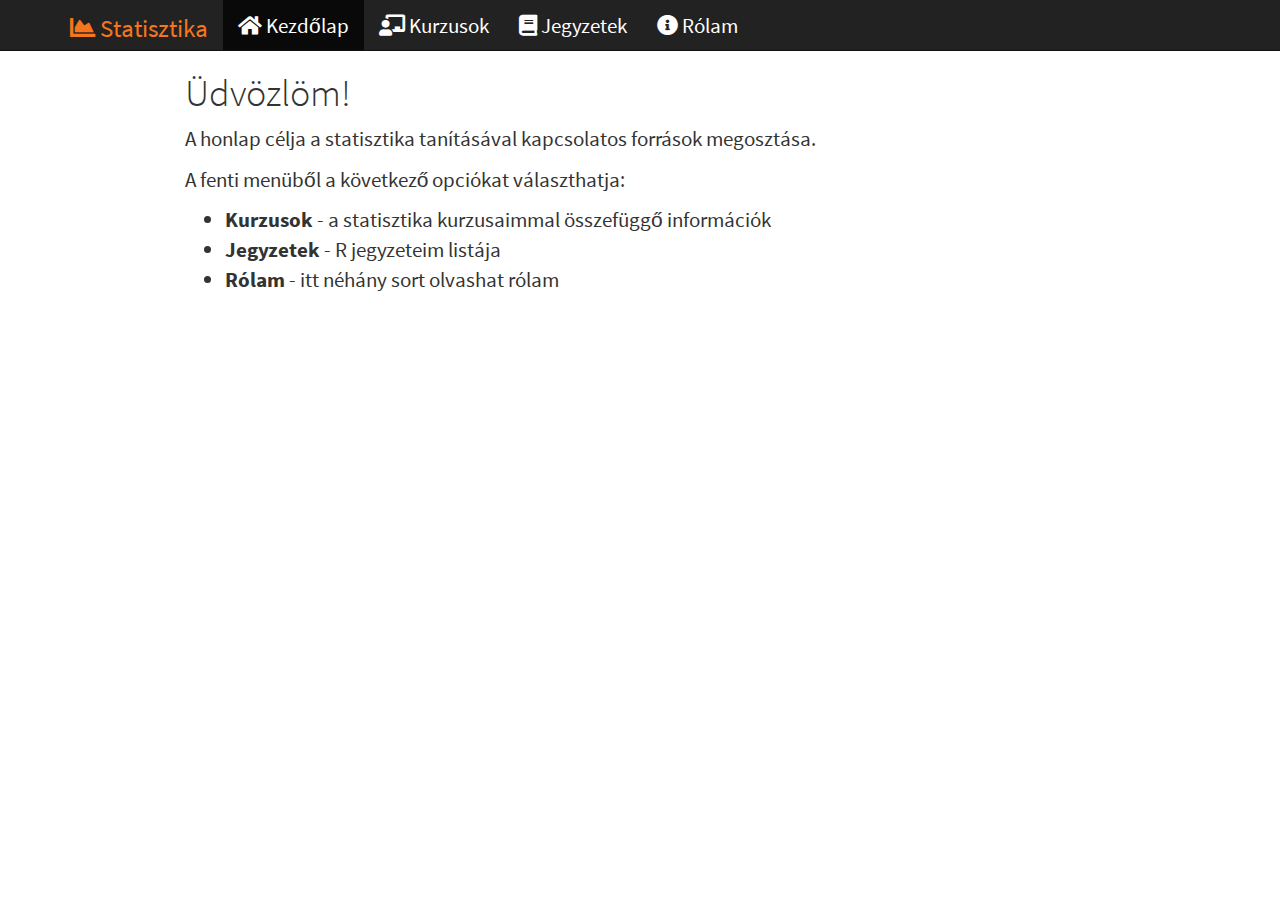
==== docs/index.html @ 7f88cefd "First" ====
<!DOCTYPE html>

<html>

<head>

<meta charset="utf-8" />
<meta name="generator" content="pandoc" />
<meta http-equiv="X-UA-Compatible" content="IE=EDGE" />




<title>Üdvözlöm!</title>

<script src="site_libs/jquery-1.11.3/jquery.min.js"></script>
<meta name="viewport" content="width=device-width, initial-scale=1" />
<link href="site_libs/bootstrap-3.3.5/css/cosmo.min.css" rel="stylesheet" />
<script src="site_libs/bootstrap-3.3.5/js/bootstrap.min.js"></script>
<script src="site_libs/bootstrap-3.3.5/shim/html5shiv.min.js"></script>
<script src="site_libs/bootstrap-3.3.5/shim/respond.min.js"></script>
<script src="site_libs/navigation-1.1/tabsets.js"></script>
<link href="site_libs/highlightjs-9.12.0/textmate.css" rel="stylesheet" />
<script src="site_libs/highlightjs-9.12.0/highlight.js"></script>
<link href="site_libs/font-awesome-5.1.0/css/all.css" rel="stylesheet" />
<link href="site_libs/font-awesome-5.1.0/css/v4-shims.css" rel="stylesheet" />

<style type="text/css">code{white-space: pre;}</style>
<style type="text/css">
  pre:not([class]) {
    background-color: white;
  }
</style>
<script type="text/javascript">
if (window.hljs) {
  hljs.configure({languages: []});
  hljs.initHighlightingOnLoad();
  if (document.readyState && document.readyState === "complete") {
    window.setTimeout(function() { hljs.initHighlighting(); }, 0);
  }
}
</script>



<style type="text/css">
h1 {
  font-size: 34px;
}
h1.title {
  font-size: 38px;
}
h2 {
  font-size: 30px;
}
h3 {
  font-size: 24px;
}
h4 {
  font-size: 18px;
}
h5 {
  font-size: 16px;
}
h6 {
  font-size: 12px;
}
.table th:not([align]) {
  text-align: left;
}
</style>

<link rel="stylesheet" href="style.css" type="text/css" />



<style type = "text/css">
.main-container {
  max-width: 940px;
  margin-left: auto;
  margin-right: auto;
}
code {
  color: inherit;
  background-color: rgba(0, 0, 0, 0.04);
}
img {
  max-width:100%;
}
.tabbed-pane {
  padding-top: 12px;
}
.html-widget {
  margin-bottom: 20px;
}
button.code-folding-btn:focus {
  outline: none;
}
summary {
  display: list-item;
}
</style>


<style type="text/css">
/* padding for bootstrap navbar */
body {
  padding-top: 51px;
  padding-bottom: 40px;
}
/* offset scroll position for anchor links (for fixed navbar)  */
.section h1 {
  padding-top: 56px;
  margin-top: -56px;
}
.section h2 {
  padding-top: 56px;
  margin-top: -56px;
}
.section h3 {
  padding-top: 56px;
  margin-top: -56px;
}
.section h4 {
  padding-top: 56px;
  margin-top: -56px;
}
.section h5 {
  padding-top: 56px;
  margin-top: -56px;
}
.section h6 {
  padding-top: 56px;
  margin-top: -56px;
}
.dropdown-submenu {
  position: relative;
}
.dropdown-submenu>.dropdown-menu {
  top: 0;
  left: 100%;
  margin-top: -6px;
  margin-left: -1px;
  border-radius: 0 6px 6px 6px;
}
.dropdown-submenu:hover>.dropdown-menu {
  display: block;
}
.dropdown-submenu>a:after {
  display: block;
  content: " ";
  float: right;
  width: 0;
  height: 0;
  border-color: transparent;
  border-style: solid;
  border-width: 5px 0 5px 5px;
  border-left-color: #cccccc;
  margin-top: 5px;
  margin-right: -10px;
}
.dropdown-submenu:hover>a:after {
  border-left-color: #ffffff;
}
.dropdown-submenu.pull-left {
  float: none;
}
.dropdown-submenu.pull-left>.dropdown-menu {
  left: -100%;
  margin-left: 10px;
  border-radius: 6px 0 6px 6px;
}
</style>

<script>
// manage active state of menu based on current page
$(document).ready(function () {
  // active menu anchor
  href = window.location.pathname
  href = href.substr(href.lastIndexOf('/') + 1)
  if (href === "")
    href = "index.html";
  var menuAnchor = $('a[href="' + href + '"]');

  // mark it active
  menuAnchor.parent().addClass('active');

  // if it's got a parent navbar menu mark it active as well
  menuAnchor.closest('li.dropdown').addClass('active');
});
</script>

<!-- tabsets -->

<style type="text/css">
.tabset-dropdown > .nav-tabs {
  display: inline-table;
  max-height: 500px;
  min-height: 44px;
  overflow-y: auto;
  background: white;
  border: 1px solid #ddd;
  border-radius: 4px;
}

.tabset-dropdown > .nav-tabs > li.active:before {
  content: "";
  font-family: 'Glyphicons Halflings';
  display: inline-block;
  padding: 10px;
  border-right: 1px solid #ddd;
}

.tabset-dropdown > .nav-tabs.nav-tabs-open > li.active:before {
  content: "&#xe258;";
  border: none;
}

.tabset-dropdown > .nav-tabs.nav-tabs-open:before {
  content: "";
  font-family: 'Glyphicons Halflings';
  display: inline-block;
  padding: 10px;
  border-right: 1px solid #ddd;
}

.tabset-dropdown > .nav-tabs > li.active {
  display: block;
}

.tabset-dropdown > .nav-tabs > li > a,
.tabset-dropdown > .nav-tabs > li > a:focus,
.tabset-dropdown > .nav-tabs > li > a:hover {
  border: none;
  display: inline-block;
  border-radius: 4px;
  background-color: transparent;
}

.tabset-dropdown > .nav-tabs.nav-tabs-open > li {
  display: block;
  float: none;
}

.tabset-dropdown > .nav-tabs > li {
  display: none;
}
</style>

<!-- code folding -->




</head>

<body>


<div class="container-fluid main-container">




<div class="navbar navbar-default  navbar-fixed-top" role="navigation">
  <div class="container">
    <div class="navbar-header">
      <button type="button" class="navbar-toggle collapsed" data-toggle="collapse" data-target="#navbar">
        <span class="icon-bar"></span>
        <span class="icon-bar"></span>
        <span class="icon-bar"></span>
      </button>
      <a class="navbar-brand" href="index.html"><i class="fa fa-area-chart fa_custom"></i> Statisztika</a>
    </div>
    <div id="navbar" class="navbar-collapse collapse">
      <ul class="nav navbar-nav">
        <li>
  <a href="index.html">
    <span class="fa fa-home"></span>
     
    Kezdőlap
  </a>
</li>
<li>
  <a href="kurzusok.html">
    <span class="fa fa-chalkboard-teacher"></span>
     
    Kurzusok
  </a>
</li>
<li>
  <a href="jegyzetek.html">
    <span class="fa fa-book"></span>
     
    Jegyzetek
  </a>
</li>
<li>
  <a href="about.html">
    <span class="fa fa-info-circle"></span>
     
    Rólam
  </a>
</li>
      </ul>
      <ul class="nav navbar-nav navbar-right">
        
      </ul>
    </div><!--/.nav-collapse -->
  </div><!--/.container -->
</div><!--/.navbar -->

<div class="fluid-row" id="header">



<h1 class="title toc-ignore">Üdvözlöm!</h1>

</div>


<p>A honlap célja a statisztika tanításával kapcsolatos források megosztása.</p>
<p>A fenti menüből a következő opciókat választhatja:</p>
<ul>
<li><strong>Kurzusok</strong> - a statisztika kurzusaimmal összefüggő információk</li>
<li><strong>Jegyzetek</strong> - R jegyzeteim listája</li>
<li><strong>Rólam</strong> - itt néhány sort olvashat rólam</li>
</ul>




</div>

<script>

// add bootstrap table styles to pandoc tables
function bootstrapStylePandocTables() {
  $('tr.header').parent('thead').parent('table').addClass('table table-condensed');
}
$(document).ready(function () {
  bootstrapStylePandocTables();
});


</script>

<!-- tabsets -->

<script>
$(document).ready(function () {
  window.buildTabsets("TOC");
});

$(document).ready(function () {
  $('.tabset-dropdown > .nav-tabs > li').click(function () {
    $(this).parent().toggleClass('nav-tabs-open')
  });
});
</script>

<!-- code folding -->


<!-- dynamically load mathjax for compatibility with self-contained -->
<script>
  (function () {
    var script = document.createElement("script");
    script.type = "text/javascript";
    script.src  = "https://mathjax.rstudio.com/latest/MathJax.js?config=TeX-AMS-MML_HTMLorMML";
    document.getElementsByTagName("head")[0].appendChild(script);
  })();
</script>

</body>
</html>
---- docs/site_libs/bootstrap-3.3.5/css/cosmo.min.css ----
@font-face {
  font-family: 'Source Sans Pro';
  font-style: normal;
  font-weight: 300;
  src: url(fonts/SourceSansProLight.ttf) format('truetype');
}
@font-face {
  font-family: 'Source Sans Pro';
  font-style: normal;
  font-weight: 400;
  src: url(fonts/SourceSansPro.ttf) format('truetype');
}
@font-face {
  font-family: 'Source Sans Pro';
  font-style: normal;
  font-weight: 700;
  src: url(fonts/SourceSansProBold.ttf) format('truetype');
}

/*!
 * bootswatch v3.3.6
 * Homepage: http://bootswatch.com
 * Copyright 2012-2015 Thomas Park
 * Licensed under MIT
 * Based on Bootstrap
*//*!
 * Bootstrap v3.3.6 (http://getbootstrap.com)
 * Copyright 2011-2015 Twitter, Inc.
 * Licensed under MIT (https://github.com/twbs/bootstrap/blob/master/LICENSE)
 *//*! normalize.css v3.0.3 | MIT License | github.com/necolas/normalize.css */html{font-family:sans-serif;-ms-text-size-adjust:100%;-webkit-text-size-adjust:100%}body{margin:0}article,aside,details,figcaption,figure,footer,header,hgroup,main,menu,nav,section,summary{display:block}audio,canvas,progress,video{display:inline-block;vertical-align:baseline}audio:not([controls]){display:none;height:0}[hidden],template{display:none}a{background-color:transparent}a:active,a:hover{outline:0}abbr[title]{border-bottom:1px dotted}b,strong{font-weight:bold}dfn{font-style:italic}h1{font-size:2em;margin:0.67em 0}mark{background:#ff0;color:#000}small{font-size:80%}sub,sup{font-size:75%;line-height:0;position:relative;vertical-align:baseline}sup{top:-0.5em}sub{bottom:-0.25em}img{border:0}svg:not(:root){overflow:hidden}figure{margin:1em 40px}hr{-webkit-box-sizing:content-box;-moz-box-sizing:content-box;box-sizing:content-box;height:0}pre{overflow:auto}code,kbd,pre,samp{font-family:monospace, monospace;font-size:1em}button,input,optgroup,select,textarea{color:inherit;font:inherit;margin:0}button{overflow:visible}button,select{text-transform:none}button,html input[type="button"],input[type="reset"],input[type="submit"]{-webkit-appearance:button;cursor:pointer}button[disabled],html input[disabled]{cursor:default}button::-moz-focus-inner,input::-moz-focus-inner{border:0;padding:0}input{line-height:normal}input[type="checkbox"],input[type="radio"]{-webkit-box-sizing:border-box;-moz-box-sizing:border-box;box-sizing:border-box;padding:0}input[type="number"]::-webkit-inner-spin-button,input[type="number"]::-webkit-outer-spin-button{height:auto}input[type="search"]{-webkit-appearance:textfield;-webkit-box-sizing:content-box;-moz-box-sizing:content-box;box-sizing:content-box}input[type="search"]::-webkit-search-cancel-button,input[type="search"]::-webkit-search-decoration{-webkit-appearance:none}fieldset{border:1px solid #c0c0c0;margin:0 2px;padding:0.35em 0.625em 0.75em}legend{border:0;padding:0}textarea{overflow:auto}optgroup{font-weight:bold}table{border-collapse:collapse;border-spacing:0}td,th{padding:0}/*! Source: https://github.com/h5bp/html5-boilerplate/blob/master/src/css/main.css */@media print{*,*:before,*:after{background:transparent !important;color:#000 !important;-webkit-box-shadow:none !important;box-shadow:none !important;text-shadow:none !important}a,a:visited{text-decoration:underline}a[href]:after{content:" (" attr(href) ")"}abbr[title]:after{content:" (" attr(title) ")"}a[href^="#"]:after,a[href^="javascript:"]:after{content:""}pre,blockquote{border:1px solid #999;page-break-inside:avoid}thead{display:table-header-group}tr,img{page-break-inside:avoid}img{max-width:100% !important}p,h2,h3{orphans:3;widows:3}h2,h3{page-break-after:avoid}.navbar{display:none}.btn>.caret,.dropup>.btn>.caret{border-top-color:#000 !important}.label{border:1px solid #000}.table{border-collapse:collapse !important}.table td,.table th{background-color:#fff !important}.table-bordered th,.table-bordered td{border:1px solid #ddd !important}}@font-face{font-family:'Glyphicons Halflings';src:url('../fonts/glyphicons-halflings-regular.eot');src:url('../fonts/glyphicons-halflings-regular.eot?#iefix') format('embedded-opentype'),url('../fonts/glyphicons-halflings-regular.woff') format('woff'),url('../fonts/glyphicons-halflings-regular.ttf') format('truetype'),url('../fonts/glyphicons-halflings-regular.svg#glyphicons_halflingsregular') format('svg')}.glyphicon{position:relative;top:1px;display:inline-block;font-family:'Glyphicons Halflings';font-style:normal;font-weight:normal;line-height:1;-webkit-font-smoothing:antialiased;-moz-osx-font-smoothing:grayscale}.glyphicon-asterisk:before{content:"\002a"}.glyphicon-plus:before{content:"\002b"}.glyphicon-euro:before,.glyphicon-eur:before{content:"\20ac"}.glyphicon-minus:before{content:"\2212"}.glyphicon-cloud:before{content:"\2601"}.glyphicon-envelope:before{content:"\2709"}.glyphicon-pencil:before{content:"\270f"}.glyphicon-glass:before{content:"\e001"}.glyphicon-music:before{content:"\e002"}.glyphicon-search:before{content:"\e003"}.glyphicon-heart:before{content:"\e005"}.glyphicon-star:before{content:"\e006"}.glyphicon-star-empty:before{content:"\e007"}.glyphicon-user:before{content:"\e008"}.glyphicon-film:before{content:"\e009"}.glyphicon-th-large:before{content:"\e010"}.glyphicon-th:before{content:"\e011"}.glyphicon-th-list:before{content:"\e012"}.glyphicon-ok:before{content:"\e013"}.glyphicon-remove:before{content:"\e014"}.glyphicon-zoom-in:before{content:"\e015"}.glyphicon-zoom-out:before{content:"\e016"}.glyphicon-off:before{content:"\e017"}.glyphicon-signal:before{content:"\e018"}.glyphicon-cog:before{content:"\e019"}.glyphicon-trash:before{content:"\e020"}.glyphicon-home:before{content:"\e021"}.glyphicon-file:before{content:"\e022"}.glyphicon-time:before{content:"\e023"}.glyphicon-road:before{content:"\e024"}.glyphicon-download-alt:before{content:"\e025"}.glyphicon-download:before{content:"\e026"}.glyphicon-upload:before{content:"\e027"}.glyphicon-inbox:before{content:"\e028"}.glyphicon-play-circle:before{content:"\e029"}.glyphicon-repeat:before{content:"\e030"}.glyphicon-refresh:before{content:"\e031"}.glyphicon-list-alt:before{content:"\e032"}.glyphicon-lock:before{content:"\e033"}.glyphicon-flag:before{content:"\e034"}.glyphicon-headphones:before{content:"\e035"}.glyphicon-volume-off:before{content:"\e036"}.glyphicon-volume-down:before{content:"\e037"}.glyphicon-volume-up:before{content:"\e038"}.glyphicon-qrcode:before{content:"\e039"}.glyphicon-barcode:before{content:"\e040"}.glyphicon-tag:before{content:"\e041"}.glyphicon-tags:before{content:"\e042"}.glyphicon-book:before{content:"\e043"}.glyphicon-bookmark:before{content:"\e044"}.glyphicon-print:before{content:"\e045"}.glyphicon-camera:before{content:"\e046"}.glyphicon-font:before{content:"\e047"}.glyphicon-bold:before{content:"\e048"}.glyphicon-italic:before{content:"\e049"}.glyphicon-text-height:before{content:"\e050"}.glyphicon-text-width:before{content:"\e051"}.glyphicon-align-left:before{content:"\e052"}.glyphicon-align-center:before{content:"\e053"}.glyphicon-align-right:before{content:"\e054"}.glyphicon-align-justify:before{content:"\e055"}.glyphicon-list:before{content:"\e056"}.glyphicon-indent-left:before{content:"\e057"}.glyphicon-indent-right:before{content:"\e058"}.glyphicon-facetime-video:before{content:"\e059"}.glyphicon-picture:before{content:"\e060"}.glyphicon-map-marker:before{content:"\e062"}.glyphicon-adjust:before{content:"\e063"}.glyphicon-tint:before{content:"\e064"}.glyphicon-edit:before{content:"\e065"}.glyphicon-share:before{content:"\e066"}.glyphicon-check:before{content:"\e067"}.glyphicon-move:before{content:"\e068"}.glyphicon-step-backward:before{content:"\e069"}.glyphicon-fast-backward:before{content:"\e070"}.glyphicon-backward:before{content:"\e071"}.glyphicon-play:before{content:"\e072"}.glyphicon-pause:before{content:"\e073"}.glyphicon-stop:before{content:"\e074"}.glyphicon-forward:before{content:"\e075"}.glyphicon-fast-forward:before{content:"\e076"}.glyphicon-step-forward:before{content:"\e077"}.glyphicon-eject:before{content:"\e078"}.glyphicon-chevron-left:before{content:"\e079"}.glyphicon-chevron-right:before{content:"\e080"}.glyphicon-plus-sign:before{content:"\e081"}.glyphicon-minus-sign:before{content:"\e082"}.glyphicon-remove-sign:before{content:"\e083"}.glyphicon-ok-sign:before{content:"\e084"}.glyphicon-question-sign:before{content:"\e085"}.glyphicon-info-sign:before{content:"\e086"}.glyphicon-screenshot:before{content:"\e087"}.glyphicon-remove-circle:before{content:"\e088"}.glyphicon-ok-circle:before{content:"\e089"}.glyphicon-ban-circle:before{content:"\e090"}.glyphicon-arrow-left:before{content:"\e091"}.glyphicon-arrow-right:before{content:"\e092"}.glyphicon-arrow-up:before{content:"\e093"}.glyphicon-arrow-down:before{content:"\e094"}.glyphicon-share-alt:before{content:"\e095"}.glyphicon-resize-full:before{content:"\e096"}.glyphicon-resize-small:before{content:"\e097"}.glyphicon-exclamation-sign:before{content:"\e101"}.glyphicon-gift:before{content:"\e102"}.glyphicon-leaf:before{content:"\e103"}.glyphicon-fire:before{content:"\e104"}.glyphicon-eye-open:before{content:"\e105"}.glyphicon-eye-close:before{content:"\e106"}.glyphicon-warning-sign:before{content:"\e107"}.glyphicon-plane:before{content:"\e108"}.glyphicon-calendar:before{content:"\e109"}.glyphicon-random:before{content:"\e110"}.glyphicon-comment:before{content:"\e111"}.glyphicon-magnet:before{content:"\e112"}.glyphicon-chevron-up:before{content:"\e113"}.glyphicon-chevron-down:before{content:"\e114"}.glyphicon-retweet:before{content:"\e115"}.glyphicon-shopping-cart:before{content:"\e116"}.glyphicon-folder-close:before{content:"\e117"}.glyphicon-folder-open:before{content:"\e118"}.glyphicon-resize-vertical:before{content:"\e119"}.glyphicon-resize-horizontal:before{content:"\e120"}.glyphicon-hdd:before{content:"\e121"}.glyphicon-bullhorn:before{content:"\e122"}.glyphicon-bell:before{content:"\e123"}.glyphicon-certificate:before{content:"\e124"}.glyphicon-thumbs-up:before{content:"\e125"}.glyphicon-thumbs-down:before{content:"\e126"}.glyphicon-hand-right:before{content:"\e127"}.glyphicon-hand-left:before{content:"\e128"}.glyphicon-hand-up:before{content:"\e129"}.glyphicon-hand-down:before{content:"\e130"}.glyphicon-circle-arrow-right:before{content:"\e131"}.glyphicon-circle-arrow-left:before{content:"\e132"}.glyphicon-circle-arrow-up:before{content:"\e133"}.glyphicon-circle-arrow-down:before{content:"\e134"}.glyphicon-globe:before{content:"\e135"}.glyphicon-wrench:before{content:"\e136"}.glyphicon-tasks:before{content:"\e137"}.glyphicon-filter:before{content:"\e138"}.glyphicon-briefcase:before{content:"\e139"}.glyphicon-fullscreen:before{content:"\e140"}.glyphicon-dashboard:before{content:"\e141"}.glyphicon-paperclip:before{content:"\e142"}.glyphicon-heart-empty:before{content:"\e143"}.glyphicon-link:before{content:"\e144"}.glyphicon-phone:before{content:"\e145"}.glyphicon-pushpin:before{content:"\e146"}.glyphicon-usd:before{content:"\e148"}.glyphicon-gbp:before{content:"\e149"}.glyphicon-sort:before{content:"\e150"}.glyphicon-sort-by-alphabet:before{content:"\e151"}.glyphicon-sort-by-alphabet-alt:before{content:"\e152"}.glyphicon-sort-by-order:before{content:"\e153"}.glyphicon-sort-by-order-alt:before{content:"\e154"}.glyphicon-sort-by-attributes:before{content:"\e155"}.glyphicon-sort-by-attributes-alt:before{content:"\e156"}.glyphicon-unchecked:before{content:"\e157"}.glyphicon-expand:before{content:"\e158"}.glyphicon-collapse-down:before{content:"\e159"}.glyphicon-collapse-up:before{content:"\e160"}.glyphicon-log-in:before{content:"\e161"}.glyphicon-flash:before{content:"\e162"}.glyphicon-log-out:before{content:"\e163"}.glyphicon-new-window:before{content:"\e164"}.glyphicon-record:before{content:"\e165"}.glyphicon-save:before{content:"\e166"}.glyphicon-open:before{content:"\e167"}.glyphicon-saved:before{content:"\e168"}.glyphicon-import:before{content:"\e169"}.glyphicon-export:before{content:"\e170"}.glyphicon-send:before{content:"\e171"}.glyphicon-floppy-disk:before{content:"\e172"}.glyphicon-floppy-saved:before{content:"\e173"}.glyphicon-floppy-remove:before{content:"\e174"}.glyphicon-floppy-save:before{content:"\e175"}.glyphicon-floppy-open:before{content:"\e176"}.glyphicon-credit-card:before{content:"\e177"}.glyphicon-transfer:before{content:"\e178"}.glyphicon-cutlery:before{content:"\e179"}.glyphicon-header:before{content:"\e180"}.glyphicon-compressed:before{content:"\e181"}.glyphicon-earphone:before{content:"\e182"}.glyphicon-phone-alt:before{content:"\e183"}.glyphicon-tower:before{content:"\e184"}.glyphicon-stats:before{content:"\e185"}.glyphicon-sd-video:before{content:"\e186"}.glyphicon-hd-video:before{content:"\e187"}.glyphicon-subtitles:before{content:"\e188"}.glyphicon-sound-stereo:before{content:"\e189"}.glyphicon-sound-dolby:before{content:"\e190"}.glyphicon-sound-5-1:before{content:"\e191"}.glyphicon-sound-6-1:before{content:"\e192"}.glyphicon-sound-7-1:before{content:"\e193"}.glyphicon-copyright-mark:before{content:"\e194"}.glyphicon-registration-mark:before{content:"\e195"}.glyphicon-cloud-download:before{content:"\e197"}.glyphicon-cloud-upload:before{content:"\e198"}.glyphicon-tree-conifer:before{content:"\e199"}.glyphicon-tree-deciduous:before{content:"\e200"}.glyphicon-cd:before{content:"\e201"}.glyphicon-save-file:before{content:"\e202"}.glyphicon-open-file:before{content:"\e203"}.glyphicon-level-up:before{content:"\e204"}.glyphicon-copy:before{content:"\e205"}.glyphicon-paste:before{content:"\e206"}.glyphicon-alert:before{content:"\e209"}.glyphicon-equalizer:before{content:"\e210"}.glyphicon-king:before{content:"\e211"}.glyphicon-queen:before{content:"\e212"}.glyphicon-pawn:before{content:"\e213"}.glyphicon-bishop:before{content:"\e214"}.glyphicon-knight:before{content:"\e215"}.glyphicon-baby-formula:before{content:"\e216"}.glyphicon-tent:before{content:"\26fa"}.glyphicon-blackboard:before{content:"\e218"}.glyphicon-bed:before{content:"\e219"}.glyphicon-apple:before{content:"\f8ff"}.glyphicon-erase:before{content:"\e221"}.glyphicon-hourglass:before{content:"\231b"}.glyphicon-lamp:before{content:"\e223"}.glyphicon-duplicate:before{content:"\e224"}.glyphicon-piggy-bank:before{content:"\e225"}.glyphicon-scissors:before{content:"\e226"}.glyphicon-bitcoin:before{content:"\e227"}.glyphicon-btc:before{content:"\e227"}.glyphicon-xbt:before{content:"\e227"}.glyphicon-yen:before{content:"\00a5"}.glyphicon-jpy:before{content:"\00a5"}.glyphicon-ruble:before{content:"\20bd"}.glyphicon-rub:before{content:"\20bd"}.glyphicon-scale:before{content:"\e230"}.glyphicon-ice-lolly:before{content:"\e231"}.glyphicon-ice-lolly-tasted:before{content:"\e232"}.glyphicon-education:before{content:"\e233"}.glyphicon-option-horizontal:before{content:"\e234"}.glyphicon-option-vertical:before{content:"\e235"}.glyphicon-menu-hamburger:before{content:"\e236"}.glyphicon-modal-window:before{content:"\e237"}.glyphicon-oil:before{content:"\e238"}.glyphicon-grain:before{content:"\e239"}.glyphicon-sunglasses:before{content:"\e240"}.glyphicon-text-size:before{content:"\e241"}.glyphicon-text-color:before{content:"\e242"}.glyphicon-text-background:before{content:"\e243"}.glyphicon-object-align-top:before{content:"\e244"}.glyphicon-object-align-bottom:before{content:"\e245"}.glyphicon-object-align-horizontal:before{content:"\e246"}.glyphicon-object-align-left:before{content:"\e247"}.glyphicon-object-align-vertical:before{content:"\e248"}.glyphicon-object-align-right:before{content:"\e249"}.glyphicon-triangle-right:before{content:"\e250"}.glyphicon-triangle-left:before{content:"\e251"}.glyphicon-triangle-bottom:before{content:"\e252"}.glyphicon-triangle-top:before{content:"\e253"}.glyphicon-console:before{content:"\e254"}.glyphicon-superscript:before{content:"\e255"}.glyphicon-subscript:before{content:"\e256"}.glyphicon-menu-left:before{content:"\e257"}.glyphicon-menu-right:before{content:"\e258"}.glyphicon-menu-down:before{content:"\e259"}.glyphicon-menu-up:before{content:"\e260"}*{-webkit-box-sizing:border-box;-moz-box-sizing:border-box;box-sizing:border-box}*:before,*:after{-webkit-box-sizing:border-box;-moz-box-sizing:border-box;box-sizing:border-box}html{font-size:10px;-webkit-tap-highlight-color:rgba(0,0,0,0)}body{font-family:"Source Sans Pro",Calibri,Candara,Arial,sans-serif;font-size:15px;line-height:1.42857143;color:#333333;background-color:#ffffff}input,button,select,textarea{font-family:inherit;font-size:inherit;line-height:inherit}a{color:#2780e3;text-decoration:none}a:hover,a:focus{color:#165ba8;text-decoration:underline}a:focus{outline:thin dotted;outline:5px auto -webkit-focus-ring-color;outline-offset:-2px}figure{margin:0}img{vertical-align:middle}.img-responsive,.thumbnail>img,.thumbnail a>img,.carousel-inner>.item>img,.carousel-inner>.item>a>img{display:block;max-width:100%;height:auto}.img-rounded{border-radius:0}.img-thumbnail{padding:4px;line-height:1.42857143;background-color:#ffffff;border:1px solid #dddddd;border-radius:0;-webkit-transition:all .2s ease-in-out;-o-transition:all .2s ease-in-out;transition:all .2s ease-in-out;display:inline-block;max-width:100%;height:auto}.img-circle{border-radius:50%}hr{margin-top:21px;margin-bottom:21px;border:0;border-top:1px solid #e6e6e6}.sr-only{position:absolute;width:1px;height:1px;margin:-1px;padding:0;overflow:hidden;clip:rect(0, 0, 0, 0);border:0}.sr-only-focusable:active,.sr-only-focusable:focus{position:static;width:auto;height:auto;margin:0;overflow:visible;clip:auto}[role="button"]{cursor:pointer}h1,h2,h3,h4,h5,h6,.h1,.h2,.h3,.h4,.h5,.h6{font-family:"Source Sans Pro",Calibri,Candara,Arial,sans-serif;font-weight:300;line-height:1.1;color:inherit}h1 small,h2 small,h3 small,h4 small,h5 small,h6 small,.h1 small,.h2 small,.h3 small,.h4 small,.h5 small,.h6 small,h1 .small,h2 .small,h3 .small,h4 .small,h5 .small,h6 .small,.h1 .small,.h2 .small,.h3 .small,.h4 .small,.h5 .small,.h6 .small{font-weight:normal;line-height:1;color:#999999}h1,.h1,h2,.h2,h3,.h3{margin-top:21px;margin-bottom:10.5px}h1 small,.h1 small,h2 small,.h2 small,h3 small,.h3 small,h1 .small,.h1 .small,h2 .small,.h2 .small,h3 .small,.h3 .small{font-size:65%}h4,.h4,h5,.h5,h6,.h6{margin-top:10.5px;margin-bottom:10.5px}h4 small,.h4 small,h5 small,.h5 small,h6 small,.h6 small,h4 .small,.h4 .small,h5 .small,.h5 .small,h6 .small,.h6 .small{font-size:75%}h1,.h1{font-size:39px}h2,.h2{font-size:32px}h3,.h3{font-size:26px}h4,.h4{font-size:19px}h5,.h5{font-size:15px}h6,.h6{font-size:13px}p{margin:0 0 10.5px}.lead{margin-bottom:21px;font-size:17px;font-weight:300;line-height:1.4}@media (min-width:768px){.lead{font-size:22.5px}}small,.small{font-size:86%}mark,.mark{background-color:#ff7518;padding:.2em}.text-left{text-align:left}.text-right{text-align:right}.text-center{text-align:center}.text-justify{text-align:justify}.text-nowrap{white-space:nowrap}.text-lowercase{text-transform:lowercase}.text-uppercase{text-transform:uppercase}.text-capitalize{text-transform:capitalize}.text-muted{color:#999999}.text-primary{color:#2780e3}a.text-primary:hover,a.text-primary:focus{color:#1967be}.text-success{color:#ffffff}a.text-success:hover,a.text-success:focus{color:#e6e6e6}.text-info{color:#ffffff}a.text-info:hover,a.text-info:focus{color:#e6e6e6}.text-warning{color:#ffffff}a.text-warning:hover,a.text-warning:focus{color:#e6e6e6}.text-danger{color:#ffffff}a.text-danger:hover,a.text-danger:focus{color:#e6e6e6}.bg-primary{color:#fff;background-color:#2780e3}a.bg-primary:hover,a.bg-primary:focus{background-color:#1967be}.bg-success{background-color:#3fb618}a.bg-success:hover,a.bg-success:focus{background-color:#2f8912}.bg-info{background-color:#9954bb}a.bg-info:hover,a.bg-info:focus{background-color:#7e3f9d}.bg-warning{background-color:#ff7518}a.bg-warning:hover,a.bg-warning:focus{background-color:#e45c00}.bg-danger{background-color:#ff0039}a.bg-danger:hover,a.bg-danger:focus{background-color:#cc002e}.page-header{padding-bottom:9.5px;margin:42px 0 21px;border-bottom:1px solid #e6e6e6}ul,ol{margin-top:0;margin-bottom:10.5px}ul ul,ol ul,ul ol,ol ol{margin-bottom:0}.list-unstyled{padding-left:0;list-style:none}.list-inline{padding-left:0;list-style:none;margin-left:-5px}.list-inline>li{display:inline-block;padding-left:5px;padding-right:5px}dl{margin-top:0;margin-bottom:21px}dt,dd{line-height:1.42857143}dt{font-weight:bold}dd{margin-left:0}@media (min-width:768px){.dl-horizontal dt{float:left;width:160px;clear:left;text-align:right;overflow:hidden;text-overflow:ellipsis;white-space:nowrap}.dl-horizontal dd{margin-left:180px}}abbr[title],abbr[data-original-title]{cursor:help;border-bottom:1px dotted #999999}.initialism{font-size:90%;text-transform:uppercase}blockquote{padding:10.5px 21px;margin:0 0 21px;font-size:18.75px;border-left:5px solid #e6e6e6}blockquote p:last-child,blockquote ul:last-child,blockquote ol:last-child{margin-bottom:0}blockquote footer,blockquote small,blockquote .small{display:block;font-size:80%;line-height:1.42857143;color:#999999}blockquote footer:before,blockquote small:before,blockquote .small:before{content:'\2014 \00A0'}.blockquote-reverse,blockquote.pull-right{padding-right:15px;padding-left:0;border-right:5px solid #e6e6e6;border-left:0;text-align:right}.blockquote-reverse footer:before,blockquote.pull-right footer:before,.blockquote-reverse small:before,blockquote.pull-right small:before,.blockquote-reverse .small:before,blockquote.pull-right .small:before{content:''}.blockquote-reverse footer:after,blockquote.pull-right footer:after,.blockquote-reverse small:after,blockquote.pull-right small:after,.blockquote-reverse .small:after,blockquote.pull-right .small:after{content:'\00A0 \2014'}address{margin-bottom:21px;font-style:normal;line-height:1.42857143}code,kbd,pre,samp{font-family:monospace}code{padding:2px 4px;font-size:90%;color:#c7254e;background-color:#f9f2f4;border-radius:0}kbd{padding:2px 4px;font-size:90%;color:#ffffff;background-color:#333333;border-radius:0;-webkit-box-shadow:inset 0 -1px 0 rgba(0,0,0,0.25);box-shadow:inset 0 -1px 0 rgba(0,0,0,0.25)}kbd kbd{padding:0;font-size:100%;font-weight:bold;-webkit-box-shadow:none;box-shadow:none}pre{display:block;padding:10px;margin:0 0 10.5px;font-size:14px;line-height:1.42857143;word-break:break-all;word-wrap:break-word;color:#333333;background-color:#f5f5f5;border:1px solid #cccccc;border-radius:0}pre code{padding:0;font-size:inherit;color:inherit;white-space:pre-wrap;background-color:transparent;border-radius:0}.pre-scrollable{max-height:340px;overflow-y:scroll}.container{margin-right:auto;margin-left:auto;padding-left:15px;padding-right:15px}@media (min-width:768px){.container{width:750px}}@media (min-width:992px){.container{width:970px}}@media (min-width:1200px){.container{width:1170px}}.container-fluid{margin-right:auto;margin-left:auto;padding-left:15px;padding-right:15px}.row{margin-left:-15px;margin-right:-15px}.col-xs-1,.col-sm-1,.col-md-1,.col-lg-1,.col-xs-2,.col-sm-2,.col-md-2,.col-lg-2,.col-xs-3,.col-sm-3,.col-md-3,.col-lg-3,.col-xs-4,.col-sm-4,.col-md-4,.col-lg-4,.col-xs-5,.col-sm-5,.col-md-5,.col-lg-5,.col-xs-6,.col-sm-6,.col-md-6,.col-lg-6,.col-xs-7,.col-sm-7,.col-md-7,.col-lg-7,.col-xs-8,.col-sm-8,.col-md-8,.col-lg-8,.col-xs-9,.col-sm-9,.col-md-9,.col-lg-9,.col-xs-10,.col-sm-10,.col-md-10,.col-lg-10,.col-xs-11,.col-sm-11,.col-md-11,.col-lg-11,.col-xs-12,.col-sm-12,.col-md-12,.col-lg-12{position:relative;min-height:1px;padding-left:15px;padding-right:15px}.col-xs-1,.col-xs-2,.col-xs-3,.col-xs-4,.col-xs-5,.col-xs-6,.col-xs-7,.col-xs-8,.col-xs-9,.col-xs-10,.col-xs-11,.col-xs-12{float:left}.col-xs-12{width:100%}.col-xs-11{width:91.66666667%}.col-xs-10{width:83.33333333%}.col-xs-9{width:75%}.col-xs-8{width:66.66666667%}.col-xs-7{width:58.33333333%}.col-xs-6{width:50%}.col-xs-5{width:41.66666667%}.col-xs-4{width:33.33333333%}.col-xs-3{width:25%}.col-xs-2{width:16.66666667%}.col-xs-1{width:8.33333333%}.col-xs-pull-12{right:100%}.col-xs-pull-11{right:91.66666667%}.col-xs-pull-10{right:83.33333333%}.col-xs-pull-9{right:75%}.col-xs-pull-8{right:66.66666667%}.col-xs-pull-7{right:58.33333333%}.col-xs-pull-6{right:50%}.col-xs-pull-5{right:41.66666667%}.col-xs-pull-4{right:33.33333333%}.col-xs-pull-3{right:25%}.col-xs-pull-2{right:16.66666667%}.col-xs-pull-1{right:8.33333333%}.col-xs-pull-0{right:auto}.col-xs-push-12{left:100%}.col-xs-push-11{left:91.66666667%}.col-xs-push-10{left:83.33333333%}.col-xs-push-9{left:75%}.col-xs-push-8{left:66.66666667%}.col-xs-push-7{left:58.33333333%}.col-xs-push-6{left:50%}.col-xs-push-5{left:41.66666667%}.col-xs-push-4{left:33.33333333%}.col-xs-push-3{left:25%}.col-xs-push-2{left:16.66666667%}.col-xs-push-1{left:8.33333333%}.col-xs-push-0{left:auto}.col-xs-offset-12{margin-left:100%}.col-xs-offset-11{margin-left:91.66666667%}.col-xs-offset-10{margin-left:83.33333333%}.col-xs-offset-9{margin-left:75%}.col-xs-offset-8{margin-left:66.66666667%}.col-xs-offset-7{margin-left:58.33333333%}.col-xs-offset-6{margin-left:50%}.col-xs-offset-5{margin-left:41.66666667%}.col-xs-offset-4{margin-left:33.33333333%}.col-xs-offset-3{margin-left:25%}.col-xs-offset-2{margin-left:16.66666667%}.col-xs-offset-1{margin-left:8.33333333%}.col-xs-offset-0{margin-left:0%}@media (min-width:768px){.col-sm-1,.col-sm-2,.col-sm-3,.col-sm-4,.col-sm-5,.col-sm-6,.col-sm-7,.col-sm-8,.col-sm-9,.col-sm-10,.col-sm-11,.col-sm-12{float:left}.col-sm-12{width:100%}.col-sm-11{width:91.66666667%}.col-sm-10{width:83.33333333%}.col-sm-9{width:75%}.col-sm-8{width:66.66666667%}.col-sm-7{width:58.33333333%}.col-sm-6{width:50%}.col-sm-5{width:41.66666667%}.col-sm-4{width:33.33333333%}.col-sm-3{width:25%}.col-sm-2{width:16.66666667%}.col-sm-1{width:8.33333333%}.col-sm-pull-12{right:100%}.col-sm-pull-11{right:91.66666667%}.col-sm-pull-10{right:83.33333333%}.col-sm-pull-9{right:75%}.col-sm-pull-8{right:66.66666667%}.col-sm-pull-7{right:58.33333333%}.col-sm-pull-6{right:50%}.col-sm-pull-5{right:41.66666667%}.col-sm-pull-4{right:33.33333333%}.col-sm-pull-3{right:25%}.col-sm-pull-2{right:16.66666667%}.col-sm-pull-1{right:8.33333333%}.col-sm-pull-0{right:auto}.col-sm-push-12{left:100%}.col-sm-push-11{left:91.66666667%}.col-sm-push-10{left:83.33333333%}.col-sm-push-9{left:75%}.col-sm-push-8{left:66.66666667%}.col-sm-push-7{left:58.33333333%}.col-sm-push-6{left:50%}.col-sm-push-5{left:41.66666667%}.col-sm-push-4{left:33.33333333%}.col-sm-push-3{left:25%}.col-sm-push-2{left:16.66666667%}.col-sm-push-1{left:8.33333333%}.col-sm-push-0{left:auto}.col-sm-offset-12{margin-left:100%}.col-sm-offset-11{margin-left:91.66666667%}.col-sm-offset-10{margin-left:83.33333333%}.col-sm-offset-9{margin-left:75%}.col-sm-offset-8{margin-left:66.66666667%}.col-sm-offset-7{margin-left:58.33333333%}.col-sm-offset-6{margin-left:50%}.col-sm-offset-5{margin-left:41.66666667%}.col-sm-offset-4{margin-left:33.33333333%}.col-sm-offset-3{margin-left:25%}.col-sm-offset-2{margin-left:16.66666667%}.col-sm-offset-1{margin-left:8.33333333%}.col-sm-offset-0{margin-left:0%}}@media (min-width:992px){.col-md-1,.col-md-2,.col-md-3,.col-md-4,.col-md-5,.col-md-6,.col-md-7,.col-md-8,.col-md-9,.col-md-10,.col-md-11,.col-md-12{float:left}.col-md-12{width:100%}.col-md-11{width:91.66666667%}.col-md-10{width:83.33333333%}.col-md-9{width:75%}.col-md-8{width:66.66666667%}.col-md-7{width:58.33333333%}.col-md-6{width:50%}.col-md-5{width:41.66666667%}.col-md-4{width:33.33333333%}.col-md-3{width:25%}.col-md-2{width:16.66666667%}.col-md-1{width:8.33333333%}.col-md-pull-12{right:100%}.col-md-pull-11{right:91.66666667%}.col-md-pull-10{right:83.33333333%}.col-md-pull-9{right:75%}.col-md-pull-8{right:66.66666667%}.col-md-pull-7{right:58.33333333%}.col-md-pull-6{right:50%}.col-md-pull-5{right:41.66666667%}.col-md-pull-4{right:33.33333333%}.col-md-pull-3{right:25%}.col-md-pull-2{right:16.66666667%}.col-md-pull-1{right:8.33333333%}.col-md-pull-0{right:auto}.col-md-push-12{left:100%}.col-md-push-11{left:91.66666667%}.col-md-push-10{left:83.33333333%}.col-md-push-9{left:75%}.col-md-push-8{left:66.66666667%}.col-md-push-7{left:58.33333333%}.col-md-push-6{left:50%}.col-md-push-5{left:41.66666667%}.col-md-push-4{left:33.33333333%}.col-md-push-3{left:25%}.col-md-push-2{left:16.66666667%}.col-md-push-1{left:8.33333333%}.col-md-push-0{left:auto}.col-md-offset-12{margin-left:100%}.col-md-offset-11{margin-left:91.66666667%}.col-md-offset-10{margin-left:83.33333333%}.col-md-offset-9{margin-left:75%}.col-md-offset-8{margin-left:66.66666667%}.col-md-offset-7{margin-left:58.33333333%}.col-md-offset-6{margin-left:50%}.col-md-offset-5{margin-left:41.66666667%}.col-md-offset-4{margin-left:33.33333333%}.col-md-offset-3{margin-left:25%}.col-md-offset-2{margin-left:16.66666667%}.col-md-offset-1{margin-left:8.33333333%}.col-md-offset-0{margin-left:0%}}@media (min-width:1200px){.col-lg-1,.col-lg-2,.col-lg-3,.col-lg-4,.col-lg-5,.col-lg-6,.col-lg-7,.col-lg-8,.col-lg-9,.col-lg-10,.col-lg-11,.col-lg-12{float:left}.col-lg-12{width:100%}.col-lg-11{width:91.66666667%}.col-lg-10{width:83.33333333%}.col-lg-9{width:75%}.col-lg-8{width:66.66666667%}.col-lg-7{width:58.33333333%}.col-lg-6{width:50%}.col-lg-5{width:41.66666667%}.col-lg-4{width:33.33333333%}.col-lg-3{width:25%}.col-lg-2{width:16.66666667%}.col-lg-1{width:8.33333333%}.col-lg-pull-12{right:100%}.col-lg-pull-11{right:91.66666667%}.col-lg-pull-10{right:83.33333333%}.col-lg-pull-9{right:75%}.col-lg-pull-8{right:66.66666667%}.col-lg-pull-7{right:58.33333333%}.col-lg-pull-6{right:50%}.col-lg-pull-5{right:41.66666667%}.col-lg-pull-4{right:33.33333333%}.col-lg-pull-3{right:25%}.col-lg-pull-2{right:16.66666667%}.col-lg-pull-1{right:8.33333333%}.col-lg-pull-0{right:auto}.col-lg-push-12{left:100%}.col-lg-push-11{left:91.66666667%}.col-lg-push-10{left:83.33333333%}.col-lg-push-9{left:75%}.col-lg-push-8{left:66.66666667%}.col-lg-push-7{left:58.33333333%}.col-lg-push-6{left:50%}.col-lg-push-5{left:41.66666667%}.col-lg-push-4{left:33.33333333%}.col-lg-push-3{left:25%}.col-lg-push-2{left:16.66666667%}.col-lg-push-1{left:8.33333333%}.col-lg-push-0{left:auto}.col-lg-offset-12{margin-left:100%}.col-lg-offset-11{margin-left:91.66666667%}.col-lg-offset-10{margin-left:83.33333333%}.col-lg-offset-9{margin-left:75%}.col-lg-offset-8{margin-left:66.66666667%}.col-lg-offset-7{margin-left:58.33333333%}.col-lg-offset-6{margin-left:50%}.col-lg-offset-5{margin-left:41.66666667%}.col-lg-offset-4{margin-left:33.33333333%}.col-lg-offset-3{margin-left:25%}.col-lg-offset-2{margin-left:16.66666667%}.col-lg-offset-1{margin-left:8.33333333%}.col-lg-offset-0{margin-left:0%}}table{background-color:transparent}caption{padding-top:8px;padding-bottom:8px;color:#999999;text-align:left}th{}.table{width:100%;max-width:100%;margin-bottom:21px}.table>thead>tr>th,.table>tbody>tr>th,.table>tfoot>tr>th,.table>thead>tr>td,.table>tbody>tr>td,.table>tfoot>tr>td{padding:8px;line-height:1.42857143;vertical-align:top;border-top:1px solid #dddddd}.table>thead>tr>th{vertical-align:bottom;border-bottom:2px solid #dddddd}.table>caption+thead>tr:first-child>th,.table>colgroup+thead>tr:first-child>th,.table>thead:first-child>tr:first-child>th,.table>caption+thead>tr:first-child>td,.table>colgroup+thead>tr:first-child>td,.table>thead:first-child>tr:first-child>td{border-top:0}.table>tbody+tbody{border-top:2px solid #dddddd}.table .table{background-color:#ffffff}.table-condensed>thead>tr>th,.table-condensed>tbody>tr>th,.table-condensed>tfoot>tr>th,.table-condensed>thead>tr>td,.table-condensed>tbody>tr>td,.table-condensed>tfoot>tr>td{padding:5px}.table-bordered{border:1px solid #dddddd}.table-bordered>thead>tr>th,.table-bordered>tbody>tr>th,.table-bordered>tfoot>tr>th,.table-bordered>thead>tr>td,.table-bordered>tbody>tr>td,.table-bordered>tfoot>tr>td{border:1px solid #dddddd}.table-bordered>thead>tr>th,.table-bordered>thead>tr>td{border-bottom-width:2px}.table-striped>tbody>tr:nth-of-type(odd){background-color:#f9f9f9}.table-hover>tbody>tr:hover{background-color:#f5f5f5}table col[class*="col-"]{position:static;float:none;display:table-column}table td[class*="col-"],table th[class*="col-"]{position:static;float:none;display:table-cell}.table>thead>tr>td.active,.table>tbody>tr>td.active,.table>tfoot>tr>td.active,.table>thead>tr>th.active,.table>tbody>tr>th.active,.table>tfoot>tr>th.active,.table>thead>tr.active>td,.table>tbody>tr.active>td,.table>tfoot>tr.active>td,.table>thead>tr.active>th,.table>tbody>tr.active>th,.table>tfoot>tr.active>th{background-color:#f5f5f5}.table-hover>tbody>tr>td.active:hover,.table-hover>tbody>tr>th.active:hover,.table-hover>tbody>tr.active:hover>td,.table-hover>tbody>tr:hover>.active,.table-hover>tbody>tr.active:hover>th{background-color:#e8e8e8}.table>thead>tr>td.success,.table>tbody>tr>td.success,.table>tfoot>tr>td.success,.table>thead>tr>th.success,.table>tbody>tr>th.success,.table>tfoot>tr>th.success,.table>thead>tr.success>td,.table>tbody>tr.success>td,.table>tfoot>tr.success>td,.table>thead>tr.success>th,.table>tbody>tr.success>th,.table>tfoot>tr.success>th{background-color:#3fb618}.table-hover>tbody>tr>td.success:hover,.table-hover>tbody>tr>th.success:hover,.table-hover>tbody>tr.success:hover>td,.table-hover>tbody>tr:hover>.success,.table-hover>tbody>tr.success:hover>th{background-color:#379f15}.table>thead>tr>td.info,.table>tbody>tr>td.info,.table>tfoot>tr>td.info,.table>thead>tr>th.info,.table>tbody>tr>th.info,.table>tfoot>tr>th.info,.table>thead>tr.info>td,.table>tbody>tr.info>td,.table>tfoot>tr.info>td,.table>thead>tr.info>th,.table>tbody>tr.info>th,.table>tfoot>tr.info>th{background-color:#9954bb}.table-hover>tbody>tr>td.info:hover,.table-hover>tbody>tr>th.info:hover,.table-hover>tbody>tr.info:hover>td,.table-hover>tbody>tr:hover>.info,.table-hover>tbody>tr.info:hover>th{background-color:#8d46b0}.table>thead>tr>td.warning,.table>tbody>tr>td.warning,.table>tfoot>tr>td.warning,.table>thead>tr>th.warning,.table>tbody>tr>th.warning,.table>tfoot>tr>th.warning,.table>thead>tr.warning>td,.table>tbody>tr.warning>td,.table>tfoot>tr.warning>td,.table>thead>tr.warning>th,.table>tbody>tr.warning>th,.table>tfoot>tr.warning>th{background-color:#ff7518}.table-hover>tbody>tr>td.warning:hover,.table-hover>tbody>tr>th.warning:hover,.table-hover>tbody>tr.warning:hover>td,.table-hover>tbody>tr:hover>.warning,.table-hover>tbody>tr.warning:hover>th{background-color:#fe6600}.table>thead>tr>td.danger,.table>tbody>tr>td.danger,.table>tfoot>tr>td.danger,.table>thead>tr>th.danger,.table>tbody>tr>th.danger,.table>tfoot>tr>th.danger,.table>thead>tr.danger>td,.table>tbody>tr.danger>td,.table>tfoot>tr.danger>td,.table>thead>tr.danger>th,.table>tbody>tr.danger>th,.table>tfoot>tr.danger>th{background-color:#ff0039}.table-hover>tbody>tr>td.danger:hover,.table-hover>tbody>tr>th.danger:hover,.table-hover>tbody>tr.danger:hover>td,.table-hover>tbody>tr:hover>.danger,.table-hover>tbody>tr.danger:hover>th{background-color:#e60033}.table-responsive{overflow-x:auto;min-height:0.01%}@media screen and (max-width:767px){.table-responsive{width:100%;margin-bottom:15.75px;overflow-y:hidden;-ms-overflow-style:-ms-autohiding-scrollbar;border:1px solid #dddddd}.table-responsive>.table{margin-bottom:0}.table-responsive>.table>thead>tr>th,.table-responsive>.table>tbody>tr>th,.table-responsive>.table>tfoot>tr>th,.table-responsive>.table>thead>tr>td,.table-responsive>.table>tbody>tr>td,.table-responsive>.table>tfoot>tr>td{white-space:nowrap}.table-responsive>.table-bordered{border:0}.table-responsive>.table-bordered>thead>tr>th:first-child,.table-responsive>.table-bordered>tbody>tr>th:first-child,.table-responsive>.table-bordered>tfoot>tr>th:first-child,.table-responsive>.table-bordered>thead>tr>td:first-child,.table-responsive>.table-bordered>tbody>tr>td:first-child,.table-responsive>.table-bordered>tfoot>tr>td:first-child{border-left:0}.table-responsive>.table-bordered>thead>tr>th:last-child,.table-responsive>.table-bordered>tbody>tr>th:last-child,.table-responsive>.table-bordered>tfoot>tr>th:last-child,.table-responsive>.table-bordered>thead>tr>td:last-child,.table-responsive>.table-bordered>tbody>tr>td:last-child,.table-responsive>.table-bordered>tfoot>tr>td:last-child{border-right:0}.table-responsive>.table-bordered>tbody>tr:last-child>th,.table-responsive>.table-bordered>tfoot>tr:last-child>th,.table-responsive>.table-bordered>tbody>tr:last-child>td,.table-responsive>.table-bordered>tfoot>tr:last-child>td{border-bottom:0}}fieldset{padding:0;margin:0;border:0;min-width:0}legend{display:block;width:100%;padding:0;margin-bottom:21px;font-size:22.5px;line-height:inherit;color:#333333;border:0;border-bottom:1px solid #e5e5e5}label{display:inline-block;max-width:100%;margin-bottom:5px;font-weight:bold}input[type="search"]{-webkit-box-sizing:border-box;-moz-box-sizing:border-box;box-sizing:border-box}input[type="radio"],input[type="checkbox"]{margin:4px 0 0;margin-top:1px \9;line-height:normal}input[type="file"]{display:block}input[type="range"]{display:block;width:100%}select[multiple],select[size]{height:auto}input[type="file"]:focus,input[type="radio"]:focus,input[type="checkbox"]:focus{outline:thin dotted;outline:5px auto -webkit-focus-ring-color;outline-offset:-2px}output{display:block;padding-top:11px;font-size:15px;line-height:1.42857143;color:#333333}.form-control{display:block;width:100%;height:43px;padding:10px 18px;font-size:15px;line-height:1.42857143;color:#333333;background-color:#ffffff;background-image:none;border:1px solid #cccccc;border-radius:0;-webkit-box-shadow:inset 0 1px 1px rgba(0,0,0,0.075);box-shadow:inset 0 1px 1px rgba(0,0,0,0.075);-webkit-transition:border-color ease-in-out .15s,-webkit-box-shadow ease-in-out .15s;-o-transition:border-color ease-in-out .15s,box-shadow ease-in-out .15s;transition:border-color ease-in-out .15s,box-shadow ease-in-out .15s}.form-control:focus{border-color:#66afe9;outline:0;-webkit-box-shadow:inset 0 1px 1px rgba(0,0,0,0.075),0 0 8px rgba(102,175,233,0.6);box-shadow:inset 0 1px 1px rgba(0,0,0,0.075),0 0 8px rgba(102,175,233,0.6)}.form-control::-moz-placeholder{color:#999999;opacity:1}.form-control:-ms-input-placeholder{color:#999999}.form-control::-webkit-input-placeholder{color:#999999}.form-control::-ms-expand{border:0;background-color:transparent}.form-control[disabled],.form-control[readonly],fieldset[disabled] .form-control{background-color:#e6e6e6;opacity:1}.form-control[disabled],fieldset[disabled] .form-control{cursor:not-allowed}textarea.form-control{height:auto}input[type="search"]{-webkit-appearance:none}@media screen and (-webkit-min-device-pixel-ratio:0){input[type="date"].form-control,input[type="time"].form-control,input[type="datetime-local"].form-control,input[type="month"].form-control{line-height:43px}input[type="date"].input-sm,input[type="time"].input-sm,input[type="datetime-local"].input-sm,input[type="month"].input-sm,.input-group-sm input[type="date"],.input-group-sm input[type="time"],.input-group-sm input[type="datetime-local"],.input-group-sm input[type="month"]{line-height:31px}input[type="date"].input-lg,input[type="time"].input-lg,input[type="datetime-local"].input-lg,input[type="month"].input-lg,.input-group-lg input[type="date"],.input-group-lg input[type="time"],.input-group-lg input[type="datetime-local"],.input-group-lg input[type="month"]{line-height:64px}}.form-group{margin-bottom:15px}.radio,.checkbox{position:relative;display:block;margin-top:10px;margin-bottom:10px}.radio label,.checkbox label{min-height:21px;padding-left:20px;margin-bottom:0;font-weight:normal;cursor:pointer}.radio input[type="radio"],.radio-inline input[type="radio"],.checkbox input[type="checkbox"],.checkbox-inline input[type="checkbox"]{position:absolute;margin-left:-20px;margin-top:4px \9}.radio+.radio,.checkbox+.checkbox{margin-top:-5px}.radio-inline,.checkbox-inline{position:relative;display:inline-block;padding-left:20px;margin-bottom:0;vertical-align:middle;font-weight:normal;cursor:pointer}.radio-inline+.radio-inline,.checkbox-inline+.checkbox-inline{margin-top:0;margin-left:10px}input[type="radio"][disabled],input[type="checkbox"][disabled],input[type="radio"].disabled,input[type="checkbox"].disabled,fieldset[disabled] input[type="radio"],fieldset[disabled] input[type="checkbox"]{cursor:not-allowed}.radio-inline.disabled,.checkbox-inline.disabled,fieldset[disabled] .radio-inline,fieldset[disabled] .checkbox-inline{cursor:not-allowed}.radio.disabled label,.checkbox.disabled label,fieldset[disabled] .radio label,fieldset[disabled] .checkbox label{cursor:not-allowed}.form-control-static{padding-top:11px;padding-bottom:11px;margin-bottom:0;min-height:36px}.form-control-static.input-lg,.form-control-static.input-sm{padding-left:0;padding-right:0}.input-sm{height:31px;padding:5px 10px;font-size:13px;line-height:1.5;border-radius:0}select.input-sm{height:31px;line-height:31px}textarea.input-sm,select[multiple].input-sm{height:auto}.form-group-sm .form-control{height:31px;padding:5px 10px;font-size:13px;line-height:1.5;border-radius:0}.form-group-sm select.form-control{height:31px;line-height:31px}.form-group-sm textarea.form-control,.form-group-sm select[multiple].form-control{height:auto}.form-group-sm .form-control-static{height:31px;min-height:34px;padding:6px 10px;font-size:13px;line-height:1.5}.input-lg{height:64px;padding:18px 30px;font-size:19px;line-height:1.3333333;border-radius:0}select.input-lg{height:64px;line-height:64px}textarea.input-lg,select[multiple].input-lg{height:auto}.form-group-lg .form-control{height:64px;padding:18px 30px;font-size:19px;line-height:1.3333333;border-radius:0}.form-group-lg select.form-control{height:64px;line-height:64px}.form-group-lg textarea.form-control,.form-group-lg select[multiple].form-control{height:auto}.form-group-lg .form-control-static{height:64px;min-height:40px;padding:19px 30px;font-size:19px;line-height:1.3333333}.has-feedback{position:relative}.has-feedback .form-control{padding-right:53.75px}.form-control-feedback{position:absolute;top:0;right:0;z-index:2;display:block;width:43px;height:43px;line-height:43px;text-align:center;pointer-events:none}.input-lg+.form-control-feedback,.input-group-lg+.form-control-feedback,.form-group-lg .form-control+.form-control-feedback{width:64px;height:64px;line-height:64px}.input-sm+.form-control-feedback,.input-group-sm+.form-control-feedback,.form-group-sm .form-control+.form-control-feedback{width:31px;height:31px;line-height:31px}.has-success .help-block,.has-success .control-label,.has-success .radio,.has-success .checkbox,.has-success .radio-inline,.has-success .checkbox-inline,.has-success.radio label,.has-success.checkbox label,.has-success.radio-inline label,.has-success.checkbox-inline label{color:#ffffff}.has-success .form-control{border-color:#ffffff;-webkit-box-shadow:inset 0 1px 1px rgba(0,0,0,0.075);box-shadow:inset 0 1px 1px rgba(0,0,0,0.075)}.has-success .form-control:focus{border-color:#e6e6e6;-webkit-box-shadow:inset 0 1px 1px rgba(0,0,0,0.075),0 0 6px #fff;box-shadow:inset 0 1px 1px rgba(0,0,0,0.075),0 0 6px #fff}.has-success .input-group-addon{color:#ffffff;border-color:#ffffff;background-color:#3fb618}.has-success .form-control-feedback{color:#ffffff}.has-warning .help-block,.has-warning .control-label,.has-warning .radio,.has-warning .checkbox,.has-warning .radio-inline,.has-warning .checkbox-inline,.has-warning.radio label,.has-warning.checkbox label,.has-warning.radio-inline label,.has-warning.checkbox-inline label{color:#ffffff}.has-warning .form-control{border-color:#ffffff;-webkit-box-shadow:inset 0 1px 1px rgba(0,0,0,0.075);box-shadow:inset 0 1px 1px rgba(0,0,0,0.075)}.has-warning .form-control:focus{border-color:#e6e6e6;-webkit-box-shadow:inset 0 1px 1px rgba(0,0,0,0.075),0 0 6px #fff;box-shadow:inset 0 1px 1px rgba(0,0,0,0.075),0 0 6px #fff}.has-warning .input-group-addon{color:#ffffff;border-color:#ffffff;background-color:#ff7518}.has-warning .form-control-feedback{color:#ffffff}.has-error .help-block,.has-error .control-label,.has-error .radio,.has-error .checkbox,.has-error .radio-inline,.has-error .checkbox-inline,.has-error.radio label,.has-error.checkbox label,.has-error.radio-inline label,.has-error.checkbox-inline label{color:#ffffff}.has-error .form-control{border-color:#ffffff;-webkit-box-shadow:inset 0 1px 1px rgba(0,0,0,0.075);box-shadow:inset 0 1px 1px rgba(0,0,0,0.075)}.has-error .form-control:focus{border-color:#e6e6e6;-webkit-box-shadow:inset 0 1px 1px rgba(0,0,0,0.075),0 0 6px #fff;box-shadow:inset 0 1px 1px rgba(0,0,0,0.075),0 0 6px #fff}.has-error .input-group-addon{color:#ffffff;border-color:#ffffff;background-color:#ff0039}.has-error .form-control-feedback{color:#ffffff}.has-feedback label~.form-control-feedback{top:26px}.has-feedback label.sr-only~.form-control-feedback{top:0}.help-block{display:block;margin-top:5px;margin-bottom:10px;color:#737373}@media (min-width:768px){.form-inline .form-group{display:inline-block;margin-bottom:0;vertical-align:middle}.form-inline .form-control{display:inline-block;width:auto;vertical-align:middle}.form-inline .form-control-static{display:inline-block}.form-inline .input-group{display:inline-table;vertical-align:middle}.form-inline .input-group .input-group-addon,.form-inline .input-group .input-group-btn,.form-inline .input-group .form-control{width:auto}.form-inline .input-group>.form-control{width:100%}.form-inline .control-label{margin-bottom:0;vertical-align:middle}.form-inline .radio,.form-inline .checkbox{display:inline-block;margin-top:0;margin-bottom:0;vertical-align:middle}.form-inline .radio label,.form-inline .checkbox label{padding-left:0}.form-inline .radio input[type="radio"],.form-inline .checkbox input[type="checkbox"]{position:relative;margin-left:0}.form-inline .has-feedback .form-control-feedback{top:0}}.form-horizontal .radio,.form-horizontal .checkbox,.form-horizontal .radio-inline,.form-horizontal .checkbox-inline{margin-top:0;margin-bottom:0;padding-top:11px}.form-horizontal .radio,.form-horizontal .checkbox{min-height:32px}.form-horizontal .form-group{margin-left:-15px;margin-right:-15px}@media (min-width:768px){.form-horizontal .control-label{text-align:right;margin-bottom:0;padding-top:11px}}.form-horizontal .has-feedback .form-control-feedback{right:15px}@media (min-width:768px){.form-horizontal .form-group-lg .control-label{padding-top:19px;font-size:19px}}@media (min-width:768px){.form-horizontal .form-group-sm .control-label{padding-top:6px;font-size:13px}}.btn{display:inline-block;margin-bottom:0;font-weight:normal;text-align:center;vertical-align:middle;-ms-touch-action:manipulation;touch-action:manipulation;cursor:pointer;background-image:none;border:1px solid transparent;white-space:nowrap;padding:10px 18px;font-size:15px;line-height:1.42857143;border-radius:0;-webkit-user-select:none;-moz-user-select:none;-ms-user-select:none;user-select:none}.btn:focus,.btn:active:focus,.btn.active:focus,.btn.focus,.btn:active.focus,.btn.active.focus{outline:thin dotted;outline:5px auto -webkit-focus-ring-color;outline-offset:-2px}.btn:hover,.btn:focus,.btn.focus{color:#ffffff;text-decoration:none}.btn:active,.btn.active{outline:0;background-image:none;-webkit-box-shadow:inset 0 3px 5px rgba(0,0,0,0.125);box-shadow:inset 0 3px 5px rgba(0,0,0,0.125)}.btn.disabled,.btn[disabled],fieldset[disabled] .btn{cursor:not-allowed;opacity:0.65;filter:alpha(opacity=65);-webkit-box-shadow:none;box-shadow:none}a.btn.disabled,fieldset[disabled] a.btn{pointer-events:none}.btn-default{color:#ffffff;background-color:#222222;border-color:#222222}.btn-default:focus,.btn-default.focus{color:#ffffff;background-color:#090909;border-color:#000000}.btn-default:hover{color:#ffffff;background-color:#090909;border-color:#040404}.btn-default:active,.btn-default.active,.open>.dropdown-toggle.btn-default{color:#ffffff;background-color:#090909;border-color:#040404}.btn-default:active:hover,.btn-default.active:hover,.open>.dropdown-toggle.btn-default:hover,.btn-default:active:focus,.btn-default.active:focus,.open>.dropdown-toggle.btn-default:focus,.btn-default:active.focus,.btn-default.active.focus,.open>.dropdown-toggle.btn-default.focus{color:#ffffff;background-color:#000000;border-color:#000000}.btn-default:active,.btn-default.active,.open>.dropdown-toggle.btn-default{background-image:none}.btn-default.disabled:hover,.btn-default[disabled]:hover,fieldset[disabled] .btn-default:hover,.btn-default.disabled:focus,.btn-default[disabled]:focus,fieldset[disabled] .btn-default:focus,.btn-default.disabled.focus,.btn-default[disabled].focus,fieldset[disabled] .btn-default.focus{background-color:#222222;border-color:#222222}.btn-default .badge{color:#222222;background-color:#ffffff}.btn-primary{color:#ffffff;background-color:#2780e3;border-color:#2780e3}.btn-primary:focus,.btn-primary.focus{color:#ffffff;background-color:#1967be;border-color:#10427b}.btn-primary:hover{color:#ffffff;background-color:#1967be;border-color:#1862b5}.btn-primary:active,.btn-primary.active,.open>.dropdown-toggle.btn-primary{color:#ffffff;background-color:#1967be;border-color:#1862b5}.btn-primary:active:hover,.btn-primary.active:hover,.open>.dropdown-toggle.btn-primary:hover,.btn-primary:active:focus,.btn-primary.active:focus,.open>.dropdown-toggle.btn-primary:focus,.btn-primary:active.focus,.btn-primary.active.focus,.open>.dropdown-toggle.btn-primary.focus{color:#ffffff;background-color:#15569f;border-color:#10427b}.btn-primary:active,.btn-primary.active,.open>.dropdown-toggle.btn-primary{background-image:none}.btn-primary.disabled:hover,.btn-primary[disabled]:hover,fieldset[disabled] .btn-primary:hover,.btn-primary.disabled:focus,.btn-primary[disabled]:focus,fieldset[disabled] .btn-primary:focus,.btn-primary.disabled.focus,.btn-primary[disabled].focus,fieldset[disabled] .btn-primary.focus{background-color:#2780e3;border-color:#2780e3}.btn-primary .badge{color:#2780e3;background-color:#ffffff}.btn-success{color:#ffffff;background-color:#3fb618;border-color:#3fb618}.btn-success:focus,.btn-success.focus{color:#ffffff;background-color:#2f8912;border-color:#184509}.btn-success:hover{color:#ffffff;background-color:#2f8912;border-color:#2c8011}.btn-success:active,.btn-success.active,.open>.dropdown-toggle.btn-success{color:#ffffff;background-color:#2f8912;border-color:#2c8011}.btn-success:active:hover,.btn-success.active:hover,.open>.dropdown-toggle.btn-success:hover,.btn-success:active:focus,.btn-success.active:focus,.open>.dropdown-toggle.btn-success:focus,.btn-success:active.focus,.btn-success.active.focus,.open>.dropdown-toggle.btn-success.focus{color:#ffffff;background-color:#24690e;border-color:#184509}.btn-success:active,.btn-success.active,.open>.dropdown-toggle.btn-success{background-image:none}.btn-success.disabled:hover,.btn-success[disabled]:hover,fieldset[disabled] .btn-success:hover,.btn-success.disabled:focus,.btn-success[disabled]:focus,fieldset[disabled] .btn-success:focus,.btn-success.disabled.focus,.btn-success[disabled].focus,fieldset[disabled] .btn-success.focus{background-color:#3fb618;border-color:#3fb618}.btn-success .badge{color:#3fb618;background-color:#ffffff}.btn-info{color:#ffffff;background-color:#9954bb;border-color:#9954bb}.btn-info:focus,.btn-info.focus{color:#ffffff;background-color:#7e3f9d;border-color:#522967}.btn-info:hover{color:#ffffff;background-color:#7e3f9d;border-color:#783c96}.btn-info:active,.btn-info.active,.open>.dropdown-toggle.btn-info{color:#ffffff;background-color:#7e3f9d;border-color:#783c96}.btn-info:active:hover,.btn-info.active:hover,.open>.dropdown-toggle.btn-info:hover,.btn-info:active:focus,.btn-info.active:focus,.open>.dropdown-toggle.btn-info:focus,.btn-info:active.focus,.btn-info.active.focus,.open>.dropdown-toggle.btn-info.focus{color:#ffffff;background-color:#6a3484;border-color:#522967}.btn-info:active,.btn-info.active,.open>.dropdown-toggle.btn-info{background-image:none}.btn-info.disabled:hover,.btn-info[disabled]:hover,fieldset[disabled] .btn-info:hover,.btn-info.disabled:focus,.btn-info[disabled]:focus,fieldset[disabled] .btn-info:focus,.btn-info.disabled.focus,.btn-info[disabled].focus,fieldset[disabled] .btn-info.focus{background-color:#9954bb;border-color:#9954bb}.btn-info .badge{color:#9954bb;background-color:#ffffff}.btn-warning{color:#ffffff;background-color:#ff7518;border-color:#ff7518}.btn-warning:focus,.btn-warning.focus{color:#ffffff;background-color:#e45c00;border-color:#983d00}.btn-warning:hover{color:#ffffff;background-color:#e45c00;border-color:#da5800}.btn-warning:active,.btn-warning.active,.open>.dropdown-toggle.btn-warning{color:#ffffff;background-color:#e45c00;border-color:#da5800}.btn-warning:active:hover,.btn-warning.active:hover,.open>.dropdown-toggle.btn-warning:hover,.btn-warning:active:focus,.btn-warning.active:focus,.open>.dropdown-toggle.btn-warning:focus,.btn-warning:active.focus,.btn-warning.active.focus,.open>.dropdown-toggle.btn-warning.focus{color:#ffffff;background-color:#c04d00;border-color:#983d00}.btn-warning:active,.btn-warning.active,.open>.dropdown-toggle.btn-warning{background-image:none}.btn-warning.disabled:hover,.btn-warning[disabled]:hover,fieldset[disabled] .btn-warning:hover,.btn-warning.disabled:focus,.btn-warning[disabled]:focus,fieldset[disabled] .btn-warning:focus,.btn-warning.disabled.focus,.btn-warning[disabled].focus,fieldset[disabled] .btn-warning.focus{background-color:#ff7518;border-color:#ff7518}.btn-warning .badge{color:#ff7518;background-color:#ffffff}.btn-danger{color:#ffffff;background-color:#ff0039;border-color:#ff0039}.btn-danger:focus,.btn-danger.focus{color:#ffffff;background-color:#cc002e;border-color:#80001c}.btn-danger:hover{color:#ffffff;background-color:#cc002e;border-color:#c2002b}.btn-danger:active,.btn-danger.active,.open>.dropdown-toggle.btn-danger{color:#ffffff;background-color:#cc002e;border-color:#c2002b}.btn-danger:active:hover,.btn-danger.active:hover,.open>.dropdown-toggle.btn-danger:hover,.btn-danger:active:focus,.btn-danger.active:focus,.open>.dropdown-toggle.btn-danger:focus,.btn-danger:active.focus,.btn-danger.active.focus,.open>.dropdown-toggle.btn-danger.focus{color:#ffffff;background-color:#a80026;border-color:#80001c}.btn-danger:active,.btn-danger.active,.open>.dropdown-toggle.btn-danger{background-image:none}.btn-danger.disabled:hover,.btn-danger[disabled]:hover,fieldset[disabled] .btn-danger:hover,.btn-danger.disabled:focus,.btn-danger[disabled]:focus,fieldset[disabled] .btn-danger:focus,.btn-danger.disabled.focus,.btn-danger[disabled].focus,fieldset[disabled] .btn-danger.focus{background-color:#ff0039;border-color:#ff0039}.btn-danger .badge{color:#ff0039;background-color:#ffffff}.btn-link{color:#2780e3;font-weight:normal;border-radius:0}.btn-link,.btn-link:active,.btn-link.active,.btn-link[disabled],fieldset[disabled] .btn-link{background-color:transparent;-webkit-box-shadow:none;box-shadow:none}.btn-link,.btn-link:hover,.btn-link:focus,.btn-link:active{border-color:transparent}.btn-link:hover,.btn-link:focus{color:#165ba8;text-decoration:underline;background-color:transparent}.btn-link[disabled]:hover,fieldset[disabled] .btn-link:hover,.btn-link[disabled]:focus,fieldset[disabled] .btn-link:focus{color:#999999;text-decoration:none}.btn-lg,.btn-group-lg>.btn{padding:18px 30px;font-size:19px;line-height:1.3333333;border-radius:0}.btn-sm,.btn-group-sm>.btn{padding:5px 10px;font-size:13px;line-height:1.5;border-radius:0}.btn-xs,.btn-group-xs>.btn{padding:1px 5px;font-size:13px;line-height:1.5;border-radius:0}.btn-block{display:block;width:100%}.btn-block+.btn-block{margin-top:5px}input[type="submit"].btn-block,input[type="reset"].btn-block,input[type="button"].btn-block{width:100%}.fade{opacity:0;-webkit-transition:opacity 0.15s linear;-o-transition:opacity 0.15s linear;transition:opacity 0.15s linear}.fade.in{opacity:1}.collapse{display:none}.collapse.in{display:block}tr.collapse.in{display:table-row}tbody.collapse.in{display:table-row-group}.collapsing{position:relative;height:0;overflow:hidden;-webkit-transition-property:height, visibility;-o-transition-property:height, visibility;transition-property:height, visibility;-webkit-transition-duration:0.35s;-o-transition-duration:0.35s;transition-duration:0.35s;-webkit-transition-timing-function:ease;-o-transition-timing-function:ease;transition-timing-function:ease}.caret{display:inline-block;width:0;height:0;margin-left:2px;vertical-align:middle;border-top:4px dashed;border-top:4px solid \9;border-right:4px solid transparent;border-left:4px solid transparent}.dropup,.dropdown{position:relative}.dropdown-toggle:focus{outline:0}.dropdown-menu{position:absolute;top:100%;left:0;z-index:1000;display:none;float:left;min-width:160px;padding:5px 0;margin:2px 0 0;list-style:none;font-size:15px;text-align:left;background-color:#ffffff;border:1px solid #cccccc;border:1px solid rgba(0,0,0,0.15);border-radius:0;-webkit-box-shadow:0 6px 12px rgba(0,0,0,0.175);box-shadow:0 6px 12px rgba(0,0,0,0.175);-webkit-background-clip:padding-box;background-clip:padding-box}.dropdown-menu.pull-right{right:0;left:auto}.dropdown-menu .divider{height:1px;margin:9.5px 0;overflow:hidden;background-color:#e5e5e5}.dropdown-menu>li>a{display:block;padding:3px 20px;clear:both;font-weight:normal;line-height:1.42857143;color:#333333;white-space:nowrap}.dropdown-menu>li>a:hover,.dropdown-menu>li>a:focus{text-decoration:none;color:#ffffff;background-color:#2780e3}.dropdown-menu>.active>a,.dropdown-menu>.active>a:hover,.dropdown-menu>.active>a:focus{color:#ffffff;text-decoration:none;outline:0;background-color:#2780e3}.dropdown-menu>.disabled>a,.dropdown-menu>.disabled>a:hover,.dropdown-menu>.disabled>a:focus{color:#999999}.dropdown-menu>.disabled>a:hover,.dropdown-menu>.disabled>a:focus{text-decoration:none;background-color:transparent;background-image:none;filter:progid:DXImageTransform.Microsoft.gradient(enabled=false);cursor:not-allowed}.open>.dropdown-menu{display:block}.open>a{outline:0}.dropdown-menu-right{left:auto;right:0}.dropdown-menu-left{left:0;right:auto}.dropdown-header{display:block;padding:3px 20px;font-size:13px;line-height:1.42857143;color:#999999;white-space:nowrap}.dropdown-backdrop{position:fixed;left:0;right:0;bottom:0;top:0;z-index:990}.pull-right>.dropdown-menu{right:0;left:auto}.dropup .caret,.navbar-fixed-bottom .dropdown .caret{border-top:0;border-bottom:4px dashed;border-bottom:4px solid \9;content:""}.dropup .dropdown-menu,.navbar-fixed-bottom .dropdown .dropdown-menu{top:auto;bottom:100%;margin-bottom:2px}@media (min-width:768px){.navbar-right .dropdown-menu{left:auto;right:0}.navbar-right .dropdown-menu-left{left:0;right:auto}}.btn-group,.btn-group-vertical{position:relative;display:inline-block;vertical-align:middle}.btn-group>.btn,.btn-group-vertical>.btn{position:relative;float:left}.btn-group>.btn:hover,.btn-group-vertical>.btn:hover,.btn-group>.btn:focus,.btn-group-vertical>.btn:focus,.btn-group>.btn:active,.btn-group-vertical>.btn:active,.btn-group>.btn.active,.btn-group-vertical>.btn.active{z-index:2}.btn-group .btn+.btn,.btn-group .btn+.btn-group,.btn-group .btn-group+.btn,.btn-group .btn-group+.btn-group{margin-left:-1px}.btn-toolbar{margin-left:-5px}.btn-toolbar .btn,.btn-toolbar .btn-group,.btn-toolbar .input-group{float:left}.btn-toolbar>.btn,.btn-toolbar>.btn-group,.btn-toolbar>.input-group{margin-left:5px}.btn-group>.btn:not(:first-child):not(:last-child):not(.dropdown-toggle){border-radius:0}.btn-group>.btn:first-child{margin-left:0}.btn-group>.btn:first-child:not(:last-child):not(.dropdown-toggle){border-bottom-right-radius:0;border-top-right-radius:0}.btn-group>.btn:last-child:not(:first-child),.btn-group>.dropdown-toggle:not(:first-child){border-bottom-left-radius:0;border-top-left-radius:0}.btn-group>.btn-group{float:left}.btn-group>.btn-group:not(:first-child):not(:last-child)>.btn{border-radius:0}.btn-group>.btn-group:first-child:not(:last-child)>.btn:last-child,.btn-group>.btn-group:first-child:not(:last-child)>.dropdown-toggle{border-bottom-right-radius:0;border-top-right-radius:0}.btn-group>.btn-group:last-child:not(:first-child)>.btn:first-child{border-bottom-left-radius:0;border-top-left-radius:0}.btn-group .dropdown-toggle:active,.btn-group.open .dropdown-toggle{outline:0}.btn-group>.btn+.dropdown-toggle{padding-left:8px;padding-right:8px}.btn-group>.btn-lg+.dropdown-toggle{padding-left:12px;padding-right:12px}.btn-group.open .dropdown-toggle{-webkit-box-shadow:inset 0 3px 5px rgba(0,0,0,0.125);box-shadow:inset 0 3px 5px rgba(0,0,0,0.125)}.btn-group.open .dropdown-toggle.btn-link{-webkit-box-shadow:none;box-shadow:none}.btn .caret{margin-left:0}.btn-lg .caret{border-width:5px 5px 0;border-bottom-width:0}.dropup .btn-lg .caret{border-width:0 5px 5px}.btn-group-vertical>.btn,.btn-group-vertical>.btn-group,.btn-group-vertical>.btn-group>.btn{display:block;float:none;width:100%;max-width:100%}.btn-group-vertical>.btn-group>.btn{float:none}.btn-group-vertical>.btn+.btn,.btn-group-vertical>.btn+.btn-group,.btn-group-vertical>.btn-group+.btn,.btn-group-vertical>.btn-group+.btn-group{margin-top:-1px;margin-left:0}.btn-group-vertical>.btn:not(:first-child):not(:last-child){border-radius:0}.btn-group-vertical>.btn:first-child:not(:last-child){border-top-right-radius:0;border-top-left-radius:0;border-bottom-right-radius:0;border-bottom-left-radius:0}.btn-group-vertical>.btn:last-child:not(:first-child){border-top-right-radius:0;border-top-left-radius:0;border-bottom-right-radius:0;border-bottom-left-radius:0}.btn-group-vertical>.btn-group:not(:first-child):not(:last-child)>.btn{border-radius:0}.btn-group-vertical>.btn-group:first-child:not(:last-child)>.btn:last-child,.btn-group-vertical>.btn-group:first-child:not(:last-child)>.dropdown-toggle{border-bottom-right-radius:0;border-bottom-left-radius:0}.btn-group-vertical>.btn-group:last-child:not(:first-child)>.btn:first-child{border-top-right-radius:0;border-top-left-radius:0}.btn-group-justified{display:table;width:100%;table-layout:fixed;border-collapse:separate}.btn-group-justified>.btn,.btn-group-justified>.btn-group{float:none;display:table-cell;width:1%}.btn-group-justified>.btn-group .btn{width:100%}.btn-group-justified>.btn-group .dropdown-menu{left:auto}[data-toggle="buttons"]>.btn input[type="radio"],[data-toggle="buttons"]>.btn-group>.btn input[type="radio"],[data-toggle="buttons"]>.btn input[type="checkbox"],[data-toggle="buttons"]>.btn-group>.btn input[type="checkbox"]{position:absolute;clip:rect(0, 0, 0, 0);pointer-events:none}.input-group{position:relative;display:table;border-collapse:separate}.input-group[class*="col-"]{float:none;padding-left:0;padding-right:0}.input-group .form-control{position:relative;z-index:2;float:left;width:100%;margin-bottom:0}.input-group .form-control:focus{z-index:3}.input-group-lg>.form-control,.input-group-lg>.input-group-addon,.input-group-lg>.input-group-btn>.btn{height:64px;padding:18px 30px;font-size:19px;line-height:1.3333333;border-radius:0}select.input-group-lg>.form-control,select.input-group-lg>.input-group-addon,select.input-group-lg>.input-group-btn>.btn{height:64px;line-height:64px}textarea.input-group-lg>.form-control,textarea.input-group-lg>.input-group-addon,textarea.input-group-lg>.input-group-btn>.btn,select[multiple].input-group-lg>.form-control,select[multiple].input-group-lg>.input-group-addon,select[multiple].input-group-lg>.input-group-btn>.btn{height:auto}.input-group-sm>.form-control,.input-group-sm>.input-group-addon,.input-group-sm>.input-group-btn>.btn{height:31px;padding:5px 10px;font-size:13px;line-height:1.5;border-radius:0}select.input-group-sm>.form-control,select.input-group-sm>.input-group-addon,select.input-group-sm>.input-group-btn>.btn{height:31px;line-height:31px}textarea.input-group-sm>.form-control,textarea.input-group-sm>.input-group-addon,textarea.input-group-sm>.input-group-btn>.btn,select[multiple].input-group-sm>.form-control,select[multiple].input-group-sm>.input-group-addon,select[multiple].input-group-sm>.input-group-btn>.btn{height:auto}.input-group-addon,.input-group-btn,.input-group .form-control{display:table-cell}.input-group-addon:not(:first-child):not(:last-child),.input-group-btn:not(:first-child):not(:last-child),.input-group .form-control:not(:first-child):not(:last-child){border-radius:0}.input-group-addon,.input-group-btn{width:1%;white-space:nowrap;vertical-align:middle}.input-group-addon{padding:10px 18px;font-size:15px;font-weight:normal;line-height:1;color:#333333;text-align:center;background-color:#e6e6e6;border:1px solid #cccccc;border-radius:0}.input-group-addon.input-sm{padding:5px 10px;font-size:13px;border-radius:0}.input-group-addon.input-lg{padding:18px 30px;font-size:19px;border-radius:0}.input-group-addon input[type="radio"],.input-group-addon input[type="checkbox"]{margin-top:0}.input-group .form-control:first-child,.input-group-addon:first-child,.input-group-btn:first-child>.btn,.input-group-btn:first-child>.btn-group>.btn,.input-group-btn:first-child>.dropdown-toggle,.input-group-btn:last-child>.btn:not(:last-child):not(.dropdown-toggle),.input-group-btn:last-child>.btn-group:not(:last-child)>.btn{border-bottom-right-radius:0;border-top-right-radius:0}.input-group-addon:first-child{border-right:0}.input-group .form-control:last-child,.input-group-addon:last-child,.input-group-btn:last-child>.btn,.input-group-btn:last-child>.btn-group>.btn,.input-group-btn:last-child>.dropdown-toggle,.input-group-btn:first-child>.btn:not(:first-child),.input-group-btn:first-child>.btn-group:not(:first-child)>.btn{border-bottom-left-radius:0;border-top-left-radius:0}.input-group-addon:last-child{border-left:0}.input-group-btn{position:relative;font-size:0;white-space:nowrap}.input-group-btn>.btn{position:relative}.input-group-btn>.btn+.btn{margin-left:-1px}.input-group-btn>.btn:hover,.input-group-btn>.btn:focus,.input-group-btn>.btn:active{z-index:2}.input-group-btn:first-child>.btn,.input-group-btn:first-child>.btn-group{margin-right:-1px}.input-group-btn:last-child>.btn,.input-group-btn:last-child>.btn-group{z-index:2;margin-left:-1px}.nav{margin-bottom:0;padding-left:0;list-style:none}.nav>li{position:relative;display:block}.nav>li>a{position:relative;display:block;padding:10px 15px}.nav>li>a:hover,.nav>li>a:focus{text-decoration:none;background-color:#e6e6e6}.nav>li.disabled>a{color:#999999}.nav>li.disabled>a:hover,.nav>li.disabled>a:focus{color:#999999;text-decoration:none;background-color:transparent;cursor:not-allowed}.nav .open>a,.nav .open>a:hover,.nav .open>a:focus{background-color:#e6e6e6;border-color:#2780e3}.nav .nav-divider{height:1px;margin:9.5px 0;overflow:hidden;background-color:#e5e5e5}.nav>li>a>img{max-width:none}.nav-tabs{border-bottom:1px solid #dddddd}.nav-tabs>li{float:left;margin-bottom:-1px}.nav-tabs>li>a{margin-right:2px;line-height:1.42857143;border:1px solid transparent;border-radius:0 0 0 0}.nav-tabs>li>a:hover{border-color:#e6e6e6 #e6e6e6 #dddddd}.nav-tabs>li.active>a,.nav-tabs>li.active>a:hover,.nav-tabs>li.active>a:focus{color:#555555;background-color:#ffffff;border:1px solid #dddddd;border-bottom-color:transparent;cursor:default}.nav-tabs.nav-justified{width:100%;border-bottom:0}.nav-tabs.nav-justified>li{float:none}.nav-tabs.nav-justified>li>a{text-align:center;margin-bottom:5px}.nav-tabs.nav-justified>.dropdown .dropdown-menu{top:auto;left:auto}@media (min-width:768px){.nav-tabs.nav-justified>li{display:table-cell;width:1%}.nav-tabs.nav-justified>li>a{margin-bottom:0}}.nav-tabs.nav-justified>li>a{margin-right:0;border-radius:0}.nav-tabs.nav-justified>.active>a,.nav-tabs.nav-justified>.active>a:hover,.nav-tabs.nav-justified>.active>a:focus{border:1px solid #dddddd}@media (min-width:768px){.nav-tabs.nav-justified>li>a{border-bottom:1px solid #dddddd;border-radius:0 0 0 0}.nav-tabs.nav-justified>.active>a,.nav-tabs.nav-justified>.active>a:hover,.nav-tabs.nav-justified>.active>a:focus{border-bottom-color:#ffffff}}.nav-pills>li{float:left}.nav-pills>li>a{border-radius:0}.nav-pills>li+li{margin-left:2px}.nav-pills>li.active>a,.nav-pills>li.active>a:hover,.nav-pills>li.active>a:focus{color:#ffffff;background-color:#2780e3}.nav-stacked>li{float:none}.nav-stacked>li+li{margin-top:2px;margin-left:0}.nav-justified{width:100%}.nav-justified>li{float:none}.nav-justified>li>a{text-align:center;margin-bottom:5px}.nav-justified>.dropdown .dropdown-menu{top:auto;left:auto}@media (min-width:768px){.nav-justified>li{display:table-cell;width:1%}.nav-justified>li>a{margin-bottom:0}}.nav-tabs-justified{border-bottom:0}.nav-tabs-justified>li>a{margin-right:0;border-radius:0}.nav-tabs-justified>.active>a,.nav-tabs-justified>.active>a:hover,.nav-tabs-justified>.active>a:focus{border:1px solid #dddddd}@media (min-width:768px){.nav-tabs-justified>li>a{border-bottom:1px solid #dddddd;border-radius:0 0 0 0}.nav-tabs-justified>.active>a,.nav-tabs-justified>.active>a:hover,.nav-tabs-justified>.active>a:focus{border-bottom-color:#ffffff}}.tab-content>.tab-pane{display:none}.tab-content>.active{display:block}.nav-tabs .dropdown-menu{margin-top:-1px;border-top-right-radius:0;border-top-left-radius:0}.navbar{position:relative;min-height:50px;margin-bottom:21px;border:1px solid transparent}@media (min-width:768px){.navbar{border-radius:0}}@media (min-width:768px){.navbar-header{float:left}}.navbar-collapse{overflow-x:visible;padding-right:15px;padding-left:15px;border-top:1px solid transparent;-webkit-box-shadow:inset 0 1px 0 rgba(255,255,255,0.1);box-shadow:inset 0 1px 0 rgba(255,255,255,0.1);-webkit-overflow-scrolling:touch}.navbar-collapse.in{overflow-y:auto}@media (min-width:768px){.navbar-collapse{width:auto;border-top:0;-webkit-box-shadow:none;box-shadow:none}.navbar-collapse.collapse{display:block !important;height:auto !important;padding-bottom:0;overflow:visible !important}.navbar-collapse.in{overflow-y:visible}.navbar-fixed-top .navbar-collapse,.navbar-static-top .navbar-collapse,.navbar-fixed-bottom .navbar-collapse{padding-left:0;padding-right:0}}.navbar-fixed-top .navbar-collapse,.navbar-fixed-bottom .navbar-collapse{max-height:340px}@media (max-device-width:480px) and (orientation:landscape){.navbar-fixed-top .navbar-collapse,.navbar-fixed-bottom .navbar-collapse{max-height:200px}}.container>.navbar-header,.container-fluid>.navbar-header,.container>.navbar-collapse,.container-fluid>.navbar-collapse{margin-right:-15px;margin-left:-15px}@media (min-width:768px){.container>.navbar-header,.container-fluid>.navbar-header,.container>.navbar-collapse,.container-fluid>.navbar-collapse{margin-right:0;margin-left:0}}.navbar-static-top{z-index:1000;border-width:0 0 1px}@media (min-width:768px){.navbar-static-top{border-radius:0}}.navbar-fixed-top,.navbar-fixed-bottom{position:fixed;right:0;left:0;z-index:1030}@media (min-width:768px){.navbar-fixed-top,.navbar-fixed-bottom{border-radius:0}}.navbar-fixed-top{top:0;border-width:0 0 1px}.navbar-fixed-bottom{bottom:0;margin-bottom:0;border-width:1px 0 0}.navbar-brand{float:left;padding:14.5px 15px;font-size:19px;line-height:21px;height:50px}.navbar-brand:hover,.navbar-brand:focus{text-decoration:none}.navbar-brand>img{display:block}@media (min-width:768px){.navbar>.container .navbar-brand,.navbar>.container-fluid .navbar-brand{margin-left:-15px}}.navbar-toggle{position:relative;float:right;margin-right:15px;padding:9px 10px;margin-top:8px;margin-bottom:8px;background-color:transparent;background-image:none;border:1px solid transparent;border-radius:0}.navbar-toggle:focus{outline:0}.navbar-toggle .icon-bar{display:block;width:22px;height:2px;border-radius:1px}.navbar-toggle .icon-bar+.icon-bar{margin-top:4px}@media (min-width:768px){.navbar-toggle{display:none}}.navbar-nav{margin:7.25px -15px}.navbar-nav>li>a{padding-top:10px;padding-bottom:10px;line-height:21px}@media (max-width:767px){.navbar-nav .open .dropdown-menu{position:static;float:none;width:auto;margin-top:0;background-color:transparent;border:0;-webkit-box-shadow:none;box-shadow:none}.navbar-nav .open .dropdown-menu>li>a,.navbar-nav .open .dropdown-menu .dropdown-header{padding:5px 15px 5px 25px}.navbar-nav .open .dropdown-menu>li>a{line-height:21px}.navbar-nav .open .dropdown-menu>li>a:hover,.navbar-nav .open .dropdown-menu>li>a:focus{background-image:none}}@media (min-width:768px){.navbar-nav{float:left;margin:0}.navbar-nav>li{float:left}.navbar-nav>li>a{padding-top:14.5px;padding-bottom:14.5px}}.navbar-form{margin-left:-15px;margin-right:-15px;padding:10px 15px;border-top:1px solid transparent;border-bottom:1px solid transparent;-webkit-box-shadow:inset 0 1px 0 rgba(255,255,255,0.1),0 1px 0 rgba(255,255,255,0.1);box-shadow:inset 0 1px 0 rgba(255,255,255,0.1),0 1px 0 rgba(255,255,255,0.1);margin-top:3.5px;margin-bottom:3.5px}@media (min-width:768px){.navbar-form .form-group{display:inline-block;margin-bottom:0;vertical-align:middle}.navbar-form .form-control{display:inline-block;width:auto;vertical-align:middle}.navbar-form .form-control-static{display:inline-block}.navbar-form .input-group{display:inline-table;vertical-align:middle}.navbar-form .input-group .input-group-addon,.navbar-form .input-group .input-group-btn,.navbar-form .input-group .form-control{width:auto}.navbar-form .input-group>.form-control{width:100%}.navbar-form .control-label{margin-bottom:0;vertical-align:middle}.navbar-form .radio,.navbar-form .checkbox{display:inline-block;margin-top:0;margin-bottom:0;vertical-align:middle}.navbar-form .radio label,.navbar-form .checkbox label{padding-left:0}.navbar-form .radio input[type="radio"],.navbar-form .checkbox input[type="checkbox"]{position:relative;margin-left:0}.navbar-form .has-feedback .form-control-feedback{top:0}}@media (max-width:767px){.navbar-form .form-group{margin-bottom:5px}.navbar-form .form-group:last-child{margin-bottom:0}}@media (min-width:768px){.navbar-form{width:auto;border:0;margin-left:0;margin-right:0;padding-top:0;padding-bottom:0;-webkit-box-shadow:none;box-shadow:none}}.navbar-nav>li>.dropdown-menu{margin-top:0;border-top-right-radius:0;border-top-left-radius:0}.navbar-fixed-bottom .navbar-nav>li>.dropdown-menu{margin-bottom:0;border-top-right-radius:0;border-top-left-radius:0;border-bottom-right-radius:0;border-bottom-left-radius:0}.navbar-btn{margin-top:3.5px;margin-bottom:3.5px}.navbar-btn.btn-sm{margin-top:9.5px;margin-bottom:9.5px}.navbar-btn.btn-xs{margin-top:14px;margin-bottom:14px}.navbar-text{margin-top:14.5px;margin-bottom:14.5px}@media (min-width:768px){.navbar-text{float:left;margin-left:15px;margin-right:15px}}@media (min-width:768px){.navbar-left{float:left !important}.navbar-right{float:right !important;margin-right:-15px}.navbar-right~.navbar-right{margin-right:0}}.navbar-default{background-color:#222222;border-color:#121212}.navbar-default .navbar-brand{color:#ffffff}.navbar-default .navbar-brand:hover,.navbar-default .navbar-brand:focus{color:#ffffff;background-color:none}.navbar-default .navbar-text{color:#ffffff}.navbar-default .navbar-nav>li>a{color:#ffffff}.navbar-default .navbar-nav>li>a:hover,.navbar-default .navbar-nav>li>a:focus{color:#ffffff;background-color:#090909}.navbar-default .navbar-nav>.active>a,.navbar-default .navbar-nav>.active>a:hover,.navbar-default .navbar-nav>.active>a:focus{color:#ffffff;background-color:#090909}.navbar-default .navbar-nav>.disabled>a,.navbar-default .navbar-nav>.disabled>a:hover,.navbar-default .navbar-nav>.disabled>a:focus{color:#cccccc;background-color:transparent}.navbar-default .navbar-toggle{border-color:transparent}.navbar-default .navbar-toggle:hover,.navbar-default .navbar-toggle:focus{background-color:#090909}.navbar-default .navbar-toggle .icon-bar{background-color:#ffffff}.navbar-default .navbar-collapse,.navbar-default .navbar-form{border-color:#121212}.navbar-default .navbar-nav>.open>a,.navbar-default .navbar-nav>.open>a:hover,.navbar-default .navbar-nav>.open>a:focus{background-color:#090909;color:#ffffff}@media (max-width:767px){.navbar-default .navbar-nav .open .dropdown-menu>li>a{color:#ffffff}.navbar-default .navbar-nav .open .dropdown-menu>li>a:hover,.navbar-default .navbar-nav .open .dropdown-menu>li>a:focus{color:#ffffff;background-color:#090909}.navbar-default .navbar-nav .open .dropdown-menu>.active>a,.navbar-default .navbar-nav .open .dropdown-menu>.active>a:hover,.navbar-default .navbar-nav .open .dropdown-menu>.active>a:focus{color:#ffffff;background-color:#090909}.navbar-default .navbar-nav .open .dropdown-menu>.disabled>a,.navbar-default .navbar-nav .open .dropdown-menu>.disabled>a:hover,.navbar-default .navbar-nav .open .dropdown-menu>.disabled>a:focus{color:#cccccc;background-color:transparent}}.navbar-default .navbar-link{color:#ffffff}.navbar-default .navbar-link:hover{color:#ffffff}.navbar-default .btn-link{color:#ffffff}.navbar-default .btn-link:hover,.navbar-default .btn-link:focus{color:#ffffff}.navbar-default .btn-link[disabled]:hover,fieldset[disabled] .navbar-default .btn-link:hover,.navbar-default .btn-link[disabled]:focus,fieldset[disabled] .navbar-default .btn-link:focus{color:#cccccc}.navbar-inverse{background-color:#2780e3;border-color:#1967be}.navbar-inverse .navbar-brand{color:#ffffff}.navbar-inverse .navbar-brand:hover,.navbar-inverse .navbar-brand:focus{color:#ffffff;background-color:none}.navbar-inverse .navbar-text{color:#ffffff}.navbar-inverse .navbar-nav>li>a{color:#ffffff}.navbar-inverse .navbar-nav>li>a:hover,.navbar-inverse .navbar-nav>li>a:focus{color:#ffffff;background-color:#1967be}.navbar-inverse .navbar-nav>.active>a,.navbar-inverse .navbar-nav>.active>a:hover,.navbar-inverse .navbar-nav>.active>a:focus{color:#ffffff;background-color:#1967be}.navbar-inverse .navbar-nav>.disabled>a,.navbar-inverse .navbar-nav>.disabled>a:hover,.navbar-inverse .navbar-nav>.disabled>a:focus{color:#ffffff;background-color:transparent}.navbar-inverse .navbar-toggle{border-color:transparent}.navbar-inverse .navbar-toggle:hover,.navbar-inverse .navbar-toggle:focus{background-color:#1967be}.navbar-inverse .navbar-toggle .icon-bar{background-color:#ffffff}.navbar-inverse .navbar-collapse,.navbar-inverse .navbar-form{border-color:#1a6ecc}.navbar-inverse .navbar-nav>.open>a,.navbar-inverse .navbar-nav>.open>a:hover,.navbar-inverse .navbar-nav>.open>a:focus{background-color:#1967be;color:#ffffff}@media (max-width:767px){.navbar-inverse .navbar-nav .open .dropdown-menu>.dropdown-header{border-color:#1967be}.navbar-inverse .navbar-nav .open .dropdown-menu .divider{background-color:#1967be}.navbar-inverse .navbar-nav .open .dropdown-menu>li>a{color:#ffffff}.navbar-inverse .navbar-nav .open .dropdown-menu>li>a:hover,.navbar-inverse .navbar-nav .open .dropdown-menu>li>a:focus{color:#ffffff;background-color:#1967be}.navbar-inverse .navbar-nav .open .dropdown-menu>.active>a,.navbar-inverse .navbar-nav .open .dropdown-menu>.active>a:hover,.navbar-inverse .navbar-nav .open .dropdown-menu>.active>a:focus{color:#ffffff;background-color:#1967be}.navbar-inverse .navbar-nav .open .dropdown-menu>.disabled>a,.navbar-inverse .navbar-nav .open .dropdown-menu>.disabled>a:hover,.navbar-inverse .navbar-nav .open .dropdown-menu>.disabled>a:focus{color:#ffffff;background-color:transparent}}.navbar-inverse .navbar-link{color:#ffffff}.navbar-inverse .navbar-link:hover{color:#ffffff}.navbar-inverse .btn-link{color:#ffffff}.navbar-inverse .btn-link:hover,.navbar-inverse .btn-link:focus{color:#ffffff}.navbar-inverse .btn-link[disabled]:hover,fieldset[disabled] .navbar-inverse .btn-link:hover,.navbar-inverse .btn-link[disabled]:focus,fieldset[disabled] .navbar-inverse .btn-link:focus{color:#ffffff}.breadcrumb{padding:8px 15px;margin-bottom:21px;list-style:none;background-color:#f5f5f5;border-radius:0}.breadcrumb>li{display:inline-block}.breadcrumb>li+li:before{content:"/\00a0";padding:0 5px;color:#cccccc}.breadcrumb>.active{color:#999999}.pagination{display:inline-block;padding-left:0;margin:21px 0;border-radius:0}.pagination>li{display:inline}.pagination>li>a,.pagination>li>span{position:relative;float:left;padding:10px 18px;line-height:1.42857143;text-decoration:none;color:#2780e3;background-color:#ffffff;border:1px solid #dddddd;margin-left:-1px}.pagination>li:first-child>a,.pagination>li:first-child>span{margin-left:0;border-bottom-left-radius:0;border-top-left-radius:0}.pagination>li:last-child>a,.pagination>li:last-child>span{border-bottom-right-radius:0;border-top-right-radius:0}.pagination>li>a:hover,.pagination>li>span:hover,.pagination>li>a:focus,.pagination>li>span:focus{z-index:2;color:#165ba8;background-color:#e6e6e6;border-color:#dddddd}.pagination>.active>a,.pagination>.active>span,.pagination>.active>a:hover,.pagination>.active>span:hover,.pagination>.active>a:focus,.pagination>.active>span:focus{z-index:3;color:#999999;background-color:#f5f5f5;border-color:#dddddd;cursor:default}.pagination>.disabled>span,.pagination>.disabled>span:hover,.pagination>.disabled>span:focus,.pagination>.disabled>a,.pagination>.disabled>a:hover,.pagination>.disabled>a:focus{color:#999999;background-color:#ffffff;border-color:#dddddd;cursor:not-allowed}.pagination-lg>li>a,.pagination-lg>li>span{padding:18px 30px;font-size:19px;line-height:1.3333333}.pagination-lg>li:first-child>a,.pagination-lg>li:first-child>span{border-bottom-left-radius:0;border-top-left-radius:0}.pagination-lg>li:last-child>a,.pagination-lg>li:last-child>span{border-bottom-right-radius:0;border-top-right-radius:0}.pagination-sm>li>a,.pagination-sm>li>span{padding:5px 10px;font-size:13px;line-height:1.5}.pagination-sm>li:first-child>a,.pagination-sm>li:first-child>span{border-bottom-left-radius:0;border-top-left-radius:0}.pagination-sm>li:last-child>a,.pagination-sm>li:last-child>span{border-bottom-right-radius:0;border-top-right-radius:0}.pager{padding-left:0;margin:21px 0;list-style:none;text-align:center}.pager li{display:inline}.pager li>a,.pager li>span{display:inline-block;padding:5px 14px;background-color:#ffffff;border:1px solid #dddddd;border-radius:0}.pager li>a:hover,.pager li>a:focus{text-decoration:none;background-color:#e6e6e6}.pager .next>a,.pager .next>span{float:right}.pager .previous>a,.pager .previous>span{float:left}.pager .disabled>a,.pager .disabled>a:hover,.pager .disabled>a:focus,.pager .disabled>span{color:#999999;background-color:#ffffff;cursor:not-allowed}.label{display:inline;padding:.2em .6em .3em;font-size:75%;font-weight:bold;line-height:1;color:#ffffff;text-align:center;white-space:nowrap;vertical-align:baseline;border-radius:.25em}a.label:hover,a.label:focus{color:#ffffff;text-decoration:none;cursor:pointer}.label:empty{display:none}.btn .label{position:relative;top:-1px}.label-default{background-color:#222222}.label-default[href]:hover,.label-default[href]:focus{background-color:#090909}.label-primary{background-color:#2780e3}.label-primary[href]:hover,.label-primary[href]:focus{background-color:#1967be}.label-success{background-color:#3fb618}.label-success[href]:hover,.label-success[href]:focus{background-color:#2f8912}.label-info{background-color:#9954bb}.label-info[href]:hover,.label-info[href]:focus{background-color:#7e3f9d}.label-warning{background-color:#ff7518}.label-warning[href]:hover,.label-warning[href]:focus{background-color:#e45c00}.label-danger{background-color:#ff0039}.label-danger[href]:hover,.label-danger[href]:focus{background-color:#cc002e}.badge{display:inline-block;min-width:10px;padding:3px 7px;font-size:13px;font-weight:bold;color:#ffffff;line-height:1;vertical-align:middle;white-space:nowrap;text-align:center;background-color:#2780e3;border-radius:10px}.badge:empty{display:none}.btn .badge{position:relative;top:-1px}.btn-xs .badge,.btn-group-xs>.btn .badge{top:0;padding:1px 5px}a.badge:hover,a.badge:focus{color:#ffffff;text-decoration:none;cursor:pointer}.list-group-item.active>.badge,.nav-pills>.active>a>.badge{color:#2780e3;background-color:#ffffff}.list-group-item>.badge{float:right}.list-group-item>.badge+.badge{margin-right:5px}.nav-pills>li>a>.badge{margin-left:3px}.jumbotron{padding-top:30px;padding-bottom:30px;margin-bottom:30px;color:inherit;background-color:#e6e6e6}.jumbotron h1,.jumbotron .h1{color:inherit}.jumbotron p{margin-bottom:15px;font-size:23px;font-weight:200}.jumbotron>hr{border-top-color:#cccccc}.container .jumbotron,.container-fluid .jumbotron{border-radius:0;padding-left:15px;padding-right:15px}.jumbotron .container{max-width:100%}@media screen and (min-width:768px){.jumbotron{padding-top:48px;padding-bottom:48px}.container .jumbotron,.container-fluid .jumbotron{padding-left:60px;padding-right:60px}.jumbotron h1,.jumbotron .h1{font-size:68px}}.thumbnail{display:block;padding:4px;margin-bottom:21px;line-height:1.42857143;background-color:#ffffff;border:1px solid #dddddd;border-radius:0;-webkit-transition:border .2s ease-in-out;-o-transition:border .2s ease-in-out;transition:border .2s ease-in-out}.thumbnail>img,.thumbnail a>img{margin-left:auto;margin-right:auto}a.thumbnail:hover,a.thumbnail:focus,a.thumbnail.active{border-color:#2780e3}.thumbnail .caption{padding:9px;color:#333333}.alert{padding:15px;margin-bottom:21px;border:1px solid transparent;border-radius:0}.alert h4{margin-top:0;color:inherit}.alert .alert-link{font-weight:bold}.alert>p,.alert>ul{margin-bottom:0}.alert>p+p{margin-top:5px}.alert-dismissable,.alert-dismissible{padding-right:35px}.alert-dismissable .close,.alert-dismissible .close{position:relative;top:-2px;right:-21px;color:inherit}.alert-success{background-color:#3fb618;border-color:#4e9f15;color:#ffffff}.alert-success hr{border-top-color:#438912}.alert-success .alert-link{color:#e6e6e6}.alert-info{background-color:#9954bb;border-color:#7643a8;color:#ffffff}.alert-info hr{border-top-color:#693c96}.alert-info .alert-link{color:#e6e6e6}.alert-warning{background-color:#ff7518;border-color:#ff4309;color:#ffffff}.alert-warning hr{border-top-color:#ee3800}.alert-warning .alert-link{color:#e6e6e6}.alert-danger{background-color:#ff0039;border-color:#f0005e;color:#ffffff}.alert-danger hr{border-top-color:#d60054}.alert-danger .alert-link{color:#e6e6e6}@-webkit-keyframes progress-bar-stripes{from{background-position:40px 0}to{background-position:0 0}}@-o-keyframes progress-bar-stripes{from{background-position:40px 0}to{background-position:0 0}}@keyframes progress-bar-stripes{from{background-position:40px 0}to{background-position:0 0}}.progress{overflow:hidden;height:21px;margin-bottom:21px;background-color:#cccccc;border-radius:0;-webkit-box-shadow:inset 0 1px 2px rgba(0,0,0,0.1);box-shadow:inset 0 1px 2px rgba(0,0,0,0.1)}.progress-bar{float:left;width:0%;height:100%;font-size:13px;line-height:21px;color:#ffffff;text-align:center;background-color:#2780e3;-webkit-box-shadow:inset 0 -1px 0 rgba(0,0,0,0.15);box-shadow:inset 0 -1px 0 rgba(0,0,0,0.15);-webkit-transition:width 0.6s ease;-o-transition:width 0.6s ease;transition:width 0.6s ease}.progress-striped .progress-bar,.progress-bar-striped{background-image:-webkit-linear-gradient(45deg, rgba(255,255,255,0.15) 25%, transparent 25%, transparent 50%, rgba(255,255,255,0.15) 50%, rgba(255,255,255,0.15) 75%, transparent 75%, transparent);background-image:-o-linear-gradient(45deg, rgba(255,255,255,0.15) 25%, transparent 25%, transparent 50%, rgba(255,255,255,0.15) 50%, rgba(255,255,255,0.15) 75%, transparent 75%, transparent);background-image:linear-gradient(45deg, rgba(255,255,255,0.15) 25%, transparent 25%, transparent 50%, rgba(255,255,255,0.15) 50%, rgba(255,255,255,0.15) 75%, transparent 75%, transparent);-webkit-background-size:40px 40px;background-size:40px 40px}.progress.active .progress-bar,.progress-bar.active{-webkit-animation:progress-bar-stripes 2s linear infinite;-o-animation:progress-bar-stripes 2s linear infinite;animation:progress-bar-stripes 2s linear infinite}.progress-bar-success{background-color:#3fb618}.progress-striped .progress-bar-success{background-image:-webkit-linear-gradient(45deg, rgba(255,255,255,0.15) 25%, transparent 25%, transparent 50%, rgba(255,255,255,0.15) 50%, rgba(255,255,255,0.15) 75%, transparent 75%, transparent);background-image:-o-linear-gradient(45deg, rgba(255,255,255,0.15) 25%, transparent 25%, transparent 50%, rgba(255,255,255,0.15) 50%, rgba(255,255,255,0.15) 75%, transparent 75%, transparent);background-image:linear-gradient(45deg, rgba(255,255,255,0.15) 25%, transparent 25%, transparent 50%, rgba(255,255,255,0.15) 50%, rgba(255,255,255,0.15) 75%, transparent 75%, transparent)}.progress-bar-info{background-color:#9954bb}.progress-striped .progress-bar-info{background-image:-webkit-linear-gradient(45deg, rgba(255,255,255,0.15) 25%, transparent 25%, transparent 50%, rgba(255,255,255,0.15) 50%, rgba(255,255,255,0.15) 75%, transparent 75%, transparent);background-image:-o-linear-gradient(45deg, rgba(255,255,255,0.15) 25%, transparent 25%, transparent 50%, rgba(255,255,255,0.15) 50%, rgba(255,255,255,0.15) 75%, transparent 75%, transparent);background-image:linear-gradient(45deg, rgba(255,255,255,0.15) 25%, transparent 25%, transparent 50%, rgba(255,255,255,0.15) 50%, rgba(255,255,255,0.15) 75%, transparent 75%, transparent)}.progress-bar-warning{background-color:#ff7518}.progress-striped .progress-bar-warning{background-image:-webkit-linear-gradient(45deg, rgba(255,255,255,0.15) 25%, transparent 25%, transparent 50%, rgba(255,255,255,0.15) 50%, rgba(255,255,255,0.15) 75%, transparent 75%, transparent);background-image:-o-linear-gradient(45deg, rgba(255,255,255,0.15) 25%, transparent 25%, transparent 50%, rgba(255,255,255,0.15) 50%, rgba(255,255,255,0.15) 75%, transparent 75%, transparent);background-image:linear-gradient(45deg, rgba(255,255,255,0.15) 25%, transparent 25%, transparent 50%, rgba(255,255,255,0.15) 50%, rgba(255,255,255,0.15) 75%, transparent 75%, transparent)}.progress-bar-danger{background-color:#ff0039}.progress-striped .progress-bar-danger{background-image:-webkit-linear-gradient(45deg, rgba(255,255,255,0.15) 25%, transparent 25%, transparent 50%, rgba(255,255,255,0.15) 50%, rgba(255,255,255,0.15) 75%, transparent 75%, transparent);background-image:-o-linear-gradient(45deg, rgba(255,255,255,0.15) 25%, transparent 25%, transparent 50%, rgba(255,255,255,0.15) 50%, rgba(255,255,255,0.15) 75%, transparent 75%, transparent);background-image:linear-gradient(45deg, rgba(255,255,255,0.15) 25%, transparent 25%, transparent 50%, rgba(255,255,255,0.15) 50%, rgba(255,255,255,0.15) 75%, transparent 75%, transparent)}.media{margin-top:15px}.media:first-child{margin-top:0}.media,.media-body{zoom:1;overflow:hidden}.media-body{width:10000px}.media-object{display:block}.media-object.img-thumbnail{max-width:none}.media-right,.media>.pull-right{padding-left:10px}.media-left,.media>.pull-left{padding-right:10px}.media-left,.media-right,.media-body{display:table-cell;vertical-align:top}.media-middle{vertical-align:middle}.media-bottom{vertical-align:bottom}.media-heading{margin-top:0;margin-bottom:5px}.media-list{padding-left:0;list-style:none}.list-group{margin-bottom:20px;padding-left:0}.list-group-item{position:relative;display:block;padding:10px 15px;margin-bottom:-1px;background-color:#ffffff;border:1px solid #dddddd}.list-group-item:first-child{border-top-right-radius:0;border-top-left-radius:0}.list-group-item:last-child{margin-bottom:0;border-bottom-right-radius:0;border-bottom-left-radius:0}a.list-group-item,button.list-group-item{color:#555555}a.list-group-item .list-group-item-heading,button.list-group-item .list-group-item-heading{color:#333333}a.list-group-item:hover,button.list-group-item:hover,a.list-group-item:focus,button.list-group-item:focus{text-decoration:none;color:#555555;background-color:#f5f5f5}button.list-group-item{width:100%;text-align:left}.list-group-item.disabled,.list-group-item.disabled:hover,.list-group-item.disabled:focus{background-color:#e6e6e6;color:#999999;cursor:not-allowed}.list-group-item.disabled .list-group-item-heading,.list-group-item.disabled:hover .list-group-item-heading,.list-group-item.disabled:focus .list-group-item-heading{color:inherit}.list-group-item.disabled .list-group-item-text,.list-group-item.disabled:hover .list-group-item-text,.list-group-item.disabled:focus .list-group-item-text{color:#999999}.list-group-item.active,.list-group-item.active:hover,.list-group-item.active:focus{z-index:2;color:#ffffff;background-color:#2780e3;border-color:#dddddd}.list-group-item.active .list-group-item-heading,.list-group-item.active:hover .list-group-item-heading,.list-group-item.active:focus .list-group-item-heading,.list-group-item.active .list-group-item-heading>small,.list-group-item.active:hover .list-group-item-heading>small,.list-group-item.active:focus .list-group-item-heading>small,.list-group-item.active .list-group-item-heading>.small,.list-group-item.active:hover .list-group-item-heading>.small,.list-group-item.active:focus .list-group-item-heading>.small{color:inherit}.list-group-item.active .list-group-item-text,.list-group-item.active:hover .list-group-item-text,.list-group-item.active:focus .list-group-item-text{color:#dceafa}.list-group-item-success{color:#ffffff;background-color:#3fb618}a.list-group-item-success,button.list-group-item-success{color:#ffffff}a.list-group-item-success .list-group-item-heading,button.list-group-item-success .list-group-item-heading{color:inherit}a.list-group-item-success:hover,button.list-group-item-success:hover,a.list-group-item-success:focus,button.list-group-item-success:focus{color:#ffffff;background-color:#379f15}a.list-group-item-success.active,button.list-group-item-success.active,a.list-group-item-success.active:hover,button.list-group-item-success.active:hover,a.list-group-item-success.active:focus,button.list-group-item-success.active:focus{color:#fff;background-color:#ffffff;border-color:#ffffff}.list-group-item-info{color:#ffffff;background-color:#9954bb}a.list-group-item-info,button.list-group-item-info{color:#ffffff}a.list-group-item-info .list-group-item-heading,button.list-group-item-info .list-group-item-heading{color:inherit}a.list-group-item-info:hover,button.list-group-item-info:hover,a.list-group-item-info:focus,button.list-group-item-info:focus{color:#ffffff;background-color:#8d46b0}a.list-group-item-info.active,button.list-group-item-info.active,a.list-group-item-info.active:hover,button.list-group-item-info.active:hover,a.list-group-item-info.active:focus,button.list-group-item-info.active:focus{color:#fff;background-color:#ffffff;border-color:#ffffff}.list-group-item-warning{color:#ffffff;background-color:#ff7518}a.list-group-item-warning,button.list-group-item-warning{color:#ffffff}a.list-group-item-warning .list-group-item-heading,button.list-group-item-warning .list-group-item-heading{color:inherit}a.list-group-item-warning:hover,button.list-group-item-warning:hover,a.list-group-item-warning:focus,button.list-group-item-warning:focus{color:#ffffff;background-color:#fe6600}a.list-group-item-warning.active,button.list-group-item-warning.active,a.list-group-item-warning.active:hover,button.list-group-item-warning.active:hover,a.list-group-item-warning.active:focus,button.list-group-item-warning.active:focus{color:#fff;background-color:#ffffff;border-color:#ffffff}.list-group-item-danger{color:#ffffff;background-color:#ff0039}a.list-group-item-danger,button.list-group-item-danger{color:#ffffff}a.list-group-item-danger .list-group-item-heading,button.list-group-item-danger .list-group-item-heading{color:inherit}a.list-group-item-danger:hover,button.list-group-item-danger:hover,a.list-group-item-danger:focus,button.list-group-item-danger:focus{color:#ffffff;background-color:#e60033}a.list-group-item-danger.active,button.list-group-item-danger.active,a.list-group-item-danger.active:hover,button.list-group-item-danger.active:hover,a.list-group-item-danger.active:focus,button.list-group-item-danger.active:focus{color:#fff;background-color:#ffffff;border-color:#ffffff}.list-group-item-heading{margin-top:0;margin-bottom:5px}.list-group-item-text{margin-bottom:0;line-height:1.3}.panel{margin-bottom:21px;background-color:#ffffff;border:1px solid transparent;border-radius:0;-webkit-box-shadow:0 1px 1px rgba(0,0,0,0.05);box-shadow:0 1px 1px rgba(0,0,0,0.05)}.panel-body{padding:15px}.panel-heading{padding:10px 15px;border-bottom:1px solid transparent;border-top-right-radius:-1;border-top-left-radius:-1}.panel-heading>.dropdown .dropdown-toggle{color:inherit}.panel-title{margin-top:0;margin-bottom:0;font-size:17px;color:inherit}.panel-title>a,.panel-title>small,.panel-title>.small,.panel-title>small>a,.panel-title>.small>a{color:inherit}.panel-footer{padding:10px 15px;background-color:#f5f5f5;border-top:1px solid #dddddd;border-bottom-right-radius:-1;border-bottom-left-radius:-1}.panel>.list-group,.panel>.panel-collapse>.list-group{margin-bottom:0}.panel>.list-group .list-group-item,.panel>.panel-collapse>.list-group .list-group-item{border-width:1px 0;border-radius:0}.panel>.list-group:first-child .list-group-item:first-child,.panel>.panel-collapse>.list-group:first-child .list-group-item:first-child{border-top:0;border-top-right-radius:-1;border-top-left-radius:-1}.panel>.list-group:last-child .list-group-item:last-child,.panel>.panel-collapse>.list-group:last-child .list-group-item:last-child{border-bottom:0;border-bottom-right-radius:-1;border-bottom-left-radius:-1}.panel>.panel-heading+.panel-collapse>.list-group .list-group-item:first-child{border-top-right-radius:0;border-top-left-radius:0}.panel-heading+.list-group .list-group-item:first-child{border-top-width:0}.list-group+.panel-footer{border-top-width:0}.panel>.table,.panel>.table-responsive>.table,.panel>.panel-collapse>.table{margin-bottom:0}.panel>.table caption,.panel>.table-responsive>.table caption,.panel>.panel-collapse>.table caption{padding-left:15px;padding-right:15px}.panel>.table:first-child,.panel>.table-responsive:first-child>.table:first-child{border-top-right-radius:-1;border-top-left-radius:-1}.panel>.table:first-child>thead:first-child>tr:first-child,.panel>.table-responsive:first-child>.table:first-child>thead:first-child>tr:first-child,.panel>.table:first-child>tbody:first-child>tr:first-child,.panel>.table-responsive:first-child>.table:first-child>tbody:first-child>tr:first-child{border-top-left-radius:-1;border-top-right-radius:-1}.panel>.table:first-child>thead:first-child>tr:first-child td:first-child,.panel>.table-responsive:first-child>.table:first-child>thead:first-child>tr:first-child td:first-child,.panel>.table:first-child>tbody:first-child>tr:first-child td:first-child,.panel>.table-responsive:first-child>.table:first-child>tbody:first-child>tr:first-child td:first-child,.panel>.table:first-child>thead:first-child>tr:first-child th:first-child,.panel>.table-responsive:first-child>.table:first-child>thead:first-child>tr:first-child th:first-child,.panel>.table:first-child>tbody:first-child>tr:first-child th:first-child,.panel>.table-responsive:first-child>.table:first-child>tbody:first-child>tr:first-child th:first-child{border-top-left-radius:-1}.panel>.table:first-child>thead:first-child>tr:first-child td:last-child,.panel>.table-responsive:first-child>.table:first-child>thead:first-child>tr:first-child td:last-child,.panel>.table:first-child>tbody:first-child>tr:first-child td:last-child,.panel>.table-responsive:first-child>.table:first-child>tbody:first-child>tr:first-child td:last-child,.panel>.table:first-child>thead:first-child>tr:first-child th:last-child,.panel>.table-responsive:first-child>.table:first-child>thead:first-child>tr:first-child th:last-child,.panel>.table:first-child>tbody:first-child>tr:first-child th:last-child,.panel>.table-responsive:first-child>.table:first-child>tbody:first-child>tr:first-child th:last-child{border-top-right-radius:-1}.panel>.table:last-child,.panel>.table-responsive:last-child>.table:last-child{border-bottom-right-radius:-1;border-bottom-left-radius:-1}.panel>.table:last-child>tbody:last-child>tr:last-child,.panel>.table-responsive:last-child>.table:last-child>tbody:last-child>tr:last-child,.panel>.table:last-child>tfoot:last-child>tr:last-child,.panel>.table-responsive:last-child>.table:last-child>tfoot:last-child>tr:last-child{border-bottom-left-radius:-1;border-bottom-right-radius:-1}.panel>.table:last-child>tbody:last-child>tr:last-child td:first-child,.panel>.table-responsive:last-child>.table:last-child>tbody:last-child>tr:last-child td:first-child,.panel>.table:last-child>tfoot:last-child>tr:last-child td:first-child,.panel>.table-responsive:last-child>.table:last-child>tfoot:last-child>tr:last-child td:first-child,.panel>.table:last-child>tbody:last-child>tr:last-child th:first-child,.panel>.table-responsive:last-child>.table:last-child>tbody:last-child>tr:last-child th:first-child,.panel>.table:last-child>tfoot:last-child>tr:last-child th:first-child,.panel>.table-responsive:last-child>.table:last-child>tfoot:last-child>tr:last-child th:first-child{border-bottom-left-radius:-1}.panel>.table:last-child>tbody:last-child>tr:last-child td:last-child,.panel>.table-responsive:last-child>.table:last-child>tbody:last-child>tr:last-child td:last-child,.panel>.table:last-child>tfoot:last-child>tr:last-child td:last-child,.panel>.table-responsive:last-child>.table:last-child>tfoot:last-child>tr:last-child td:last-child,.panel>.table:last-child>tbody:last-child>tr:last-child th:last-child,.panel>.table-responsive:last-child>.table:last-child>tbody:last-child>tr:last-child th:last-child,.panel>.table:last-child>tfoot:last-child>tr:last-child th:last-child,.panel>.table-responsive:last-child>.table:last-child>tfoot:last-child>tr:last-child th:last-child{border-bottom-right-radius:-1}.panel>.panel-body+.table,.panel>.panel-body+.table-responsive,.panel>.table+.panel-body,.panel>.table-responsive+.panel-body{border-top:1px solid #dddddd}.panel>.table>tbody:first-child>tr:first-child th,.panel>.table>tbody:first-child>tr:first-child td{border-top:0}.panel>.table-bordered,.panel>.table-responsive>.table-bordered{border:0}.panel>.table-bordered>thead>tr>th:first-child,.panel>.table-responsive>.table-bordered>thead>tr>th:first-child,.panel>.table-bordered>tbody>tr>th:first-child,.panel>.table-responsive>.table-bordered>tbody>tr>th:first-child,.panel>.table-bordered>tfoot>tr>th:first-child,.panel>.table-responsive>.table-bordered>tfoot>tr>th:first-child,.panel>.table-bordered>thead>tr>td:first-child,.panel>.table-responsive>.table-bordered>thead>tr>td:first-child,.panel>.table-bordered>tbody>tr>td:first-child,.panel>.table-responsive>.table-bordered>tbody>tr>td:first-child,.panel>.table-bordered>tfoot>tr>td:first-child,.panel>.table-responsive>.table-bordered>tfoot>tr>td:first-child{border-left:0}.panel>.table-bordered>thead>tr>th:last-child,.panel>.table-responsive>.table-bordered>thead>tr>th:last-child,.panel>.table-bordered>tbody>tr>th:last-child,.panel>.table-responsive>.table-bordered>tbody>tr>th:last-child,.panel>.table-bordered>tfoot>tr>th:last-child,.panel>.table-responsive>.table-bordered>tfoot>tr>th:last-child,.panel>.table-bordered>thead>tr>td:last-child,.panel>.table-responsive>.table-bordered>thead>tr>td:last-child,.panel>.table-bordered>tbody>tr>td:last-child,.panel>.table-responsive>.table-bordered>tbody>tr>td:last-child,.panel>.table-bordered>tfoot>tr>td:last-child,.panel>.table-responsive>.table-bordered>tfoot>tr>td:last-child{border-right:0}.panel>.table-bordered>thead>tr:first-child>td,.panel>.table-responsive>.table-bordered>thead>tr:first-child>td,.panel>.table-bordered>tbody>tr:first-child>td,.panel>.table-responsive>.table-bordered>tbody>tr:first-child>td,.panel>.table-bordered>thead>tr:first-child>th,.panel>.table-responsive>.table-bordered>thead>tr:first-child>th,.panel>.table-bordered>tbody>tr:first-child>th,.panel>.table-responsive>.table-bordered>tbody>tr:first-child>th{border-bottom:0}.panel>.table-bordered>tbody>tr:last-child>td,.panel>.table-responsive>.table-bordered>tbody>tr:last-child>td,.panel>.table-bordered>tfoot>tr:last-child>td,.panel>.table-responsive>.table-bordered>tfoot>tr:last-child>td,.panel>.table-bordered>tbody>tr:last-child>th,.panel>.table-responsive>.table-bordered>tbody>tr:last-child>th,.panel>.table-bordered>tfoot>tr:last-child>th,.panel>.table-responsive>.table-bordered>tfoot>tr:last-child>th{border-bottom:0}.panel>.table-responsive{border:0;margin-bottom:0}.panel-group{margin-bottom:21px}.panel-group .panel{margin-bottom:0;border-radius:0}.panel-group .panel+.panel{margin-top:5px}.panel-group .panel-heading{border-bottom:0}.panel-group .panel-heading+.panel-collapse>.panel-body,.panel-group .panel-heading+.panel-collapse>.list-group{border-top:1px solid #dddddd}.panel-group .panel-footer{border-top:0}.panel-group .panel-footer+.panel-collapse .panel-body{border-bottom:1px solid #dddddd}.panel-default{border-color:#dddddd}.panel-default>.panel-heading{color:#333333;background-color:#f5f5f5;border-color:#dddddd}.panel-default>.panel-heading+.panel-collapse>.panel-body{border-top-color:#dddddd}.panel-default>.panel-heading .badge{color:#f5f5f5;background-color:#333333}.panel-default>.panel-footer+.panel-collapse>.panel-body{border-bottom-color:#dddddd}.panel-primary{border-color:#2780e3}.panel-primary>.panel-heading{color:#ffffff;background-color:#2780e3;border-color:#2780e3}.panel-primary>.panel-heading+.panel-collapse>.panel-body{border-top-color:#2780e3}.panel-primary>.panel-heading .badge{color:#2780e3;background-color:#ffffff}.panel-primary>.panel-footer+.panel-collapse>.panel-body{border-bottom-color:#2780e3}.panel-success{border-color:#4e9f15}.panel-success>.panel-heading{color:#ffffff;background-color:#3fb618;border-color:#4e9f15}.panel-success>.panel-heading+.panel-collapse>.panel-body{border-top-color:#4e9f15}.panel-success>.panel-heading .badge{color:#3fb618;background-color:#ffffff}.panel-success>.panel-footer+.panel-collapse>.panel-body{border-bottom-color:#4e9f15}.panel-info{border-color:#7643a8}.panel-info>.panel-heading{color:#ffffff;background-color:#9954bb;border-color:#7643a8}.panel-info>.panel-heading+.panel-collapse>.panel-body{border-top-color:#7643a8}.panel-info>.panel-heading .badge{color:#9954bb;background-color:#ffffff}.panel-info>.panel-footer+.panel-collapse>.panel-body{border-bottom-color:#7643a8}.panel-warning{border-color:#ff4309}.panel-warning>.panel-heading{color:#ffffff;background-color:#ff7518;border-color:#ff4309}.panel-warning>.panel-heading+.panel-collapse>.panel-body{border-top-color:#ff4309}.panel-warning>.panel-heading .badge{color:#ff7518;background-color:#ffffff}.panel-warning>.panel-footer+.panel-collapse>.panel-body{border-bottom-color:#ff4309}.panel-danger{border-color:#f0005e}.panel-danger>.panel-heading{color:#ffffff;background-color:#ff0039;border-color:#f0005e}.panel-danger>.panel-heading+.panel-collapse>.panel-body{border-top-color:#f0005e}.panel-danger>.panel-heading .badge{color:#ff0039;background-color:#ffffff}.panel-danger>.panel-footer+.panel-collapse>.panel-body{border-bottom-color:#f0005e}.embed-responsive{position:relative;display:block;height:0;padding:0;overflow:hidden}.embed-responsive .embed-responsive-item,.embed-responsive iframe,.embed-responsive embed,.embed-responsive object,.embed-responsive video{position:absolute;top:0;left:0;bottom:0;height:100%;width:100%;border:0}.embed-responsive-16by9{padding-bottom:56.25%}.embed-responsive-4by3{padding-bottom:75%}.well{min-height:20px;padding:19px;margin-bottom:20px;background-color:#f5f5f5;border:1px solid #e3e3e3;border-radius:0;-webkit-box-shadow:inset 0 1px 1px rgba(0,0,0,0.05);box-shadow:inset 0 1px 1px rgba(0,0,0,0.05)}.well blockquote{border-color:#ddd;border-color:rgba(0,0,0,0.15)}.well-lg{padding:24px;border-radius:0}.well-sm{padding:9px;border-radius:0}.close{float:right;font-size:22.5px;font-weight:bold;line-height:1;color:#ffffff;text-shadow:0 1px 0 #ffffff;opacity:0.2;filter:alpha(opacity=20)}.close:hover,.close:focus{color:#ffffff;text-decoration:none;cursor:pointer;opacity:0.5;filter:alpha(opacity=50)}button.close{padding:0;cursor:pointer;background:transparent;border:0;-webkit-appearance:none}.modal-open{overflow:hidden}.modal{display:none;overflow:hidden;position:fixed;top:0;right:0;bottom:0;left:0;z-index:1050;-webkit-overflow-scrolling:touch;outline:0}.modal.fade .modal-dialog{-webkit-transform:translate(0, -25%);-ms-transform:translate(0, -25%);-o-transform:translate(0, -25%);transform:translate(0, -25%);-webkit-transition:-webkit-transform .3s ease-out;-o-transition:-o-transform .3s ease-out;transition:transform .3s ease-out}.modal.in .modal-dialog{-webkit-transform:translate(0, 0);-ms-transform:translate(0, 0);-o-transform:translate(0, 0);transform:translate(0, 0)}.modal-open .modal{overflow-x:hidden;overflow-y:auto}.modal-dialog{position:relative;width:auto;margin:10px}.modal-content{position:relative;background-color:#ffffff;border:1px solid #999999;border:1px solid transparent;border-radius:0;-webkit-box-shadow:0 3px 9px rgba(0,0,0,0.5);box-shadow:0 3px 9px rgba(0,0,0,0.5);-webkit-background-clip:padding-box;background-clip:padding-box;outline:0}.modal-backdrop{position:fixed;top:0;right:0;bottom:0;left:0;z-index:1040;background-color:#000000}.modal-backdrop.fade{opacity:0;filter:alpha(opacity=0)}.modal-backdrop.in{opacity:0.5;filter:alpha(opacity=50)}.modal-header{padding:15px;border-bottom:1px solid #e5e5e5}.modal-header .close{margin-top:-2px}.modal-title{margin:0;line-height:1.42857143}.modal-body{position:relative;padding:20px}.modal-footer{padding:20px;text-align:right;border-top:1px solid #e5e5e5}.modal-footer .btn+.btn{margin-left:5px;margin-bottom:0}.modal-footer .btn-group .btn+.btn{margin-left:-1px}.modal-footer .btn-block+.btn-block{margin-left:0}.modal-scrollbar-measure{position:absolute;top:-9999px;width:50px;height:50px;overflow:scroll}@media (min-width:768px){.modal-dialog{width:600px;margin:30px auto}.modal-content{-webkit-box-shadow:0 5px 15px rgba(0,0,0,0.5);box-shadow:0 5px 15px rgba(0,0,0,0.5)}.modal-sm{width:300px}}@media (min-width:992px){.modal-lg{width:900px}}.tooltip{position:absolute;z-index:1070;display:block;font-family:"Source Sans Pro",Calibri,Candara,Arial,sans-serif;font-style:normal;font-weight:normal;letter-spacing:normal;line-break:auto;line-height:1.42857143;text-align:left;text-align:start;text-decoration:none;text-shadow:none;text-transform:none;white-space:normal;word-break:normal;word-spacing:normal;word-wrap:normal;font-size:13px;opacity:0;filter:alpha(opacity=0)}.tooltip.in{opacity:0.9;filter:alpha(opacity=90)}.tooltip.top{margin-top:-3px;padding:5px 0}.tooltip.right{margin-left:3px;padding:0 5px}.tooltip.bottom{margin-top:3px;padding:5px 0}.tooltip.left{margin-left:-3px;padding:0 5px}.tooltip-inner{max-width:200px;padding:3px 8px;color:#ffffff;text-align:center;background-color:#000000;border-radius:0}.tooltip-arrow{position:absolute;width:0;height:0;border-color:transparent;border-style:solid}.tooltip.top .tooltip-arrow{bottom:0;left:50%;margin-left:-5px;border-width:5px 5px 0;border-top-color:#000000}.tooltip.top-left .tooltip-arrow{bottom:0;right:5px;margin-bottom:-5px;border-width:5px 5px 0;border-top-color:#000000}.tooltip.top-right .tooltip-arrow{bottom:0;left:5px;margin-bottom:-5px;border-width:5px 5px 0;border-top-color:#000000}.tooltip.right .tooltip-arrow{top:50%;left:0;margin-top:-5px;border-width:5px 5px 5px 0;border-right-color:#000000}.tooltip.left .tooltip-arrow{top:50%;right:0;margin-top:-5px;border-width:5px 0 5px 5px;border-left-color:#000000}.tooltip.bottom .tooltip-arrow{top:0;left:50%;margin-left:-5px;border-width:0 5px 5px;border-bottom-color:#000000}.tooltip.bottom-left .tooltip-arrow{top:0;right:5px;margin-top:-5px;border-width:0 5px 5px;border-bottom-color:#000000}.tooltip.bottom-right .tooltip-arrow{top:0;left:5px;margin-top:-5px;border-width:0 5px 5px;border-bottom-color:#000000}.popover{position:absolute;top:0;left:0;z-index:1060;display:none;max-width:276px;padding:1px;font-family:"Source Sans Pro",Calibri,Candara,Arial,sans-serif;font-style:normal;font-weight:normal;letter-spacing:normal;line-break:auto;line-height:1.42857143;text-align:left;text-align:start;text-decoration:none;text-shadow:none;text-transform:none;white-space:normal;word-break:normal;word-spacing:normal;word-wrap:normal;font-size:15px;background-color:#ffffff;-webkit-background-clip:padding-box;background-clip:padding-box;border:1px solid #cccccc;border:1px solid rgba(0,0,0,0.2);border-radius:0;-webkit-box-shadow:0 5px 10px rgba(0,0,0,0.2);box-shadow:0 5px 10px rgba(0,0,0,0.2)}.popover.top{margin-top:-10px}.popover.right{margin-left:10px}.popover.bottom{margin-top:10px}.popover.left{margin-left:-10px}.popover-title{margin:0;padding:8px 14px;font-size:15px;background-color:#f7f7f7;border-bottom:1px solid #ebebeb;border-radius:-1 -1 0 0}.popover-content{padding:9px 14px}.popover>.arrow,.popover>.arrow:after{position:absolute;display:block;width:0;height:0;border-color:transparent;border-style:solid}.popover>.arrow{border-width:11px}.popover>.arrow:after{border-width:10px;content:""}.popover.top>.arrow{left:50%;margin-left:-11px;border-bottom-width:0;border-top-color:#999999;border-top-color:rgba(0,0,0,0.25);bottom:-11px}.popover.top>.arrow:after{content:" ";bottom:1px;margin-left:-10px;border-bottom-width:0;border-top-color:#ffffff}.popover.right>.arrow{top:50%;left:-11px;margin-top:-11px;border-left-width:0;border-right-color:#999999;border-right-color:rgba(0,0,0,0.25)}.popover.right>.arrow:after{content:" ";left:1px;bottom:-10px;border-left-width:0;border-right-color:#ffffff}.popover.bottom>.arrow{left:50%;margin-left:-11px;border-top-width:0;border-bottom-color:#999999;border-bottom-color:rgba(0,0,0,0.25);top:-11px}.popover.bottom>.arrow:after{content:" ";top:1px;margin-left:-10px;border-top-width:0;border-bottom-color:#ffffff}.popover.left>.arrow{top:50%;right:-11px;margin-top:-11px;border-right-width:0;border-left-color:#999999;border-left-color:rgba(0,0,0,0.25)}.popover.left>.arrow:after{content:" ";right:1px;border-right-width:0;border-left-color:#ffffff;bottom:-10px}.carousel{position:relative}.carousel-inner{position:relative;overflow:hidden;width:100%}.carousel-inner>.item{display:none;position:relative;-webkit-transition:.6s ease-in-out left;-o-transition:.6s ease-in-out left;transition:.6s ease-in-out left}.carousel-inner>.item>img,.carousel-inner>.item>a>img{line-height:1}@media all and (transform-3d),(-webkit-transform-3d){.carousel-inner>.item{-webkit-transition:-webkit-transform .6s ease-in-out;-o-transition:-o-transform .6s ease-in-out;transition:transform .6s ease-in-out;-webkit-backface-visibility:hidden;backface-visibility:hidden;-webkit-perspective:1000px;perspective:1000px}.carousel-inner>.item.next,.carousel-inner>.item.active.right{-webkit-transform:translate3d(100%, 0, 0);transform:translate3d(100%, 0, 0);left:0}.carousel-inner>.item.prev,.carousel-inner>.item.active.left{-webkit-transform:translate3d(-100%, 0, 0);transform:translate3d(-100%, 0, 0);left:0}.carousel-inner>.item.next.left,.carousel-inner>.item.prev.right,.carousel-inner>.item.active{-webkit-transform:translate3d(0, 0, 0);transform:translate3d(0, 0, 0);left:0}}.carousel-inner>.active,.carousel-inner>.next,.carousel-inner>.prev{display:block}.carousel-inner>.active{left:0}.carousel-inner>.next,.carousel-inner>.prev{position:absolute;top:0;width:100%}.carousel-inner>.next{left:100%}.carousel-inner>.prev{left:-100%}.carousel-inner>.next.left,.carousel-inner>.prev.right{left:0}.carousel-inner>.active.left{left:-100%}.carousel-inner>.active.right{left:100%}.carousel-control{position:absolute;top:0;left:0;bottom:0;width:15%;opacity:0.5;filter:alpha(opacity=50);font-size:20px;color:#ffffff;text-align:center;text-shadow:0 1px 2px rgba(0,0,0,0.6);background-color:rgba(0,0,0,0)}.carousel-control.left{background-image:-webkit-linear-gradient(left, rgba(0,0,0,0.5) 0, rgba(0,0,0,0.0001) 100%);background-image:-o-linear-gradient(left, rgba(0,0,0,0.5) 0, rgba(0,0,0,0.0001) 100%);background-image:-webkit-gradient(linear, left top, right top, from(rgba(0,0,0,0.5)), to(rgba(0,0,0,0.0001)));background-image:linear-gradient(to right, rgba(0,0,0,0.5) 0, rgba(0,0,0,0.0001) 100%);background-repeat:repeat-x;filter:progid:DXImageTransform.Microsoft.gradient(startColorstr='#80000000', endColorstr='#00000000', GradientType=1)}.carousel-control.right{left:auto;right:0;background-image:-webkit-linear-gradient(left, rgba(0,0,0,0.0001) 0, rgba(0,0,0,0.5) 100%);background-image:-o-linear-gradient(left, rgba(0,0,0,0.0001) 0, rgba(0,0,0,0.5) 100%);background-image:-webkit-gradient(linear, left top, right top, from(rgba(0,0,0,0.0001)), to(rgba(0,0,0,0.5)));background-image:linear-gradient(to right, rgba(0,0,0,0.0001) 0, rgba(0,0,0,0.5) 100%);background-repeat:repeat-x;filter:progid:DXImageTransform.Microsoft.gradient(startColorstr='#00000000', endColorstr='#80000000', GradientType=1)}.carousel-control:hover,.carousel-control:focus{outline:0;color:#ffffff;text-decoration:none;opacity:0.9;filter:alpha(opacity=90)}.carousel-control .icon-prev,.carousel-control .icon-next,.carousel-control .glyphicon-chevron-left,.carousel-control .glyphicon-chevron-right{position:absolute;top:50%;margin-top:-10px;z-index:5;display:inline-block}.carousel-control .icon-prev,.carousel-control .glyphicon-chevron-left{left:50%;margin-left:-10px}.carousel-control .icon-next,.carousel-control .glyphicon-chevron-right{right:50%;margin-right:-10px}.carousel-control .icon-prev,.carousel-control .icon-next{width:20px;height:20px;line-height:1;font-family:serif}.carousel-control .icon-prev:before{content:'\2039'}.carousel-control .icon-next:before{content:'\203a'}.carousel-indicators{position:absolute;bottom:10px;left:50%;z-index:15;width:60%;margin-left:-30%;padding-left:0;list-style:none;text-align:center}.carousel-indicators li{display:inline-block;width:10px;height:10px;margin:1px;text-indent:-999px;border:1px solid #ffffff;border-radius:10px;cursor:pointer;background-color:#000 \9;background-color:rgba(0,0,0,0)}.carousel-indicators .active{margin:0;width:12px;height:12px;background-color:#ffffff}.carousel-caption{position:absolute;left:15%;right:15%;bottom:20px;z-index:10;padding-top:20px;padding-bottom:20px;color:#ffffff;text-align:center;text-shadow:0 1px 2px rgba(0,0,0,0.6)}.carousel-caption .btn{text-shadow:none}@media screen and (min-width:768px){.carousel-control .glyphicon-chevron-left,.carousel-control .glyphicon-chevron-right,.carousel-control .icon-prev,.carousel-control .icon-next{width:30px;height:30px;margin-top:-10px;font-size:30px}.carousel-control .glyphicon-chevron-left,.carousel-control .icon-prev{margin-left:-10px}.carousel-control .glyphicon-chevron-right,.carousel-control .icon-next{margin-right:-10px}.carousel-caption{left:20%;right:20%;padding-bottom:30px}.carousel-indicators{bottom:20px}}.clearfix:before,.clearfix:after,.dl-horizontal dd:before,.dl-horizontal dd:after,.container:before,.container:after,.container-fluid:before,.container-fluid:after,.row:before,.row:after,.form-horizontal .form-group:before,.form-horizontal .form-group:after,.btn-toolbar:before,.btn-toolbar:after,.btn-group-vertical>.btn-group:before,.btn-group-vertical>.btn-group:after,.nav:before,.nav:after,.navbar:before,.navbar:after,.navbar-header:before,.navbar-header:after,.navbar-collapse:before,.navbar-collapse:after,.pager:before,.pager:after,.panel-body:before,.panel-body:after,.modal-header:before,.modal-header:after,.modal-footer:before,.modal-footer:after{content:" ";display:table}.clearfix:after,.dl-horizontal dd:after,.container:after,.container-fluid:after,.row:after,.form-horizontal .form-group:after,.btn-toolbar:after,.btn-group-vertical>.btn-group:after,.nav:after,.navbar:after,.navbar-header:after,.navbar-collapse:after,.pager:after,.panel-body:after,.modal-header:after,.modal-footer:after{clear:both}.center-block{display:block;margin-left:auto;margin-right:auto}.pull-right{float:right !important}.pull-left{float:left !important}.hide{display:none !important}.show{display:block !important}.invisible{visibility:hidden}.text-hide{font:0/0 a;color:transparent;text-shadow:none;background-color:transparent;border:0}.hidden{display:none !important}.affix{position:fixed}@-ms-viewport{width:device-width}.visible-xs,.visible-sm,.visible-md,.visible-lg{display:none !important}.visible-xs-block,.visible-xs-inline,.visible-xs-inline-block,.visible-sm-block,.visible-sm-inline,.visible-sm-inline-block,.visible-md-block,.visible-md-inline,.visible-md-inline-block,.visible-lg-block,.visible-lg-inline,.visible-lg-inline-block{display:none !important}@media (max-width:767px){.visible-xs{display:block !important}table.visible-xs{display:table !important}tr.visible-xs{display:table-row !important}th.visible-xs,td.visible-xs{display:table-cell !important}}@media (max-width:767px){.visible-xs-block{display:block !important}}@media (max-width:767px){.visible-xs-inline{display:inline !important}}@media (max-width:767px){.visible-xs-inline-block{display:inline-block !important}}@media (min-width:768px) and (max-width:991px){.visible-sm{display:block !important}table.visible-sm{display:table !important}tr.visible-sm{display:table-row !important}th.visible-sm,td.visible-sm{display:table-cell !important}}@media (min-width:768px) and (max-width:991px){.visible-sm-block{display:block !important}}@media (min-width:768px) and (max-width:991px){.visible-sm-inline{display:inline !important}}@media (min-width:768px) and (max-width:991px){.visible-sm-inline-block{display:inline-block !important}}@media (min-width:992px) and (max-width:1199px){.visible-md{display:block !important}table.visible-md{display:table !important}tr.visible-md{display:table-row !important}th.visible-md,td.visible-md{display:table-cell !important}}@media (min-width:992px) and (max-width:1199px){.visible-md-block{display:block !important}}@media (min-width:992px) and (max-width:1199px){.visible-md-inline{display:inline !important}}@media (min-width:992px) and (max-width:1199px){.visible-md-inline-block{display:inline-block !important}}@media (min-width:1200px){.visible-lg{display:block !important}table.visible-lg{display:table !important}tr.visible-lg{display:table-row !important}th.visible-lg,td.visible-lg{display:table-cell !important}}@media (min-width:1200px){.visible-lg-block{display:block !important}}@media (min-width:1200px){.visible-lg-inline{display:inline !important}}@media (min-width:1200px){.visible-lg-inline-block{display:inline-block !important}}@media (max-width:767px){.hidden-xs{display:none !important}}@media (min-width:768px) and (max-width:991px){.hidden-sm{display:none !important}}@media (min-width:992px) and (max-width:1199px){.hidden-md{display:none !important}}@media (min-width:1200px){.hidden-lg{display:none !important}}.visible-print{display:none !important}@media print{.visible-print{display:block !important}table.visible-print{display:table !important}tr.visible-print{display:table-row !important}th.visible-print,td.visible-print{display:table-cell !important}}.visible-print-block{display:none !important}@media print{.visible-print-block{display:block !important}}.visible-print-inline{display:none !important}@media print{.visible-print-inline{display:inline !important}}.visible-print-inline-block{display:none !important}@media print{.visible-print-inline-block{display:inline-block !important}}@media print{.hidden-print{display:none !important}}.navbar-inverse .badge{background-color:#fff;color:#2780e3}body{-webkit-font-smoothing:antialiased}.text-primary,.text-primary:hover{color:#2780e3}.text-success,.text-success:hover{color:#3fb618}.text-danger,.text-danger:hover{color:#ff0039}.text-warning,.text-warning:hover{color:#ff7518}.text-info,.text-info:hover{color:#9954bb}table a:not(.btn),.table a:not(.btn){text-decoration:underline}table .dropdown-menu a,.table .dropdown-menu a{text-decoration:none}table .success,.table .success,table .warning,.table .warning,table .danger,.table .danger,table .info,.table .info{color:#fff}table .success a,.table .success a,table .warning a,.table .warning a,table .danger a,.table .danger a,table .info a,.table .info a{color:#fff}.has-warning .help-block,.has-warning .control-label,.has-warning .radio,.has-warning .checkbox,.has-warning .radio-inline,.has-warning .checkbox-inline,.has-warning.radio label,.has-warning.checkbox label,.has-warning.radio-inline label,.has-warning.checkbox-inline label,.has-warning .form-control-feedback{color:#ff7518}.has-warning .form-control,.has-warning .form-control:focus,.has-warning .input-group-addon{border:1px solid #ff7518}.has-error .help-block,.has-error .control-label,.has-error .radio,.has-error .checkbox,.has-error .radio-inline,.has-error .checkbox-inline,.has-error.radio label,.has-error.checkbox label,.has-error.radio-inline label,.has-error.checkbox-inline label,.has-error .form-control-feedback{color:#ff0039}.has-error .form-control,.has-error .form-control:focus,.has-error .input-group-addon{border:1px solid #ff0039}.has-success .help-block,.has-success .control-label,.has-success .radio,.has-success .checkbox,.has-success .radio-inline,.has-success .checkbox-inline,.has-success.radio label,.has-success.checkbox label,.has-success.radio-inline label,.has-success.checkbox-inline label,.has-success .form-control-feedback{color:#3fb618}.has-success .form-control,.has-success .form-control:focus,.has-success .input-group-addon{border:1px solid #3fb618}.nav-pills>li>a{border-radius:0}.dropdown-menu>li>a:hover,.dropdown-menu>li>a:focus{background-image:none}.close{text-decoration:none;text-shadow:none;opacity:0.4}.close:hover,.close:focus{opacity:1}.alert{border:none}.alert .alert-link{text-decoration:underline;color:#fff}.label{border-radius:0}.progress{height:8px;-webkit-box-shadow:none;box-shadow:none}.progress .progress-bar{font-size:8px;line-height:8px}.panel-heading,.panel-footer{border-top-right-radius:0;border-top-left-radius:0}.panel-default .close{color:#333333}a.list-group-item-success.active{background-color:#3fb618}a.list-group-item-success.active:hover,a.list-group-item-success.active:focus{background-color:#379f15}a.list-group-item-warning.active{background-color:#ff7518}a.list-group-item-warning.active:hover,a.list-group-item-warning.active:focus{background-color:#fe6600}a.list-group-item-danger.active{background-color:#ff0039}a.list-group-item-danger.active:hover,a.list-group-item-danger.active:focus{background-color:#e60033}.modal .close{color:#333333}.popover{color:#333333}
---- docs/site_libs/highlightjs-9.12.0/textmate.css ----
.hljs-literal {
  color: rgb(88, 72, 246);
}

.hljs-number {
  color: rgb(0, 0, 205);
}

.hljs-comment {
  color: rgb(76, 136, 107);
}

.hljs-keyword {
  color: rgb(0, 0, 255);
}

.hljs-string {
  color: rgb(3, 106, 7);
}
---- docs/site_libs/font-awesome-5.1.0/css/all.css ----
/*!
 * Font Awesome Free 5.1.0 by @fontawesome - https://fontawesome.com
 * License - https://fontawesome.com/license (Icons: CC BY 4.0, Fonts: SIL OFL 1.1, Code: MIT License)
 */
.fa,.fab,.fal,.far,.fas{-moz-osx-font-smoothing:grayscale;-webkit-font-smoothing:antialiased;display:inline-block;font-style:normal;font-variant:normal;text-rendering:auto;line-height:1}.fa-lg{font-size:1.33333em;line-height:.75em;vertical-align:-.0667em}.fa-xs{font-size:.75em}.fa-sm{font-size:.875em}.fa-1x{font-size:1em}.fa-2x{font-size:2em}.fa-3x{font-size:3em}.fa-4x{font-size:4em}.fa-5x{font-size:5em}.fa-6x{font-size:6em}.fa-7x{font-size:7em}.fa-8x{font-size:8em}.fa-9x{font-size:9em}.fa-10x{font-size:10em}.fa-fw{text-align:center;width:1.25em}.fa-ul{list-style-type:none;margin-left:2.5em;padding-left:0}.fa-ul>li{position:relative}.fa-li{left:-2em;position:absolute;text-align:center;width:2em;line-height:inherit}.fa-border{border:.08em solid #eee;border-radius:.1em;padding:.2em .25em .15em}.fa-pull-left{float:left}.fa-pull-right{float:right}.fa.fa-pull-left,.fab.fa-pull-left,.fal.fa-pull-left,.far.fa-pull-left,.fas.fa-pull-left{margin-right:.3em}.fa.fa-pull-right,.fab.fa-pull-right,.fal.fa-pull-right,.far.fa-pull-right,.fas.fa-pull-right{margin-left:.3em}.fa-spin{animation:a 2s infinite linear}.fa-pulse{animation:a 1s infinite steps(8)}@keyframes a{0%{transform:rotate(0deg)}to{transform:rotate(1turn)}}.fa-rotate-90{-ms-filter:"progid:DXImageTransform.Microsoft.BasicImage(rotation=1)";transform:rotate(90deg)}.fa-rotate-180{-ms-filter:"progid:DXImageTransform.Microsoft.BasicImage(rotation=2)";transform:rotate(180deg)}.fa-rotate-270{-ms-filter:"progid:DXImageTransform.Microsoft.BasicImage(rotation=3)";transform:rotate(270deg)}.fa-flip-horizontal{-ms-filter:"progid:DXImageTransform.Microsoft.BasicImage(rotation=0, mirror=1)";transform:scaleX(-1)}.fa-flip-vertical{transform:scaleY(-1)}.fa-flip-horizontal.fa-flip-vertical,.fa-flip-vertical{-ms-filter:"progid:DXImageTransform.Microsoft.BasicImage(rotation=2, mirror=1)"}.fa-flip-horizontal.fa-flip-vertical{transform:scale(-1)}:root .fa-flip-horizontal,:root .fa-flip-vertical,:root .fa-rotate-90,:root .fa-rotate-180,:root .fa-rotate-270{-webkit-filter:none;filter:none}.fa-stack{display:inline-block;height:2em;line-height:2em;position:relative;vertical-align:middle;width:2em}.fa-stack-1x,.fa-stack-2x{left:0;position:absolute;text-align:center;width:100%}.fa-stack-1x{line-height:inherit}.fa-stack-2x{font-size:2em}.fa-inverse{color:#fff}.fa-500px:before{content:"\f26e"}.fa-accessible-icon:before{content:"\f368"}.fa-accusoft:before{content:"\f369"}.fa-address-book:before{content:"\f2b9"}.fa-address-card:before{content:"\f2bb"}.fa-adjust:before{content:"\f042"}.fa-adn:before{content:"\f170"}.fa-adversal:before{content:"\f36a"}.fa-affiliatetheme:before{content:"\f36b"}.fa-algolia:before{content:"\f36c"}.fa-align-center:before{content:"\f037"}.fa-align-justify:before{content:"\f039"}.fa-align-left:before{content:"\f036"}.fa-align-right:before{content:"\f038"}.fa-allergies:before{content:"\f461"}.fa-amazon:before{content:"\f270"}.fa-amazon-pay:before{content:"\f42c"}.fa-ambulance:before{content:"\f0f9"}.fa-american-sign-language-interpreting:before{content:"\f2a3"}.fa-amilia:before{content:"\f36d"}.fa-anchor:before{content:"\f13d"}.fa-android:before{content:"\f17b"}.fa-angellist:before{content:"\f209"}.fa-angle-double-down:before{content:"\f103"}.fa-angle-double-left:before{content:"\f100"}.fa-angle-double-right:before{content:"\f101"}.fa-angle-double-up:before{content:"\f102"}.fa-angle-down:before{content:"\f107"}.fa-angle-left:before{content:"\f104"}.fa-angle-right:before{content:"\f105"}.fa-angle-up:before{content:"\f106"}.fa-angry:before{content:"\f556"}.fa-angrycreative:before{content:"\f36e"}.fa-angular:before{content:"\f420"}.fa-app-store:before{content:"\f36f"}.fa-app-store-ios:before{content:"\f370"}.fa-apper:before{content:"\f371"}.fa-apple:before{content:"\f179"}.fa-apple-pay:before{content:"\f415"}.fa-archive:before{content:"\f187"}.fa-archway:before{content:"\f557"}.fa-arrow-alt-circle-down:before{content:"\f358"}.fa-arrow-alt-circle-left:before{content:"\f359"}.fa-arrow-alt-circle-right:before{content:"\f35a"}.fa-arrow-alt-circle-up:before{content:"\f35b"}.fa-arrow-circle-down:before{content:"\f0ab"}.fa-arrow-circle-left:before{content:"\f0a8"}.fa-arrow-circle-right:before{content:"\f0a9"}.fa-arrow-circle-up:before{content:"\f0aa"}.fa-arrow-down:before{content:"\f063"}.fa-arrow-left:before{content:"\f060"}.fa-arrow-right:before{content:"\f061"}.fa-arrow-up:before{content:"\f062"}.fa-arrows-alt:before{content:"\f0b2"}.fa-arrows-alt-h:before{content:"\f337"}.fa-arrows-alt-v:before{content:"\f338"}.fa-assistive-listening-systems:before{content:"\f2a2"}.fa-asterisk:before{content:"\f069"}.fa-asymmetrik:before{content:"\f372"}.fa-at:before{content:"\f1fa"}.fa-atlas:before{content:"\f558"}.fa-audible:before{content:"\f373"}.fa-audio-description:before{content:"\f29e"}.fa-autoprefixer:before{content:"\f41c"}.fa-avianex:before{content:"\f374"}.fa-aviato:before{content:"\f421"}.fa-award:before{content:"\f559"}.fa-aws:before{content:"\f375"}.fa-backspace:before{content:"\f55a"}.fa-backward:before{content:"\f04a"}.fa-balance-scale:before{content:"\f24e"}.fa-ban:before{content:"\f05e"}.fa-band-aid:before{content:"\f462"}.fa-bandcamp:before{content:"\f2d5"}.fa-barcode:before{content:"\f02a"}.fa-bars:before{content:"\f0c9"}.fa-baseball-ball:before{content:"\f433"}.fa-basketball-ball:before{content:"\f434"}.fa-bath:before{content:"\f2cd"}.fa-battery-empty:before{content:"\f244"}.fa-battery-full:before{content:"\f240"}.fa-battery-half:before{content:"\f242"}.fa-battery-quarter:before{content:"\f243"}.fa-battery-three-quarters:before{content:"\f241"}.fa-bed:before{content:"\f236"}.fa-beer:before{content:"\f0fc"}.fa-behance:before{content:"\f1b4"}.fa-behance-square:before{content:"\f1b5"}.fa-bell:before{content:"\f0f3"}.fa-bell-slash:before{content:"\f1f6"}.fa-bezier-curve:before{content:"\f55b"}.fa-bicycle:before{content:"\f206"}.fa-bimobject:before{content:"\f378"}.fa-binoculars:before{content:"\f1e5"}.fa-birthday-cake:before{content:"\f1fd"}.fa-bitbucket:before{content:"\f171"}.fa-bitcoin:before{content:"\f379"}.fa-bity:before{content:"\f37a"}.fa-black-tie:before{content:"\f27e"}.fa-blackberry:before{content:"\f37b"}.fa-blender:before{content:"\f517"}.fa-blind:before{content:"\f29d"}.fa-blogger:before{content:"\f37c"}.fa-blogger-b:before{content:"\f37d"}.fa-bluetooth:before{content:"\f293"}.fa-bluetooth-b:before{content:"\f294"}.fa-bold:before{content:"\f032"}.fa-bolt:before{content:"\f0e7"}.fa-bomb:before{content:"\f1e2"}.fa-bong:before{content:"\f55c"}.fa-book:before{content:"\f02d"}.fa-book-open:before{content:"\f518"}.fa-bookmark:before{content:"\f02e"}.fa-bowling-ball:before{content:"\f436"}.fa-box:before{content:"\f466"}.fa-box-open:before{content:"\f49e"}.fa-boxes:before{content:"\f468"}.fa-braille:before{content:"\f2a1"}.fa-briefcase:before{content:"\f0b1"}.fa-briefcase-medical:before{content:"\f469"}.fa-broadcast-tower:before{content:"\f519"}.fa-broom:before{content:"\f51a"}.fa-brush:before{content:"\f55d"}.fa-btc:before{content:"\f15a"}.fa-bug:before{content:"\f188"}.fa-building:before{content:"\f1ad"}.fa-bullhorn:before{content:"\f0a1"}.fa-bullseye:before{content:"\f140"}.fa-burn:before{content:"\f46a"}.fa-buromobelexperte:before{content:"\f37f"}.fa-bus:before{content:"\f207"}.fa-bus-alt:before{content:"\f55e"}.fa-buysellads:before{content:"\f20d"}.fa-calculator:before{content:"\f1ec"}.fa-calendar:before{content:"\f133"}.fa-calendar-alt:before{content:"\f073"}.fa-calendar-check:before{content:"\f274"}.fa-calendar-minus:before{content:"\f272"}.fa-calendar-plus:before{content:"\f271"}.fa-calendar-times:before{content:"\f273"}.fa-camera:before{content:"\f030"}.fa-camera-retro:before{content:"\f083"}.fa-cannabis:before{content:"\f55f"}.fa-capsules:before{content:"\f46b"}.fa-car:before{content:"\f1b9"}.fa-caret-down:before{content:"\f0d7"}.fa-caret-left:before{content:"\f0d9"}.fa-caret-right:before{content:"\f0da"}.fa-caret-square-down:before{content:"\f150"}.fa-caret-square-left:before{content:"\f191"}.fa-caret-square-right:before{content:"\f152"}.fa-caret-square-up:before{content:"\f151"}.fa-caret-up:before{content:"\f0d8"}.fa-cart-arrow-down:before{content:"\f218"}.fa-cart-plus:before{content:"\f217"}.fa-cc-amazon-pay:before{content:"\f42d"}.fa-cc-amex:before{content:"\f1f3"}.fa-cc-apple-pay:before{content:"\f416"}.fa-cc-diners-club:before{content:"\f24c"}.fa-cc-discover:before{content:"\f1f2"}.fa-cc-jcb:before{content:"\f24b"}.fa-cc-mastercard:before{content:"\f1f1"}.fa-cc-paypal:before{content:"\f1f4"}.fa-cc-stripe:before{content:"\f1f5"}.fa-cc-visa:before{content:"\f1f0"}.fa-centercode:before{content:"\f380"}.fa-certificate:before{content:"\f0a3"}.fa-chalkboard:before{content:"\f51b"}.fa-chalkboard-teacher:before{content:"\f51c"}.fa-chart-area:before{content:"\f1fe"}.fa-chart-bar:before{content:"\f080"}.fa-chart-line:before{content:"\f201"}.fa-chart-pie:before{content:"\f200"}.fa-check:before{content:"\f00c"}.fa-check-circle:before{content:"\f058"}.fa-check-double:before{content:"\f560"}.fa-check-square:before{content:"\f14a"}.fa-chess:before{content:"\f439"}.fa-chess-bishop:before{content:"\f43a"}.fa-chess-board:before{content:"\f43c"}.fa-chess-king:before{content:"\f43f"}.fa-chess-knight:before{content:"\f441"}.fa-chess-pawn:before{content:"\f443"}.fa-chess-queen:before{content:"\f445"}.fa-chess-rook:before{content:"\f447"}.fa-chevron-circle-down:before{content:"\f13a"}.fa-chevron-circle-left:before{content:"\f137"}.fa-chevron-circle-right:before{content:"\f138"}.fa-chevron-circle-up:before{content:"\f139"}.fa-chevron-down:before{content:"\f078"}.fa-chevron-left:before{content:"\f053"}.fa-chevron-right:before{content:"\f054"}.fa-chevron-up:before{content:"\f077"}.fa-child:before{content:"\f1ae"}.fa-chrome:before{content:"\f268"}.fa-church:before{content:"\f51d"}.fa-circle:before{content:"\f111"}.fa-circle-notch:before{content:"\f1ce"}.fa-clipboard:before{content:"\f328"}.fa-clipboard-check:before{content:"\f46c"}.fa-clipboard-list:before{content:"\f46d"}.fa-clock:before{content:"\f017"}.fa-clone:before{content:"\f24d"}.fa-closed-captioning:before{content:"\f20a"}.fa-cloud:before{content:"\f0c2"}.fa-cloud-download-alt:before{content:"\f381"}.fa-cloud-upload-alt:before{content:"\f382"}.fa-cloudscale:before{content:"\f383"}.fa-cloudsmith:before{content:"\f384"}.fa-cloudversify:before{content:"\f385"}.fa-cocktail:before{content:"\f561"}.fa-code:before{content:"\f121"}.fa-code-branch:before{content:"\f126"}.fa-codepen:before{content:"\f1cb"}.fa-codiepie:before{content:"\f284"}.fa-coffee:before{content:"\f0f4"}.fa-cog:before{content:"\f013"}.fa-cogs:before{content:"\f085"}.fa-coins:before{content:"\f51e"}.fa-columns:before{content:"\f0db"}.fa-comment:before{content:"\f075"}.fa-comment-alt:before{content:"\f27a"}.fa-comment-dots:before{content:"\f4ad"}.fa-comment-slash:before{content:"\f4b3"}.fa-comments:before{content:"\f086"}.fa-compact-disc:before{content:"\f51f"}.fa-compass:before{content:"\f14e"}.fa-compress:before{content:"\f066"}.fa-concierge-bell:before{content:"\f562"}.fa-connectdevelop:before{content:"\f20e"}.fa-contao:before{content:"\f26d"}.fa-cookie:before{content:"\f563"}.fa-cookie-bite:before{content:"\f564"}.fa-copy:before{content:"\f0c5"}.fa-copyright:before{content:"\f1f9"}.fa-couch:before{content:"\f4b8"}.fa-cpanel:before{content:"\f388"}.fa-creative-commons:before{content:"\f25e"}.fa-creative-commons-by:before{content:"\f4e7"}.fa-creative-commons-nc:before{content:"\f4e8"}.fa-creative-commons-nc-eu:before{content:"\f4e9"}.fa-creative-commons-nc-jp:before{content:"\f4ea"}.fa-creative-commons-nd:before{content:"\f4eb"}.fa-creative-commons-pd:before{content:"\f4ec"}.fa-creative-commons-pd-alt:before{content:"\f4ed"}.fa-creative-commons-remix:before{content:"\f4ee"}.fa-creative-commons-sa:before{content:"\f4ef"}.fa-creative-commons-sampling:before{content:"\f4f0"}.fa-creative-commons-sampling-plus:before{content:"\f4f1"}.fa-creative-commons-share:before{content:"\f4f2"}.fa-credit-card:before{content:"\f09d"}.fa-crop:before{content:"\f125"}.fa-crop-alt:before{content:"\f565"}.fa-crosshairs:before{content:"\f05b"}.fa-crow:before{content:"\f520"}.fa-crown:before{content:"\f521"}.fa-css3:before{content:"\f13c"}.fa-css3-alt:before{content:"\f38b"}.fa-cube:before{content:"\f1b2"}.fa-cubes:before{content:"\f1b3"}.fa-cut:before{content:"\f0c4"}.fa-cuttlefish:before{content:"\f38c"}.fa-d-and-d:before{content:"\f38d"}.fa-dashcube:before{content:"\f210"}.fa-database:before{content:"\f1c0"}.fa-deaf:before{content:"\f2a4"}.fa-delicious:before{content:"\f1a5"}.fa-deploydog:before{content:"\f38e"}.fa-deskpro:before{content:"\f38f"}.fa-desktop:before{content:"\f108"}.fa-deviantart:before{content:"\f1bd"}.fa-diagnoses:before{content:"\f470"}.fa-dice:before{content:"\f522"}.fa-dice-five:before{content:"\f523"}.fa-dice-four:before{content:"\f524"}.fa-dice-one:before{content:"\f525"}.fa-dice-six:before{content:"\f526"}.fa-dice-three:before{content:"\f527"}.fa-dice-two:before{content:"\f528"}.fa-digg:before{content:"\f1a6"}.fa-digital-ocean:before{content:"\f391"}.fa-digital-tachograph:before{content:"\f566"}.fa-discord:before{content:"\f392"}.fa-discourse:before{content:"\f393"}.fa-divide:before{content:"\f529"}.fa-dizzy:before{content:"\f567"}.fa-dna:before{content:"\f471"}.fa-dochub:before{content:"\f394"}.fa-docker:before{content:"\f395"}.fa-dollar-sign:before{content:"\f155"}.fa-dolly:before{content:"\f472"}.fa-dolly-flatbed:before{content:"\f474"}.fa-donate:before{content:"\f4b9"}.fa-door-closed:before{content:"\f52a"}.fa-door-open:before{content:"\f52b"}.fa-dot-circle:before{content:"\f192"}.fa-dove:before{content:"\f4ba"}.fa-download:before{content:"\f019"}.fa-draft2digital:before{content:"\f396"}.fa-drafting-compass:before{content:"\f568"}.fa-dribbble:before{content:"\f17d"}.fa-dribbble-square:before{content:"\f397"}.fa-dropbox:before{content:"\f16b"}.fa-drum:before{content:"\f569"}.fa-drum-steelpan:before{content:"\f56a"}.fa-drupal:before{content:"\f1a9"}.fa-dumbbell:before{content:"\f44b"}.fa-dyalog:before{content:"\f399"}.fa-earlybirds:before{content:"\f39a"}.fa-ebay:before{content:"\f4f4"}.fa-edge:before{content:"\f282"}.fa-edit:before{content:"\f044"}.fa-eject:before{content:"\f052"}.fa-elementor:before{content:"\f430"}.fa-ellipsis-h:before{content:"\f141"}.fa-ellipsis-v:before{content:"\f142"}.fa-ember:before{content:"\f423"}.fa-empire:before{content:"\f1d1"}.fa-envelope:before{content:"\f0e0"}.fa-envelope-open:before{content:"\f2b6"}.fa-envelope-square:before{content:"\f199"}.fa-envira:before{content:"\f299"}.fa-equals:before{content:"\f52c"}.fa-eraser:before{content:"\f12d"}.fa-erlang:before{content:"\f39d"}.fa-ethereum:before{content:"\f42e"}.fa-etsy:before{content:"\f2d7"}.fa-euro-sign:before{content:"\f153"}.fa-exchange-alt:before{content:"\f362"}.fa-exclamation:before{content:"\f12a"}.fa-exclamation-circle:before{content:"\f06a"}.fa-exclamation-triangle:before{content:"\f071"}.fa-expand:before{content:"\f065"}.fa-expand-arrows-alt:before{content:"\f31e"}.fa-expeditedssl:before{content:"\f23e"}.fa-external-link-alt:before{content:"\f35d"}.fa-external-link-square-alt:before{content:"\f360"}.fa-eye:before{content:"\f06e"}.fa-eye-dropper:before{content:"\f1fb"}.fa-eye-slash:before{content:"\f070"}.fa-facebook:before{content:"\f09a"}.fa-facebook-f:before{content:"\f39e"}.fa-facebook-messenger:before{content:"\f39f"}.fa-facebook-square:before{content:"\f082"}.fa-fast-backward:before{content:"\f049"}.fa-fast-forward:before{content:"\f050"}.fa-fax:before{content:"\f1ac"}.fa-feather:before{content:"\f52d"}.fa-feather-alt:before{content:"\f56b"}.fa-female:before{content:"\f182"}.fa-fighter-jet:before{content:"\f0fb"}.fa-file:before{content:"\f15b"}.fa-file-alt:before{content:"\f15c"}.fa-file-archive:before{content:"\f1c6"}.fa-file-audio:before{content:"\f1c7"}.fa-file-code:before{content:"\f1c9"}.fa-file-contract:before{content:"\f56c"}.fa-file-download:before{content:"\f56d"}.fa-file-excel:before{content:"\f1c3"}.fa-file-export:before{content:"\f56e"}.fa-file-image:before{content:"\f1c5"}.fa-file-import:before{content:"\f56f"}.fa-file-invoice:before{content:"\f570"}.fa-file-invoice-dollar:before{content:"\f571"}.fa-file-medical:before{content:"\f477"}.fa-file-medical-alt:before{content:"\f478"}.fa-file-pdf:before{content:"\f1c1"}.fa-file-powerpoint:before{content:"\f1c4"}.fa-file-prescription:before{content:"\f572"}.fa-file-signature:before{content:"\f573"}.fa-file-upload:before{content:"\f574"}.fa-file-video:before{content:"\f1c8"}.fa-file-word:before{content:"\f1c2"}.fa-fill:before{content:"\f575"}.fa-fill-drip:before{content:"\f576"}.fa-film:before{content:"\f008"}.fa-filter:before{content:"\f0b0"}.fa-fingerprint:before{content:"\f577"}.fa-fire:before{content:"\f06d"}.fa-fire-extinguisher:before{content:"\f134"}.fa-firefox:before{content:"\f269"}.fa-first-aid:before{content:"\f479"}.fa-first-order:before{content:"\f2b0"}.fa-first-order-alt:before{content:"\f50a"}.fa-firstdraft:before{content:"\f3a1"}.fa-fish:before{content:"\f578"}.fa-flag:before{content:"\f024"}.fa-flag-checkered:before{content:"\f11e"}.fa-flask:before{content:"\f0c3"}.fa-flickr:before{content:"\f16e"}.fa-flipboard:before{content:"\f44d"}.fa-flushed:before{content:"\f579"}.fa-fly:before{content:"\f417"}.fa-folder:before{content:"\f07b"}.fa-folder-open:before{content:"\f07c"}.fa-font:before{content:"\f031"}.fa-font-awesome:before{content:"\f2b4"}.fa-font-awesome-alt:before{content:"\f35c"}.fa-font-awesome-flag:before{content:"\f425"}.fa-font-awesome-logo-full:before{content:"\f4e6"}.fa-fonticons:before{content:"\f280"}.fa-fonticons-fi:before{content:"\f3a2"}.fa-football-ball:before{content:"\f44e"}.fa-fort-awesome:before{content:"\f286"}.fa-fort-awesome-alt:before{content:"\f3a3"}.fa-forumbee:before{content:"\f211"}.fa-forward:before{content:"\f04e"}.fa-foursquare:before{content:"\f180"}.fa-free-code-camp:before{content:"\f2c5"}.fa-freebsd:before{content:"\f3a4"}.fa-frog:before{content:"\f52e"}.fa-frown:before{content:"\f119"}.fa-frown-open:before{content:"\f57a"}.fa-fulcrum:before{content:"\f50b"}.fa-futbol:before{content:"\f1e3"}.fa-galactic-republic:before{content:"\f50c"}.fa-galactic-senate:before{content:"\f50d"}.fa-gamepad:before{content:"\f11b"}.fa-gas-pump:before{content:"\f52f"}.fa-gavel:before{content:"\f0e3"}.fa-gem:before{content:"\f3a5"}.fa-genderless:before{content:"\f22d"}.fa-get-pocket:before{content:"\f265"}.fa-gg:before{content:"\f260"}.fa-gg-circle:before{content:"\f261"}.fa-gift:before{content:"\f06b"}.fa-git:before{content:"\f1d3"}.fa-git-square:before{content:"\f1d2"}.fa-github:before{content:"\f09b"}.fa-github-alt:before{content:"\f113"}.fa-github-square:before{content:"\f092"}.fa-gitkraken:before{content:"\f3a6"}.fa-gitlab:before{content:"\f296"}.fa-gitter:before{content:"\f426"}.fa-glass-martini:before{content:"\f000"}.fa-glass-martini-alt:before{content:"\f57b"}.fa-glasses:before{content:"\f530"}.fa-glide:before{content:"\f2a5"}.fa-glide-g:before{content:"\f2a6"}.fa-globe:before{content:"\f0ac"}.fa-globe-africa:before{content:"\f57c"}.fa-globe-americas:before{content:"\f57d"}.fa-globe-asia:before{content:"\f57e"}.fa-gofore:before{content:"\f3a7"}.fa-golf-ball:before{content:"\f450"}.fa-goodreads:before{content:"\f3a8"}.fa-goodreads-g:before{content:"\f3a9"}.fa-google:before{content:"\f1a0"}.fa-google-drive:before{content:"\f3aa"}.fa-google-play:before{content:"\f3ab"}.fa-google-plus:before{content:"\f2b3"}.fa-google-plus-g:before{content:"\f0d5"}.fa-google-plus-square:before{content:"\f0d4"}.fa-google-wallet:before{content:"\f1ee"}.fa-graduation-cap:before{content:"\f19d"}.fa-gratipay:before{content:"\f184"}.fa-grav:before{content:"\f2d6"}.fa-greater-than:before{content:"\f531"}.fa-greater-than-equal:before{content:"\f532"}.fa-grimace:before{content:"\f57f"}.fa-grin:before{content:"\f580"}.fa-grin-alt:before{content:"\f581"}.fa-grin-beam:before{content:"\f582"}.fa-grin-beam-sweat:before{content:"\f583"}.fa-grin-hearts:before{content:"\f584"}.fa-grin-squint:before{content:"\f585"}.fa-grin-squint-tears:before{content:"\f586"}.fa-grin-stars:before{content:"\f587"}.fa-grin-tears:before{content:"\f588"}.fa-grin-tongue:before{content:"\f589"}.fa-grin-tongue-squint:before{content:"\f58a"}.fa-grin-tongue-wink:before{content:"\f58b"}.fa-grin-wink:before{content:"\f58c"}.fa-grip-horizontal:before{content:"\f58d"}.fa-grip-vertical:before{content:"\f58e"}.fa-gripfire:before{content:"\f3ac"}.fa-grunt:before{content:"\f3ad"}.fa-gulp:before{content:"\f3ae"}.fa-h-square:before{content:"\f0fd"}.fa-hacker-news:before{content:"\f1d4"}.fa-hacker-news-square:before{content:"\f3af"}.fa-hand-holding:before{content:"\f4bd"}.fa-hand-holding-heart:before{content:"\f4be"}.fa-hand-holding-usd:before{content:"\f4c0"}.fa-hand-lizard:before{content:"\f258"}.fa-hand-paper:before{content:"\f256"}.fa-hand-peace:before{content:"\f25b"}.fa-hand-point-down:before{content:"\f0a7"}.fa-hand-point-left:before{content:"\f0a5"}.fa-hand-point-right:before{content:"\f0a4"}.fa-hand-point-up:before{content:"\f0a6"}.fa-hand-pointer:before{content:"\f25a"}.fa-hand-rock:before{content:"\f255"}.fa-hand-scissors:before{content:"\f257"}.fa-hand-spock:before{content:"\f259"}.fa-hands:before{content:"\f4c2"}.fa-hands-helping:before{content:"\f4c4"}.fa-handshake:before{content:"\f2b5"}.fa-hashtag:before{content:"\f292"}.fa-hdd:before{content:"\f0a0"}.fa-heading:before{content:"\f1dc"}.fa-headphones:before{content:"\f025"}.fa-headphones-alt:before{content:"\f58f"}.fa-headset:before{content:"\f590"}.fa-heart:before{content:"\f004"}.fa-heartbeat:before{content:"\f21e"}.fa-helicopter:before{content:"\f533"}.fa-highlighter:before{content:"\f591"}.fa-hips:before{content:"\f452"}.fa-hire-a-helper:before{content:"\f3b0"}.fa-history:before{content:"\f1da"}.fa-hockey-puck:before{content:"\f453"}.fa-home:before{content:"\f015"}.fa-hooli:before{content:"\f427"}.fa-hornbill:before{content:"\f592"}.fa-hospital:before{content:"\f0f8"}.fa-hospital-alt:before{content:"\f47d"}.fa-hospital-symbol:before{content:"\f47e"}.fa-hot-tub:before{content:"\f593"}.fa-hotel:before{content:"\f594"}.fa-hotjar:before{content:"\f3b1"}.fa-hourglass:before{content:"\f254"}.fa-hourglass-end:before{content:"\f253"}.fa-hourglass-half:before{content:"\f252"}.fa-hourglass-start:before{content:"\f251"}.fa-houzz:before{content:"\f27c"}.fa-html5:before{content:"\f13b"}.fa-hubspot:before{content:"\f3b2"}.fa-i-cursor:before{content:"\f246"}.fa-id-badge:before{content:"\f2c1"}.fa-id-card:before{content:"\f2c2"}.fa-id-card-alt:before{content:"\f47f"}.fa-image:before{content:"\f03e"}.fa-images:before{content:"\f302"}.fa-imdb:before{content:"\f2d8"}.fa-inbox:before{content:"\f01c"}.fa-indent:before{content:"\f03c"}.fa-industry:before{content:"\f275"}.fa-infinity:before{content:"\f534"}.fa-info:before{content:"\f129"}.fa-info-circle:before{content:"\f05a"}.fa-instagram:before{content:"\f16d"}.fa-internet-explorer:before{content:"\f26b"}.fa-ioxhost:before{content:"\f208"}.fa-italic:before{content:"\f033"}.fa-itunes:before{content:"\f3b4"}.fa-itunes-note:before{content:"\f3b5"}.fa-java:before{content:"\f4e4"}.fa-jedi-order:before{content:"\f50e"}.fa-jenkins:before{content:"\f3b6"}.fa-joget:before{content:"\f3b7"}.fa-joint:before{content:"\f595"}.fa-joomla:before{content:"\f1aa"}.fa-js:before{content:"\f3b8"}.fa-js-square:before{content:"\f3b9"}.fa-jsfiddle:before{content:"\f1cc"}.fa-key:before{content:"\f084"}.fa-keybase:before{content:"\f4f5"}.fa-keyboard:before{content:"\f11c"}.fa-keycdn:before{content:"\f3ba"}.fa-kickstarter:before{content:"\f3bb"}.fa-kickstarter-k:before{content:"\f3bc"}.fa-kiss:before{content:"\f596"}.fa-kiss-beam:before{content:"\f597"}.fa-kiss-wink-heart:before{content:"\f598"}.fa-kiwi-bird:before{content:"\f535"}.fa-korvue:before{content:"\f42f"}.fa-language:before{content:"\f1ab"}.fa-laptop:before{content:"\f109"}.fa-laravel:before{content:"\f3bd"}.fa-lastfm:before{content:"\f202"}.fa-lastfm-square:before{content:"\f203"}.fa-laugh:before{content:"\f599"}.fa-laugh-beam:before{content:"\f59a"}.fa-laugh-squint:before{content:"\f59b"}.fa-laugh-wink:before{content:"\f59c"}.fa-leaf:before{content:"\f06c"}.fa-leanpub:before{content:"\f212"}.fa-lemon:before{content:"\f094"}.fa-less:before{content:"\f41d"}.fa-less-than:before{content:"\f536"}.fa-less-than-equal:before{content:"\f537"}.fa-level-down-alt:before{content:"\f3be"}.fa-level-up-alt:before{content:"\f3bf"}.fa-life-ring:before{content:"\f1cd"}.fa-lightbulb:before{content:"\f0eb"}.fa-line:before{content:"\f3c0"}.fa-link:before{content:"\f0c1"}.fa-linkedin:before{content:"\f08c"}.fa-linkedin-in:before{content:"\f0e1"}.fa-linode:before{content:"\f2b8"}.fa-linux:before{content:"\f17c"}.fa-lira-sign:before{content:"\f195"}.fa-list:before{content:"\f03a"}.fa-list-alt:before{content:"\f022"}.fa-list-ol:before{content:"\f0cb"}.fa-list-ul:before{content:"\f0ca"}.fa-location-arrow:before{content:"\f124"}.fa-lock:before{content:"\f023"}.fa-lock-open:before{content:"\f3c1"}.fa-long-arrow-alt-down:before{content:"\f309"}.fa-long-arrow-alt-left:before{content:"\f30a"}.fa-long-arrow-alt-right:before{content:"\f30b"}.fa-long-arrow-alt-up:before{content:"\f30c"}.fa-low-vision:before{content:"\f2a8"}.fa-luggage-cart:before{content:"\f59d"}.fa-lyft:before{content:"\f3c3"}.fa-magento:before{content:"\f3c4"}.fa-magic:before{content:"\f0d0"}.fa-magnet:before{content:"\f076"}.fa-mailchimp:before{content:"\f59e"}.fa-male:before{content:"\f183"}.fa-mandalorian:before{content:"\f50f"}.fa-map:before{content:"\f279"}.fa-map-marked:before{content:"\f59f"}.fa-map-marked-alt:before{content:"\f5a0"}.fa-map-marker:before{content:"\f041"}.fa-map-marker-alt:before{content:"\f3c5"}.fa-map-pin:before{content:"\f276"}.fa-map-signs:before{content:"\f277"}.fa-marker:before{content:"\f5a1"}.fa-mars:before{content:"\f222"}.fa-mars-double:before{content:"\f227"}.fa-mars-stroke:before{content:"\f229"}.fa-mars-stroke-h:before{content:"\f22b"}.fa-mars-stroke-v:before{content:"\f22a"}.fa-mastodon:before{content:"\f4f6"}.fa-maxcdn:before{content:"\f136"}.fa-medal:before{content:"\f5a2"}.fa-medapps:before{content:"\f3c6"}.fa-medium:before{content:"\f23a"}.fa-medium-m:before{content:"\f3c7"}.fa-medkit:before{content:"\f0fa"}.fa-medrt:before{content:"\f3c8"}.fa-meetup:before{content:"\f2e0"}.fa-megaport:before{content:"\f5a3"}.fa-meh:before{content:"\f11a"}.fa-meh-blank:before{content:"\f5a4"}.fa-meh-rolling-eyes:before{content:"\f5a5"}.fa-memory:before{content:"\f538"}.fa-mercury:before{content:"\f223"}.fa-microchip:before{content:"\f2db"}.fa-microphone:before{content:"\f130"}.fa-microphone-alt:before{content:"\f3c9"}.fa-microphone-alt-slash:before{content:"\f539"}.fa-microphone-slash:before{content:"\f131"}.fa-microsoft:before{content:"\f3ca"}.fa-minus:before{content:"\f068"}.fa-minus-circle:before{content:"\f056"}.fa-minus-square:before{content:"\f146"}.fa-mix:before{content:"\f3cb"}.fa-mixcloud:before{content:"\f289"}.fa-mizuni:before{content:"\f3cc"}.fa-mobile:before{content:"\f10b"}.fa-mobile-alt:before{content:"\f3cd"}.fa-modx:before{content:"\f285"}.fa-monero:before{content:"\f3d0"}.fa-money-bill:before{content:"\f0d6"}.fa-money-bill-alt:before{content:"\f3d1"}.fa-money-bill-wave:before{content:"\f53a"}.fa-money-bill-wave-alt:before{content:"\f53b"}.fa-money-check:before{content:"\f53c"}.fa-money-check-alt:before{content:"\f53d"}.fa-monument:before{content:"\f5a6"}.fa-moon:before{content:"\f186"}.fa-mortar-pestle:before{content:"\f5a7"}.fa-motorcycle:before{content:"\f21c"}.fa-mouse-pointer:before{content:"\f245"}.fa-music:before{content:"\f001"}.fa-napster:before{content:"\f3d2"}.fa-neuter:before{content:"\f22c"}.fa-newspaper:before{content:"\f1ea"}.fa-nimblr:before{content:"\f5a8"}.fa-nintendo-switch:before{content:"\f418"}.fa-node:before{content:"\f419"}.fa-node-js:before{content:"\f3d3"}.fa-not-equal:before{content:"\f53e"}.fa-notes-medical:before{content:"\f481"}.fa-npm:before{content:"\f3d4"}.fa-ns8:before{content:"\f3d5"}.fa-nutritionix:before{content:"\f3d6"}.fa-object-group:before{content:"\f247"}.fa-object-ungroup:before{content:"\f248"}.fa-odnoklassniki:before{content:"\f263"}.fa-odnoklassniki-square:before{content:"\f264"}.fa-old-republic:before{content:"\f510"}.fa-opencart:before{content:"\f23d"}.fa-openid:before{content:"\f19b"}.fa-opera:before{content:"\f26a"}.fa-optin-monster:before{content:"\f23c"}.fa-osi:before{content:"\f41a"}.fa-outdent:before{content:"\f03b"}.fa-page4:before{content:"\f3d7"}.fa-pagelines:before{content:"\f18c"}.fa-paint-brush:before{content:"\f1fc"}.fa-paint-roller:before{content:"\f5aa"}.fa-palette:before{content:"\f53f"}.fa-palfed:before{content:"\f3d8"}.fa-pallet:before{content:"\f482"}.fa-paper-plane:before{content:"\f1d8"}.fa-paperclip:before{content:"\f0c6"}.fa-parachute-box:before{content:"\f4cd"}.fa-paragraph:before{content:"\f1dd"}.fa-parking:before{content:"\f540"}.fa-passport:before{content:"\f5ab"}.fa-paste:before{content:"\f0ea"}.fa-patreon:before{content:"\f3d9"}.fa-pause:before{content:"\f04c"}.fa-pause-circle:before{content:"\f28b"}.fa-paw:before{content:"\f1b0"}.fa-paypal:before{content:"\f1ed"}.fa-pen:before{content:"\f304"}.fa-pen-alt:before{content:"\f305"}.fa-pen-fancy:before{content:"\f5ac"}.fa-pen-nib:before{content:"\f5ad"}.fa-pen-square:before{content:"\f14b"}.fa-pencil-alt:before{content:"\f303"}.fa-pencil-ruler:before{content:"\f5ae"}.fa-people-carry:before{content:"\f4ce"}.fa-percent:before{content:"\f295"}.fa-percentage:before{content:"\f541"}.fa-periscope:before{content:"\f3da"}.fa-phabricator:before{content:"\f3db"}.fa-phoenix-framework:before{content:"\f3dc"}.fa-phoenix-squadron:before{content:"\f511"}.fa-phone:before{content:"\f095"}.fa-phone-slash:before{content:"\f3dd"}.fa-phone-square:before{content:"\f098"}.fa-phone-volume:before{content:"\f2a0"}.fa-php:before{content:"\f457"}.fa-pied-piper:before{content:"\f2ae"}.fa-pied-piper-alt:before{content:"\f1a8"}.fa-pied-piper-hat:before{content:"\f4e5"}.fa-pied-piper-pp:before{content:"\f1a7"}.fa-piggy-bank:before{content:"\f4d3"}.fa-pills:before{content:"\f484"}.fa-pinterest:before{content:"\f0d2"}.fa-pinterest-p:before{content:"\f231"}.fa-pinterest-square:before{content:"\f0d3"}.fa-plane:before{content:"\f072"}.fa-plane-arrival:before{content:"\f5af"}.fa-plane-departure:before{content:"\f5b0"}.fa-play:before{content:"\f04b"}.fa-play-circle:before{content:"\f144"}.fa-playstation:before{content:"\f3df"}.fa-plug:before{content:"\f1e6"}.fa-plus:before{content:"\f067"}.fa-plus-circle:before{content:"\f055"}.fa-plus-square:before{content:"\f0fe"}.fa-podcast:before{content:"\f2ce"}.fa-poo:before{content:"\f2fe"}.fa-portrait:before{content:"\f3e0"}.fa-pound-sign:before{content:"\f154"}.fa-power-off:before{content:"\f011"}.fa-prescription:before{content:"\f5b1"}.fa-prescription-bottle:before{content:"\f485"}.fa-prescription-bottle-alt:before{content:"\f486"}.fa-print:before{content:"\f02f"}.fa-procedures:before{content:"\f487"}.fa-product-hunt:before{content:"\f288"}.fa-project-diagram:before{content:"\f542"}.fa-pushed:before{content:"\f3e1"}.fa-puzzle-piece:before{content:"\f12e"}.fa-python:before{content:"\f3e2"}.fa-qq:before{content:"\f1d6"}.fa-qrcode:before{content:"\f029"}.fa-question:before{content:"\f128"}.fa-question-circle:before{content:"\f059"}.fa-quidditch:before{content:"\f458"}.fa-quinscape:before{content:"\f459"}.fa-quora:before{content:"\f2c4"}.fa-quote-left:before{content:"\f10d"}.fa-quote-right:before{content:"\f10e"}.fa-r-project:before{content:"\f4f7"}.fa-random:before{content:"\f074"}.fa-ravelry:before{content:"\f2d9"}.fa-react:before{content:"\f41b"}.fa-readme:before{content:"\f4d5"}.fa-rebel:before{content:"\f1d0"}.fa-receipt:before{content:"\f543"}.fa-recycle:before{content:"\f1b8"}.fa-red-river:before{content:"\f3e3"}.fa-reddit:before{content:"\f1a1"}.fa-reddit-alien:before{content:"\f281"}.fa-reddit-square:before{content:"\f1a2"}.fa-redo:before{content:"\f01e"}.fa-redo-alt:before{content:"\f2f9"}.fa-registered:before{content:"\f25d"}.fa-rendact:before{content:"\f3e4"}.fa-renren:before{content:"\f18b"}.fa-reply:before{content:"\f3e5"}.fa-reply-all:before{content:"\f122"}.fa-replyd:before{content:"\f3e6"}.fa-researchgate:before{content:"\f4f8"}.fa-resolving:before{content:"\f3e7"}.fa-retweet:before{content:"\f079"}.fa-ribbon:before{content:"\f4d6"}.fa-road:before{content:"\f018"}.fa-robot:before{content:"\f544"}.fa-rocket:before{content:"\f135"}.fa-rocketchat:before{content:"\f3e8"}.fa-rockrms:before{content:"\f3e9"}.fa-rss:before{content:"\f09e"}.fa-rss-square:before{content:"\f143"}.fa-ruble-sign:before{content:"\f158"}.fa-ruler:before{content:"\f545"}.fa-ruler-combined:before{content:"\f546"}.fa-ruler-horizontal:before{content:"\f547"}.fa-ruler-vertical:before{content:"\f548"}.fa-rupee-sign:before{content:"\f156"}.fa-sad-cry:before{content:"\f5b3"}.fa-sad-tear:before{content:"\f5b4"}.fa-safari:before{content:"\f267"}.fa-sass:before{content:"\f41e"}.fa-save:before{content:"\f0c7"}.fa-schlix:before{content:"\f3ea"}.fa-school:before{content:"\f549"}.fa-screwdriver:before{content:"\f54a"}.fa-scribd:before{content:"\f28a"}.fa-search:before{content:"\f002"}.fa-search-minus:before{content:"\f010"}.fa-search-plus:before{content:"\f00e"}.fa-searchengin:before{content:"\f3eb"}.fa-seedling:before{content:"\f4d8"}.fa-sellcast:before{content:"\f2da"}.fa-sellsy:before{content:"\f213"}.fa-server:before{content:"\f233"}.fa-servicestack:before{content:"\f3ec"}.fa-share:before{content:"\f064"}.fa-share-alt:before{content:"\f1e0"}.fa-share-alt-square:before{content:"\f1e1"}.fa-share-square:before{content:"\f14d"}.fa-shekel-sign:before{content:"\f20b"}.fa-shield-alt:before{content:"\f3ed"}.fa-ship:before{content:"\f21a"}.fa-shipping-fast:before{content:"\f48b"}.fa-shirtsinbulk:before{content:"\f214"}.fa-shoe-prints:before{content:"\f54b"}.fa-shopping-bag:before{content:"\f290"}.fa-shopping-basket:before{content:"\f291"}.fa-shopping-cart:before{content:"\f07a"}.fa-shopware:before{content:"\f5b5"}.fa-shower:before{content:"\f2cc"}.fa-shuttle-van:before{content:"\f5b6"}.fa-sign:before{content:"\f4d9"}.fa-sign-in-alt:before{content:"\f2f6"}.fa-sign-language:before{content:"\f2a7"}.fa-sign-out-alt:before{content:"\f2f5"}.fa-signal:before{content:"\f012"}.fa-signature:before{content:"\f5b7"}.fa-simplybuilt:before{content:"\f215"}.fa-sistrix:before{content:"\f3ee"}.fa-sitemap:before{content:"\f0e8"}.fa-sith:before{content:"\f512"}.fa-skull:before{content:"\f54c"}.fa-skyatlas:before{content:"\f216"}.fa-skype:before{content:"\f17e"}.fa-slack:before{content:"\f198"}.fa-slack-hash:before{content:"\f3ef"}.fa-sliders-h:before{content:"\f1de"}.fa-slideshare:before{content:"\f1e7"}.fa-smile:before{content:"\f118"}.fa-smile-beam:before{content:"\f5b8"}.fa-smile-wink:before{content:"\f4da"}.fa-smoking:before{content:"\f48d"}.fa-smoking-ban:before{content:"\f54d"}.fa-snapchat:before{content:"\f2ab"}.fa-snapchat-ghost:before{content:"\f2ac"}.fa-snapchat-square:before{content:"\f2ad"}.fa-snowflake:before{content:"\f2dc"}.fa-solar-panel:before{content:"\f5ba"}.fa-sort:before{content:"\f0dc"}.fa-sort-alpha-down:before{content:"\f15d"}.fa-sort-alpha-up:before{content:"\f15e"}.fa-sort-amount-down:before{content:"\f160"}.fa-sort-amount-up:before{content:"\f161"}.fa-sort-down:before{content:"\f0dd"}.fa-sort-numeric-down:before{content:"\f162"}.fa-sort-numeric-up:before{content:"\f163"}.fa-sort-up:before{content:"\f0de"}.fa-soundcloud:before{content:"\f1be"}.fa-spa:before{content:"\f5bb"}.fa-space-shuttle:before{content:"\f197"}.fa-speakap:before{content:"\f3f3"}.fa-spinner:before{content:"\f110"}.fa-splotch:before{content:"\f5bc"}.fa-spotify:before{content:"\f1bc"}.fa-spray-can:before{content:"\f5bd"}.fa-square:before{content:"\f0c8"}.fa-square-full:before{content:"\f45c"}.fa-squarespace:before{content:"\f5be"}.fa-stack-exchange:before{content:"\f18d"}.fa-stack-overflow:before{content:"\f16c"}.fa-stamp:before{content:"\f5bf"}.fa-star:before{content:"\f005"}.fa-star-half:before{content:"\f089"}.fa-star-half-alt:before{content:"\f5c0"}.fa-staylinked:before{content:"\f3f5"}.fa-steam:before{content:"\f1b6"}.fa-steam-square:before{content:"\f1b7"}.fa-steam-symbol:before{content:"\f3f6"}.fa-step-backward:before{content:"\f048"}.fa-step-forward:before{content:"\f051"}.fa-stethoscope:before{content:"\f0f1"}.fa-sticker-mule:before{content:"\f3f7"}.fa-sticky-note:before{content:"\f249"}.fa-stop:before{content:"\f04d"}.fa-stop-circle:before{content:"\f28d"}.fa-stopwatch:before{content:"\f2f2"}.fa-store:before{content:"\f54e"}.fa-store-alt:before{content:"\f54f"}.fa-strava:before{content:"\f428"}.fa-stream:before{content:"\f550"}.fa-street-view:before{content:"\f21d"}.fa-strikethrough:before{content:"\f0cc"}.fa-stripe:before{content:"\f429"}.fa-stripe-s:before{content:"\f42a"}.fa-stroopwafel:before{content:"\f551"}.fa-studiovinari:before{content:"\f3f8"}.fa-stumbleupon:before{content:"\f1a4"}.fa-stumbleupon-circle:before{content:"\f1a3"}.fa-subscript:before{content:"\f12c"}.fa-subway:before{content:"\f239"}.fa-suitcase:before{content:"\f0f2"}.fa-suitcase-rolling:before{content:"\f5c1"}.fa-sun:before{content:"\f185"}.fa-superpowers:before{content:"\f2dd"}.fa-superscript:before{content:"\f12b"}.fa-supple:before{content:"\f3f9"}.fa-surprise:before{content:"\f5c2"}.fa-swatchbook:before{content:"\f5c3"}.fa-swimmer:before{content:"\f5c4"}.fa-swimming-pool:before{content:"\f5c5"}.fa-sync:before{content:"\f021"}.fa-sync-alt:before{content:"\f2f1"}.fa-syringe:before{content:"\f48e"}.fa-table:before{content:"\f0ce"}.fa-table-tennis:before{content:"\f45d"}.fa-tablet:before{content:"\f10a"}.fa-tablet-alt:before{content:"\f3fa"}.fa-tablets:before{content:"\f490"}.fa-tachometer-alt:before{content:"\f3fd"}.fa-tag:before{content:"\f02b"}.fa-tags:before{content:"\f02c"}.fa-tape:before{content:"\f4db"}.fa-tasks:before{content:"\f0ae"}.fa-taxi:before{content:"\f1ba"}.fa-teamspeak:before{content:"\f4f9"}.fa-telegram:before{content:"\f2c6"}.fa-telegram-plane:before{content:"\f3fe"}.fa-tencent-weibo:before{content:"\f1d5"}.fa-terminal:before{content:"\f120"}.fa-text-height:before{content:"\f034"}.fa-text-width:before{content:"\f035"}.fa-th:before{content:"\f00a"}.fa-th-large:before{content:"\f009"}.fa-th-list:before{content:"\f00b"}.fa-themeco:before{content:"\f5c6"}.fa-themeisle:before{content:"\f2b2"}.fa-thermometer:before{content:"\f491"}.fa-thermometer-empty:before{content:"\f2cb"}.fa-thermometer-full:before{content:"\f2c7"}.fa-thermometer-half:before{content:"\f2c9"}.fa-thermometer-quarter:before{content:"\f2ca"}.fa-thermometer-three-quarters:before{content:"\f2c8"}.fa-thumbs-down:before{content:"\f165"}.fa-thumbs-up:before{content:"\f164"}.fa-thumbtack:before{content:"\f08d"}.fa-ticket-alt:before{content:"\f3ff"}.fa-times:before{content:"\f00d"}.fa-times-circle:before{content:"\f057"}.fa-tint:before{content:"\f043"}.fa-tint-slash:before{content:"\f5c7"}.fa-tired:before{content:"\f5c8"}.fa-toggle-off:before{content:"\f204"}.fa-toggle-on:before{content:"\f205"}.fa-toolbox:before{content:"\f552"}.fa-tooth:before{content:"\f5c9"}.fa-trade-federation:before{content:"\f513"}.fa-trademark:before{content:"\f25c"}.fa-train:before{content:"\f238"}.fa-transgender:before{content:"\f224"}.fa-transgender-alt:before{content:"\f225"}.fa-trash:before{content:"\f1f8"}.fa-trash-alt:before{content:"\f2ed"}.fa-tree:before{content:"\f1bb"}.fa-trello:before{content:"\f181"}.fa-tripadvisor:before{content:"\f262"}.fa-trophy:before{content:"\f091"}.fa-truck:before{content:"\f0d1"}.fa-truck-loading:before{content:"\f4de"}.fa-truck-moving:before{content:"\f4df"}.fa-tshirt:before{content:"\f553"}.fa-tty:before{content:"\f1e4"}.fa-tumblr:before{content:"\f173"}.fa-tumblr-square:before{content:"\f174"}.fa-tv:before{content:"\f26c"}.fa-twitch:before{content:"\f1e8"}.fa-twitter:before{content:"\f099"}.fa-twitter-square:before{content:"\f081"}.fa-typo3:before{content:"\f42b"}.fa-uber:before{content:"\f402"}.fa-uikit:before{content:"\f403"}.fa-umbrella:before{content:"\f0e9"}.fa-umbrella-beach:before{content:"\f5ca"}.fa-underline:before{content:"\f0cd"}.fa-undo:before{content:"\f0e2"}.fa-undo-alt:before{content:"\f2ea"}.fa-uniregistry:before{content:"\f404"}.fa-universal-access:before{content:"\f29a"}.fa-university:before{content:"\f19c"}.fa-unlink:before{content:"\f127"}.fa-unlock:before{content:"\f09c"}.fa-unlock-alt:before{content:"\f13e"}.fa-untappd:before{content:"\f405"}.fa-upload:before{content:"\f093"}.fa-usb:before{content:"\f287"}.fa-user:before{content:"\f007"}.fa-user-alt:before{content:"\f406"}.fa-user-alt-slash:before{content:"\f4fa"}.fa-user-astronaut:before{content:"\f4fb"}.fa-user-check:before{content:"\f4fc"}.fa-user-circle:before{content:"\f2bd"}.fa-user-clock:before{content:"\f4fd"}.fa-user-cog:before{content:"\f4fe"}.fa-user-edit:before{content:"\f4ff"}.fa-user-friends:before{content:"\f500"}.fa-user-graduate:before{content:"\f501"}.fa-user-lock:before{content:"\f502"}.fa-user-md:before{content:"\f0f0"}.fa-user-minus:before{content:"\f503"}.fa-user-ninja:before{content:"\f504"}.fa-user-plus:before{content:"\f234"}.fa-user-secret:before{content:"\f21b"}.fa-user-shield:before{content:"\f505"}.fa-user-slash:before{content:"\f506"}.fa-user-tag:before{content:"\f507"}.fa-user-tie:before{content:"\f508"}.fa-user-times:before{content:"\f235"}.fa-users:before{content:"\f0c0"}.fa-users-cog:before{content:"\f509"}.fa-ussunnah:before{content:"\f407"}.fa-utensil-spoon:before{content:"\f2e5"}.fa-utensils:before{content:"\f2e7"}.fa-vaadin:before{content:"\f408"}.fa-vector-square:before{content:"\f5cb"}.fa-venus:before{content:"\f221"}.fa-venus-double:before{content:"\f226"}.fa-venus-mars:before{content:"\f228"}.fa-viacoin:before{content:"\f237"}.fa-viadeo:before{content:"\f2a9"}.fa-viadeo-square:before{content:"\f2aa"}.fa-vial:before{content:"\f492"}.fa-vials:before{content:"\f493"}.fa-viber:before{content:"\f409"}.fa-video:before{content:"\f03d"}.fa-video-slash:before{content:"\f4e2"}.fa-vimeo:before{content:"\f40a"}.fa-vimeo-square:before{content:"\f194"}.fa-vimeo-v:before{content:"\f27d"}.fa-vine:before{content:"\f1ca"}.fa-vk:before{content:"\f189"}.fa-vnv:before{content:"\f40b"}.fa-volleyball-ball:before{content:"\f45f"}.fa-volume-down:before{content:"\f027"}.fa-volume-off:before{content:"\f026"}.fa-volume-up:before{content:"\f028"}.fa-vuejs:before{content:"\f41f"}.fa-walking:before{content:"\f554"}.fa-wallet:before{content:"\f555"}.fa-warehouse:before{content:"\f494"}.fa-weebly:before{content:"\f5cc"}.fa-weibo:before{content:"\f18a"}.fa-weight:before{content:"\f496"}.fa-weight-hanging:before{content:"\f5cd"}.fa-weixin:before{content:"\f1d7"}.fa-whatsapp:before{content:"\f232"}.fa-whatsapp-square:before{content:"\f40c"}.fa-wheelchair:before{content:"\f193"}.fa-whmcs:before{content:"\f40d"}.fa-wifi:before{content:"\f1eb"}.fa-wikipedia-w:before{content:"\f266"}.fa-window-close:before{content:"\f410"}.fa-window-maximize:before{content:"\f2d0"}.fa-window-minimize:before{content:"\f2d1"}.fa-window-restore:before{content:"\f2d2"}.fa-windows:before{content:"\f17a"}.fa-wine-glass:before{content:"\f4e3"}.fa-wine-glass-alt:before{content:"\f5ce"}.fa-wix:before{content:"\f5cf"}.fa-wolf-pack-battalion:before{content:"\f514"}.fa-won-sign:before{content:"\f159"}.fa-wordpress:before{content:"\f19a"}.fa-wordpress-simple:before{content:"\f411"}.fa-wpbeginner:before{content:"\f297"}.fa-wpexplorer:before{content:"\f2de"}.fa-wpforms:before{content:"\f298"}.fa-wrench:before{content:"\f0ad"}.fa-x-ray:before{content:"\f497"}.fa-xbox:before{content:"\f412"}.fa-xing:before{content:"\f168"}.fa-xing-square:before{content:"\f169"}.fa-y-combinator:before{content:"\f23b"}.fa-yahoo:before{content:"\f19e"}.fa-yandex:before{content:"\f413"}.fa-yandex-international:before{content:"\f414"}.fa-yelp:before{content:"\f1e9"}.fa-yen-sign:before{content:"\f157"}.fa-yoast:before{content:"\f2b1"}.fa-youtube:before{content:"\f167"}.fa-youtube-square:before{content:"\f431"}.sr-only{border:0;clip:rect(0,0,0,0);height:1px;margin:-1px;overflow:hidden;padding:0;position:absolute;width:1px}.sr-only-focusable:active,.sr-only-focusable:focus{clip:auto;height:auto;margin:0;overflow:visible;position:static;width:auto}@font-face{font-family:"Font Awesome 5 Brands";font-style:normal;font-weight:normal;src:url(../webfonts/fa-brands-400.eot);src:url(../webfonts/fa-brands-400.eot?#iefix) format("embedded-opentype"),url(../webfonts/fa-brands-400.woff2) format("woff2"),url(../webfonts/fa-brands-400.woff) format("woff"),url(../webfonts/fa-brands-400.ttf) format("truetype"),url(../webfonts/fa-brands-400.svg#fontawesome) format("svg")}.fab{font-family:"Font Awesome 5 Brands"}@font-face{font-family:"Font Awesome 5 Free";font-style:normal;font-weight:400;src:url(../webfonts/fa-regular-400.eot);src:url(../webfonts/fa-regular-400.eot?#iefix) format("embedded-opentype"),url(../webfonts/fa-regular-400.woff2) format("woff2"),url(../webfonts/fa-regular-400.woff) format("woff"),url(../webfonts/fa-regular-400.ttf) format("truetype"),url(../webfonts/fa-regular-400.svg#fontawesome) format("svg")}.far{font-weight:400}@font-face{font-family:"Font Awesome 5 Free";font-style:normal;font-weight:900;src:url(../webfonts/fa-solid-900.eot);src:url(../webfonts/fa-solid-900.eot?#iefix) format("embedded-opentype"),url(../webfonts/fa-solid-900.woff2) format("woff2"),url(../webfonts/fa-solid-900.woff) format("woff"),url(../webfonts/fa-solid-900.ttf) format("truetype"),url(../webfonts/fa-solid-900.svg#fontawesome) format("svg")}.fa,.far,.fas{font-family:"Font Awesome 5 Free"}.fa,.fas{font-weight:900}
---- docs/site_libs/font-awesome-5.1.0/css/v4-shims.css ----
/*!
 * Font Awesome Free 5.1.0 by @fontawesome - https://fontawesome.com
 * License - https://fontawesome.com/license (Icons: CC BY 4.0, Fonts: SIL OFL 1.1, Code: MIT License)
 */
.fa.fa-glass:before {
  content: "\f000"; }

.fa.fa-meetup {
  font-family: 'Font Awesome 5 Brands';
  font-weight: 400; }

.fa.fa-star-o {
  font-family: 'Font Awesome 5 Free';
  font-weight: 400; }

.fa.fa-star-o:before {
  content: "\f005"; }

.fa.fa-remove:before {
  content: "\f00d"; }

.fa.fa-close:before {
  content: "\f00d"; }

.fa.fa-gear:before {
  content: "\f013"; }

.fa.fa-trash-o {
  font-family: 'Font Awesome 5 Free';
  font-weight: 400; }

.fa.fa-trash-o:before {
  content: "\f2ed"; }

.fa.fa-file-o {
  font-family: 'Font Awesome 5 Free';
  font-weight: 400; }

.fa.fa-file-o:before {
  content: "\f15b"; }

.fa.fa-clock-o {
  font-family: 'Font Awesome 5 Free';
  font-weight: 400; }

.fa.fa-clock-o:before {
  content: "\f017"; }

.fa.fa-arrow-circle-o-down {
  font-family: 'Font Awesome 5 Free';
  font-weight: 400; }

.fa.fa-arrow-circle-o-down:before {
  content: "\f358"; }

.fa.fa-arrow-circle-o-up {
  font-family: 'Font Awesome 5 Free';
  font-weight: 400; }

.fa.fa-arrow-circle-o-up:before {
  content: "\f35b"; }

.fa.fa-play-circle-o {
  font-family: 'Font Awesome 5 Free';
  font-weight: 400; }

.fa.fa-play-circle-o:before {
  content: "\f144"; }

.fa.fa-repeat:before {
  content: "\f01e"; }

.fa.fa-rotate-right:before {
  content: "\f01e"; }

.fa.fa-refresh:before {
  content: "\f021"; }

.fa.fa-list-alt {
  font-family: 'Font Awesome 5 Free';
  font-weight: 400; }

.fa.fa-dedent:before {
  content: "\f03b"; }

.fa.fa-video-camera:before {
  content: "\f03d"; }

.fa.fa-picture-o {
  font-family: 'Font Awesome 5 Free';
  font-weight: 400; }

.fa.fa-picture-o:before {
  content: "\f03e"; }

.fa.fa-photo {
  font-family: 'Font Awesome 5 Free';
  font-weight: 400; }

.fa.fa-photo:before {
  content: "\f03e"; }

.fa.fa-image {
  font-family: 'Font Awesome 5 Free';
  font-weight: 400; }

.fa.fa-image:before {
  content: "\f03e"; }

.fa.fa-pencil:before {
  content: "\f303"; }

.fa.fa-map-marker:before {
  content: "\f3c5"; }

.fa.fa-pencil-square-o {
  font-family: 'Font Awesome 5 Free';
  font-weight: 400; }

.fa.fa-pencil-square-o:before {
  content: "\f044"; }

.fa.fa-share-square-o {
  font-family: 'Font Awesome 5 Free';
  font-weight: 400; }

.fa.fa-share-square-o:before {
  content: "\f14d"; }

.fa.fa-check-square-o {
  font-family: 'Font Awesome 5 Free';
  font-weight: 400; }

.fa.fa-check-square-o:before {
  content: "\f14a"; }

.fa.fa-arrows:before {
  content: "\f0b2"; }

.fa.fa-times-circle-o {
  font-family: 'Font Awesome 5 Free';
  font-weight: 400; }

.fa.fa-times-circle-o:before {
  content: "\f057"; }

.fa.fa-check-circle-o {
  font-family: 'Font Awesome 5 Free';
  font-weight: 400; }

.fa.fa-check-circle-o:before {
  content: "\f058"; }

.fa.fa-mail-forward:before {
  content: "\f064"; }

.fa.fa-eye {
  font-family: 'Font Awesome 5 Free';
  font-weight: 400; }

.fa.fa-eye-slash {
  font-family: 'Font Awesome 5 Free';
  font-weight: 400; }

.fa.fa-warning:before {
  content: "\f071"; }

.fa.fa-calendar:before {
  content: "\f073"; }

.fa.fa-arrows-v:before {
  content: "\f338"; }

.fa.fa-arrows-h:before {
  content: "\f337"; }

.fa.fa-bar-chart {
  font-family: 'Font Awesome 5 Free';
  font-weight: 400; }

.fa.fa-bar-chart:before {
  content: "\f080"; }

.fa.fa-bar-chart-o {
  font-family: 'Font Awesome 5 Free';
  font-weight: 400; }

.fa.fa-bar-chart-o:before {
  content: "\f080"; }

.fa.fa-twitter-square {
  font-family: 'Font Awesome 5 Brands';
  font-weight: 400; }

.fa.fa-facebook-square {
  font-family: 'Font Awesome 5 Brands';
  font-weight: 400; }

.fa.fa-gears:before {
  content: "\f085"; }

.fa.fa-thumbs-o-up {
  font-family: 'Font Awesome 5 Free';
  font-weight: 400; }

.fa.fa-thumbs-o-up:before {
  content: "\f164"; }

.fa.fa-thumbs-o-down {
  font-family: 'Font Awesome 5 Free';
  font-weight: 400; }

.fa.fa-thumbs-o-down:before {
  content: "\f165"; }

.fa.fa-heart-o {
  font-family: 'Font Awesome 5 Free';
  font-weight: 400; }

.fa.fa-heart-o:before {
  content: "\f004"; }

.fa.fa-sign-out:before {
  content: "\f2f5"; }

.fa.fa-linkedin-square {
  font-family: 'Font Awesome 5 Brands';
  font-weight: 400; }

.fa.fa-linkedin-square:before {
  content: "\f08c"; }

.fa.fa-thumb-tack:before {
  content: "\f08d"; }

.fa.fa-external-link:before {
  content: "\f35d"; }

.fa.fa-sign-in:before {
  content: "\f2f6"; }

.fa.fa-github-square {
  font-family: 'Font Awesome 5 Brands';
  font-weight: 400; }

.fa.fa-lemon-o {
  font-family: 'Font Awesome 5 Free';
  font-weight: 400; }

.fa.fa-lemon-o:before {
  content: "\f094"; }

.fa.fa-square-o {
  font-family: 'Font Awesome 5 Free';
  font-weight: 400; }

.fa.fa-square-o:before {
  content: "\f0c8"; }

.fa.fa-bookmark-o {
  font-family: 'Font Awesome 5 Free';
  font-weight: 400; }

.fa.fa-bookmark-o:before {
  content: "\f02e"; }

.fa.fa-twitter {
  font-family: 'Font Awesome 5 Brands';
  font-weight: 400; }

.fa.fa-facebook {
  font-family: 'Font Awesome 5 Brands';
  font-weight: 400; }

.fa.fa-facebook:before {
  content: "\f39e"; }

.fa.fa-facebook-f {
  font-family: 'Font Awesome 5 Brands';
  font-weight: 400; }

.fa.fa-facebook-f:before {
  content: "\f39e"; }

.fa.fa-github {
  font-family: 'Font Awesome 5 Brands';
  font-weight: 400; }

.fa.fa-credit-card {
  font-family: 'Font Awesome 5 Free';
  font-weight: 400; }

.fa.fa-feed:before {
  content: "\f09e"; }

.fa.fa-hdd-o {
  font-family: 'Font Awesome 5 Free';
  font-weight: 400; }

.fa.fa-hdd-o:before {
  content: "\f0a0"; }

.fa.fa-hand-o-right {
  font-family: 'Font Awesome 5 Free';
  font-weight: 400; }

.fa.fa-hand-o-right:before {
  content: "\f0a4"; }

.fa.fa-hand-o-left {
  font-family: 'Font Awesome 5 Free';
  font-weight: 400; }

.fa.fa-hand-o-left:before {
  content: "\f0a5"; }

.fa.fa-hand-o-up {
  font-family: 'Font Awesome 5 Free';
  font-weight: 400; }

.fa.fa-hand-o-up:before {
  content: "\f0a6"; }

.fa.fa-hand-o-down {
  font-family: 'Font Awesome 5 Free';
  font-weight: 400; }

.fa.fa-hand-o-down:before {
  content: "\f0a7"; }

.fa.fa-arrows-alt:before {
  content: "\f31e"; }

.fa.fa-group:before {
  content: "\f0c0"; }

.fa.fa-chain:before {
  content: "\f0c1"; }

.fa.fa-scissors:before {
  content: "\f0c4"; }

.fa.fa-files-o {
  font-family: 'Font Awesome 5 Free';
  font-weight: 400; }

.fa.fa-files-o:before {
  content: "\f0c5"; }

.fa.fa-floppy-o {
  font-family: 'Font Awesome 5 Free';
  font-weight: 400; }

.fa.fa-floppy-o:before {
  content: "\f0c7"; }

.fa.fa-navicon:before {
  content: "\f0c9"; }

.fa.fa-reorder:before {
  content: "\f0c9"; }

.fa.fa-pinterest {
  font-family: 'Font Awesome 5 Brands';
  font-weight: 400; }

.fa.fa-pinterest-square {
  font-family: 'Font Awesome 5 Brands';
  font-weight: 400; }

.fa.fa-google-plus-square {
  font-family: 'Font Awesome 5 Brands';
  font-weight: 400; }

.fa.fa-google-plus {
  font-family: 'Font Awesome 5 Brands';
  font-weight: 400; }

.fa.fa-google-plus:before {
  content: "\f0d5"; }

.fa.fa-money {
  font-family: 'Font Awesome 5 Free';
  font-weight: 400; }

.fa.fa-money:before {
  content: "\f3d1"; }

.fa.fa-unsorted:before {
  content: "\f0dc"; }

.fa.fa-sort-desc:before {
  content: "\f0dd"; }

.fa.fa-sort-asc:before {
  content: "\f0de"; }

.fa.fa-linkedin {
  font-family: 'Font Awesome 5 Brands';
  font-weight: 400; }

.fa.fa-linkedin:before {
  content: "\f0e1"; }

.fa.fa-rotate-left:before {
  content: "\f0e2"; }

.fa.fa-legal:before {
  content: "\f0e3"; }

.fa.fa-tachometer:before {
  content: "\f3fd"; }

.fa.fa-dashboard:before {
  content: "\f3fd"; }

.fa.fa-comment-o {
  font-family: 'Font Awesome 5 Free';
  font-weight: 400; }

.fa.fa-comment-o:before {
  content: "\f075"; }

.fa.fa-comments-o {
  font-family: 'Font Awesome 5 Free';
  font-weight: 400; }

.fa.fa-comments-o:before {
  content: "\f086"; }

.fa.fa-flash:before {
  content: "\f0e7"; }

.fa.fa-clipboard {
  font-family: 'Font Awesome 5 Free';
  font-weight: 400; }

.fa.fa-paste {
  font-family: 'Font Awesome 5 Free';
  font-weight: 400; }

.fa.fa-paste:before {
  content: "\f328"; }

.fa.fa-lightbulb-o {
  font-family: 'Font Awesome 5 Free';
  font-weight: 400; }

.fa.fa-lightbulb-o:before {
  content: "\f0eb"; }

.fa.fa-exchange:before {
  content: "\f362"; }

.fa.fa-cloud-download:before {
  content: "\f381"; }

.fa.fa-cloud-upload:before {
  content: "\f382"; }

.fa.fa-bell-o {
  font-family: 'Font Awesome 5 Free';
  font-weight: 400; }

.fa.fa-bell-o:before {
  content: "\f0f3"; }

.fa.fa-cutlery:before {
  content: "\f2e7"; }

.fa.fa-file-text-o {
  font-family: 'Font Awesome 5 Free';
  font-weight: 400; }

.fa.fa-file-text-o:before {
  content: "\f15c"; }

.fa.fa-building-o {
  font-family: 'Font Awesome 5 Free';
  font-weight: 400; }

.fa.fa-building-o:before {
  content: "\f1ad"; }

.fa.fa-hospital-o {
  font-family: 'Font Awesome 5 Free';
  font-weight: 400; }

.fa.fa-hospital-o:before {
  content: "\f0f8"; }

.fa.fa-tablet:before {
  content: "\f3fa"; }

.fa.fa-mobile:before {
  content: "\f3cd"; }

.fa.fa-mobile-phone:before {
  content: "\f3cd"; }

.fa.fa-circle-o {
  font-family: 'Font Awesome 5 Free';
  font-weight: 400; }

.fa.fa-circle-o:before {
  content: "\f111"; }

.fa.fa-mail-reply:before {
  content: "\f3e5"; }

.fa.fa-github-alt {
  font-family: 'Font Awesome 5 Brands';
  font-weight: 400; }

.fa.fa-folder-o {
  font-family: 'Font Awesome 5 Free';
  font-weight: 400; }

.fa.fa-folder-o:before {
  content: "\f07b"; }

.fa.fa-folder-open-o {
  font-family: 'Font Awesome 5 Free';
  font-weight: 400; }

.fa.fa-folder-open-o:before {
  content: "\f07c"; }

.fa.fa-smile-o {
  font-family: 'Font Awesome 5 Free';
  font-weight: 400; }

.fa.fa-smile-o:before {
  content: "\f118"; }

.fa.fa-frown-o {
  font-family: 'Font Awesome 5 Free';
  font-weight: 400; }

.fa.fa-frown-o:before {
  content: "\f119"; }

.fa.fa-meh-o {
  font-family: 'Font Awesome 5 Free';
  font-weight: 400; }

.fa.fa-meh-o:before {
  content: "\f11a"; }

.fa.fa-keyboard-o {
  font-family: 'Font Awesome 5 Free';
  font-weight: 400; }

.fa.fa-keyboard-o:before {
  content: "\f11c"; }

.fa.fa-flag-o {
  font-family: 'Font Awesome 5 Free';
  font-weight: 400; }

.fa.fa-flag-o:before {
  content: "\f024"; }

.fa.fa-mail-reply-all:before {
  content: "\f122"; }

.fa.fa-star-half-o {
  font-family: 'Font Awesome 5 Free';
  font-weight: 400; }

.fa.fa-star-half-o:before {
  content: "\f089"; }

.fa.fa-star-half-empty {
  font-family: 'Font Awesome 5 Free';
  font-weight: 400; }

.fa.fa-star-half-empty:before {
  content: "\f089"; }

.fa.fa-star-half-full {
  font-family: 'Font Awesome 5 Free';
  font-weight: 400; }

.fa.fa-star-half-full:before {
  content: "\f089"; }

.fa.fa-code-fork:before {
  content: "\f126"; }

.fa.fa-chain-broken:before {
  content: "\f127"; }

.fa.fa-shield:before {
  content: "\f3ed"; }

.fa.fa-calendar-o {
  font-family: 'Font Awesome 5 Free';
  font-weight: 400; }

.fa.fa-calendar-o:before {
  content: "\f133"; }

.fa.fa-maxcdn {
  font-family: 'Font Awesome 5 Brands';
  font-weight: 400; }

.fa.fa-html5 {
  font-family: 'Font Awesome 5 Brands';
  font-weight: 400; }

.fa.fa-css3 {
  font-family: 'Font Awesome 5 Brands';
  font-weight: 400; }

.fa.fa-ticket:before {
  content: "\f3ff"; }

.fa.fa-minus-square-o {
  font-family: 'Font Awesome 5 Free';
  font-weight: 400; }

.fa.fa-minus-square-o:before {
  content: "\f146"; }

.fa.fa-level-up:before {
  content: "\f3bf"; }

.fa.fa-level-down:before {
  content: "\f3be"; }

.fa.fa-pencil-square:before {
  content: "\f14b"; }

.fa.fa-external-link-square:before {
  content: "\f360"; }

.fa.fa-compass {
  font-family: 'Font Awesome 5 Free';
  font-weight: 400; }

.fa.fa-caret-square-o-down {
  font-family: 'Font Awesome 5 Free';
  font-weight: 400; }

.fa.fa-caret-square-o-down:before {
  content: "\f150"; }

.fa.fa-toggle-down {
  font-family: 'Font Awesome 5 Free';
  font-weight: 400; }

.fa.fa-toggle-down:before {
  content: "\f150"; }

.fa.fa-caret-square-o-up {
  font-family: 'Font Awesome 5 Free';
  font-weight: 400; }

.fa.fa-caret-square-o-up:before {
  content: "\f151"; }

.fa.fa-toggle-up {
  font-family: 'Font Awesome 5 Free';
  font-weight: 400; }

.fa.fa-toggle-up:before {
  content: "\f151"; }

.fa.fa-caret-square-o-right {
  font-family: 'Font Awesome 5 Free';
  font-weight: 400; }

.fa.fa-caret-square-o-right:before {
  content: "\f152"; }

.fa.fa-toggle-right {
  font-family: 'Font Awesome 5 Free';
  font-weight: 400; }

.fa.fa-toggle-right:before {
  content: "\f152"; }

.fa.fa-eur:before {
  content: "\f153"; }

.fa.fa-euro:before {
  content: "\f153"; }

.fa.fa-gbp:before {
  content: "\f154"; }

.fa.fa-usd:before {
  content: "\f155"; }

.fa.fa-dollar:before {
  content: "\f155"; }

.fa.fa-inr:before {
  content: "\f156"; }

.fa.fa-rupee:before {
  content: "\f156"; }

.fa.fa-jpy:before {
  content: "\f157"; }

.fa.fa-cny:before {
  content: "\f157"; }

.fa.fa-rmb:before {
  content: "\f157"; }

.fa.fa-yen:before {
  content: "\f157"; }

.fa.fa-rub:before {
  content: "\f158"; }

.fa.fa-ruble:before {
  content: "\f158"; }

.fa.fa-rouble:before {
  content: "\f158"; }

.fa.fa-krw:before {
  content: "\f159"; }

.fa.fa-won:before {
  content: "\f159"; }

.fa.fa-btc {
  font-family: 'Font Awesome 5 Brands';
  font-weight: 400; }

.fa.fa-bitcoin {
  font-family: 'Font Awesome 5 Brands';
  font-weight: 400; }

.fa.fa-bitcoin:before {
  content: "\f15a"; }

.fa.fa-file-text:before {
  content: "\f15c"; }

.fa.fa-sort-alpha-asc:before {
  content: "\f15d"; }

.fa.fa-sort-alpha-desc:before {
  content: "\f15e"; }

.fa.fa-sort-amount-asc:before {
  content: "\f160"; }

.fa.fa-sort-amount-desc:before {
  content: "\f161"; }

.fa.fa-sort-numeric-asc:before {
  content: "\f162"; }

.fa.fa-sort-numeric-desc:before {
  content: "\f163"; }

.fa.fa-youtube-square {
  font-family: 'Font Awesome 5 Brands';
  font-weight: 400; }

.fa.fa-youtube {
  font-family: 'Font Awesome 5 Brands';
  font-weight: 400; }

.fa.fa-xing {
  font-family: 'Font Awesome 5 Brands';
  font-weight: 400; }

.fa.fa-xing-square {
  font-family: 'Font Awesome 5 Brands';
  font-weight: 400; }

.fa.fa-youtube-play {
  font-family: 'Font Awesome 5 Brands';
  font-weight: 400; }

.fa.fa-youtube-play:before {
  content: "\f167"; }

.fa.fa-dropbox {
  font-family: 'Font Awesome 5 Brands';
  font-weight: 400; }

.fa.fa-stack-overflow {
  font-family: 'Font Awesome 5 Brands';
  font-weight: 400; }

.fa.fa-instagram {
  font-family: 'Font Awesome 5 Brands';
  font-weight: 400; }

.fa.fa-flickr {
  font-family: 'Font Awesome 5 Brands';
  font-weight: 400; }

.fa.fa-adn {
  font-family: 'Font Awesome 5 Brands';
  font-weight: 400; }

.fa.fa-bitbucket {
  font-family: 'Font Awesome 5 Brands';
  font-weight: 400; }

.fa.fa-bitbucket-square {
  font-family: 'Font Awesome 5 Brands';
  font-weight: 400; }

.fa.fa-bitbucket-square:before {
  content: "\f171"; }

.fa.fa-tumblr {
  font-family: 'Font Awesome 5 Brands';
  font-weight: 400; }

.fa.fa-tumblr-square {
  font-family: 'Font Awesome 5 Brands';
  font-weight: 400; }

.fa.fa-long-arrow-down:before {
  content: "\f309"; }

.fa.fa-long-arrow-up:before {
  content: "\f30c"; }

.fa.fa-long-arrow-left:before {
  content: "\f30a"; }

.fa.fa-long-arrow-right:before {
  content: "\f30b"; }

.fa.fa-apple {
  font-family: 'Font Awesome 5 Brands';
  font-weight: 400; }

.fa.fa-windows {
  font-family: 'Font Awesome 5 Brands';
  font-weight: 400; }

.fa.fa-android {
  font-family: 'Font Awesome 5 Brands';
  font-weight: 400; }

.fa.fa-linux {
  font-family: 'Font Awesome 5 Brands';
  font-weight: 400; }

.fa.fa-dribbble {
  font-family: 'Font Awesome 5 Brands';
  font-weight: 400; }

.fa.fa-skype {
  font-family: 'Font Awesome 5 Brands';
  font-weight: 400; }

.fa.fa-foursquare {
  font-family: 'Font Awesome 5 Brands';
  font-weight: 400; }

.fa.fa-trello {
  font-family: 'Font Awesome 5 Brands';
  font-weight: 400; }

.fa.fa-gratipay {
  font-family: 'Font Awesome 5 Brands';
  font-weight: 400; }

.fa.fa-gittip {
  font-family: 'Font Awesome 5 Brands';
  font-weight: 400; }

.fa.fa-gittip:before {
  content: "\f184"; }

.fa.fa-sun-o {
  font-family: 'Font Awesome 5 Free';
  font-weight: 400; }

.fa.fa-sun-o:before {
  content: "\f185"; }

.fa.fa-moon-o {
  font-family: 'Font Awesome 5 Free';
  font-weight: 400; }

.fa.fa-moon-o:before {
  content: "\f186"; }

.fa.fa-vk {
  font-family: 'Font Awesome 5 Brands';
  font-weight: 400; }

.fa.fa-weibo {
  font-family: 'Font Awesome 5 Brands';
  font-weight: 400; }

.fa.fa-renren {
  font-family: 'Font Awesome 5 Brands';
  font-weight: 400; }

.fa.fa-pagelines {
  font-family: 'Font Awesome 5 Brands';
  font-weight: 400; }

.fa.fa-stack-exchange {
  font-family: 'Font Awesome 5 Brands';
  font-weight: 400; }

.fa.fa-arrow-circle-o-right {
  font-family: 'Font Awesome 5 Free';
  font-weight: 400; }

.fa.fa-arrow-circle-o-right:before {
  content: "\f35a"; }

.fa.fa-arrow-circle-o-left {
  font-family: 'Font Awesome 5 Free';
  font-weight: 400; }

.fa.fa-arrow-circle-o-left:before {
  content: "\f359"; }

.fa.fa-caret-square-o-left {
  font-family: 'Font Awesome 5 Free';
  font-weight: 400; }

.fa.fa-caret-square-o-left:before {
  content: "\f191"; }

.fa.fa-toggle-left {
  font-family: 'Font Awesome 5 Free';
  font-weight: 400; }

.fa.fa-toggle-left:before {
  content: "\f191"; }

.fa.fa-dot-circle-o {
  font-family: 'Font Awesome 5 Free';
  font-weight: 400; }

.fa.fa-dot-circle-o:before {
  content: "\f192"; }

.fa.fa-vimeo-square {
  font-family: 'Font Awesome 5 Brands';
  font-weight: 400; }

.fa.fa-try:before {
  content: "\f195"; }

.fa.fa-turkish-lira:before {
  content: "\f195"; }

.fa.fa-plus-square-o {
  font-family: 'Font Awesome 5 Free';
  font-weight: 400; }

.fa.fa-plus-square-o:before {
  content: "\f0fe"; }

.fa.fa-slack {
  font-family: 'Font Awesome 5 Brands';
  font-weight: 400; }

.fa.fa-wordpress {
  font-family: 'Font Awesome 5 Brands';
  font-weight: 400; }

.fa.fa-openid {
  font-family: 'Font Awesome 5 Brands';
  font-weight: 400; }

.fa.fa-institution:before {
  content: "\f19c"; }

.fa.fa-bank:before {
  content: "\f19c"; }

.fa.fa-mortar-board:before {
  content: "\f19d"; }

.fa.fa-yahoo {
  font-family: 'Font Awesome 5 Brands';
  font-weight: 400; }

.fa.fa-google {
  font-family: 'Font Awesome 5 Brands';
  font-weight: 400; }

.fa.fa-reddit {
  font-family: 'Font Awesome 5 Brands';
  font-weight: 400; }

.fa.fa-reddit-square {
  font-family: 'Font Awesome 5 Brands';
  font-weight: 400; }

.fa.fa-stumbleupon-circle {
  font-family: 'Font Awesome 5 Brands';
  font-weight: 400; }

.fa.fa-stumbleupon {
  font-family: 'Font Awesome 5 Brands';
  font-weight: 400; }

.fa.fa-delicious {
  font-family: 'Font Awesome 5 Brands';
  font-weight: 400; }

.fa.fa-digg {
  font-family: 'Font Awesome 5 Brands';
  font-weight: 400; }

.fa.fa-pied-piper-pp {
  font-family: 'Font Awesome 5 Brands';
  font-weight: 400; }

.fa.fa-pied-piper-alt {
  font-family: 'Font Awesome 5 Brands';
  font-weight: 400; }

.fa.fa-drupal {
  font-family: 'Font Awesome 5 Brands';
  font-weight: 400; }

.fa.fa-joomla {
  font-family: 'Font Awesome 5 Brands';
  font-weight: 400; }

.fa.fa-spoon:before {
  content: "\f2e5"; }

.fa.fa-behance {
  font-family: 'Font Awesome 5 Brands';
  font-weight: 400; }

.fa.fa-behance-square {
  font-family: 'Font Awesome 5 Brands';
  font-weight: 400; }

.fa.fa-steam {
  font-family: 'Font Awesome 5 Brands';
  font-weight: 400; }

.fa.fa-steam-square {
  font-family: 'Font Awesome 5 Brands';
  font-weight: 400; }

.fa.fa-automobile:before {
  content: "\f1b9"; }

.fa.fa-cab:before {
  content: "\f1ba"; }

.fa.fa-envelope-o {
  font-family: 'Font Awesome 5 Free';
  font-weight: 400; }

.fa.fa-envelope-o:before {
  content: "\f0e0"; }

.fa.fa-deviantart {
  font-family: 'Font Awesome 5 Brands';
  font-weight: 400; }

.fa.fa-soundcloud {
  font-family: 'Font Awesome 5 Brands';
  font-weight: 400; }

.fa.fa-file-pdf-o {
  font-family: 'Font Awesome 5 Free';
  font-weight: 400; }

.fa.fa-file-pdf-o:before {
  content: "\f1c1"; }

.fa.fa-file-word-o {
  font-family: 'Font Awesome 5 Free';
  font-weight: 400; }

.fa.fa-file-word-o:before {
  content: "\f1c2"; }

.fa.fa-file-excel-o {
  font-family: 'Font Awesome 5 Free';
  font-weight: 400; }

.fa.fa-file-excel-o:before {
  content: "\f1c3"; }

.fa.fa-file-powerpoint-o {
  font-family: 'Font Awesome 5 Free';
  font-weight: 400; }

.fa.fa-file-powerpoint-o:before {
  content: "\f1c4"; }

.fa.fa-file-image-o {
  font-family: 'Font Awesome 5 Free';
  font-weight: 400; }

.fa.fa-file-image-o:before {
  content: "\f1c5"; }

.fa.fa-file-photo-o {
  font-family: 'Font Awesome 5 Free';
  font-weight: 400; }

.fa.fa-file-photo-o:before {
  content: "\f1c5"; }

.fa.fa-file-picture-o {
  font-family: 'Font Awesome 5 Free';
  font-weight: 400; }

.fa.fa-file-picture-o:before {
  content: "\f1c5"; }

.fa.fa-file-archive-o {
  font-family: 'Font Awesome 5 Free';
  font-weight: 400; }

.fa.fa-file-archive-o:before {
  content: "\f1c6"; }

.fa.fa-file-zip-o {
  font-family: 'Font Awesome 5 Free';
  font-weight: 400; }

.fa.fa-file-zip-o:before {
  content: "\f1c6"; }

.fa.fa-file-audio-o {
  font-family: 'Font Awesome 5 Free';
  font-weight: 400; }

.fa.fa-file-audio-o:before {
  content: "\f1c7"; }

.fa.fa-file-sound-o {
  font-family: 'Font Awesome 5 Free';
  font-weight: 400; }

.fa.fa-file-sound-o:before {
  content: "\f1c7"; }

.fa.fa-file-video-o {
  font-family: 'Font Awesome 5 Free';
  font-weight: 400; }

.fa.fa-file-video-o:before {
  content: "\f1c8"; }

.fa.fa-file-movie-o {
  font-family: 'Font Awesome 5 Free';
  font-weight: 400; }

.fa.fa-file-movie-o:before {
  content: "\f1c8"; }

.fa.fa-file-code-o {
  font-family: 'Font Awesome 5 Free';
  font-weight: 400; }

.fa.fa-file-code-o:before {
  content: "\f1c9"; }

.fa.fa-vine {
  font-family: 'Font Awesome 5 Brands';
  font-weight: 400; }

.fa.fa-codepen {
  font-family: 'Font Awesome 5 Brands';
  font-weight: 400; }

.fa.fa-jsfiddle {
  font-family: 'Font Awesome 5 Brands';
  font-weight: 400; }

.fa.fa-life-ring {
  font-family: 'Font Awesome 5 Free';
  font-weight: 400; }

.fa.fa-life-bouy {
  font-family: 'Font Awesome 5 Free';
  font-weight: 400; }

.fa.fa-life-bouy:before {
  content: "\f1cd"; }

.fa.fa-life-buoy {
  font-family: 'Font Awesome 5 Free';
  font-weight: 400; }

.fa.fa-life-buoy:before {
  content: "\f1cd"; }

.fa.fa-life-saver {
  font-family: 'Font Awesome 5 Free';
  font-weight: 400; }

.fa.fa-life-saver:before {
  content: "\f1cd"; }

.fa.fa-support {
  font-family: 'Font Awesome 5 Free';
  font-weight: 400; }

.fa.fa-support:before {
  content: "\f1cd"; }

.fa.fa-circle-o-notch:before {
  content: "\f1ce"; }

.fa.fa-rebel {
  font-family: 'Font Awesome 5 Brands';
  font-weight: 400; }

.fa.fa-ra {
  font-family: 'Font Awesome 5 Brands';
  font-weight: 400; }

.fa.fa-ra:before {
  content: "\f1d0"; }

.fa.fa-resistance {
  font-family: 'Font Awesome 5 Brands';
  font-weight: 400; }

.fa.fa-resistance:before {
  content: "\f1d0"; }

.fa.fa-empire {
  font-family: 'Font Awesome 5 Brands';
  font-weight: 400; }

.fa.fa-ge {
  font-family: 'Font Awesome 5 Brands';
  font-weight: 400; }

.fa.fa-ge:before {
  content: "\f1d1"; }

.fa.fa-git-square {
  font-family: 'Font Awesome 5 Brands';
  font-weight: 400; }

.fa.fa-git {
  font-family: 'Font Awesome 5 Brands';
  font-weight: 400; }

.fa.fa-hacker-news {
  font-family: 'Font Awesome 5 Brands';
  font-weight: 400; }

.fa.fa-y-combinator-square {
  font-family: 'Font Awesome 5 Brands';
  font-weight: 400; }

.fa.fa-y-combinator-square:before {
  content: "\f1d4"; }

.fa.fa-yc-square {
  font-family: 'Font Awesome 5 Brands';
  font-weight: 400; }

.fa.fa-yc-square:before {
  content: "\f1d4"; }

.fa.fa-tencent-weibo {
  font-family: 'Font Awesome 5 Brands';
  font-weight: 400; }

.fa.fa-qq {
  font-family: 'Font Awesome 5 Brands';
  font-weight: 400; }

.fa.fa-weixin {
  font-family: 'Font Awesome 5 Brands';
  font-weight: 400; }

.fa.fa-wechat {
  font-family: 'Font Awesome 5 Brands';
  font-weight: 400; }

.fa.fa-wechat:before {
  content: "\f1d7"; }

.fa.fa-send:before {
  content: "\f1d8"; }

.fa.fa-paper-plane-o {
  font-family: 'Font Awesome 5 Free';
  font-weight: 400; }

.fa.fa-paper-plane-o:before {
  content: "\f1d8"; }

.fa.fa-send-o {
  font-family: 'Font Awesome 5 Free';
  font-weight: 400; }

.fa.fa-send-o:before {
  content: "\f1d8"; }

.fa.fa-circle-thin {
  font-family: 'Font Awesome 5 Free';
  font-weight: 400; }

.fa.fa-circle-thin:before {
  content: "\f111"; }

.fa.fa-header:before {
  content: "\f1dc"; }

.fa.fa-sliders:before {
  content: "\f1de"; }

.fa.fa-futbol-o {
  font-family: 'Font Awesome 5 Free';
  font-weight: 400; }

.fa.fa-futbol-o:before {
  content: "\f1e3"; }

.fa.fa-soccer-ball-o {
  font-family: 'Font Awesome 5 Free';
  font-weight: 400; }

.fa.fa-soccer-ball-o:before {
  content: "\f1e3"; }

.fa.fa-slideshare {
  font-family: 'Font Awesome 5 Brands';
  font-weight: 400; }

.fa.fa-twitch {
  font-family: 'Font Awesome 5 Brands';
  font-weight: 400; }

.fa.fa-yelp {
  font-family: 'Font Awesome 5 Brands';
  font-weight: 400; }

.fa.fa-newspaper-o {
  font-family: 'Font Awesome 5 Free';
  font-weight: 400; }

.fa.fa-newspaper-o:before {
  content: "\f1ea"; }

.fa.fa-paypal {
  font-family: 'Font Awesome 5 Brands';
  font-weight: 400; }

.fa.fa-google-wallet {
  font-family: 'Font Awesome 5 Brands';
  font-weight: 400; }

.fa.fa-cc-visa {
  font-family: 'Font Awesome 5 Brands';
  font-weight: 400; }

.fa.fa-cc-mastercard {
  font-family: 'Font Awesome 5 Brands';
  font-weight: 400; }

.fa.fa-cc-discover {
  font-family: 'Font Awesome 5 Brands';
  font-weight: 400; }

.fa.fa-cc-amex {
  font-family: 'Font Awesome 5 Brands';
  font-weight: 400; }

.fa.fa-cc-paypal {
  font-family: 'Font Awesome 5 Brands';
  font-weight: 400; }

.fa.fa-cc-stripe {
  font-family: 'Font Awesome 5 Brands';
  font-weight: 400; }

.fa.fa-bell-slash-o {
  font-family: 'Font Awesome 5 Free';
  font-weight: 400; }

.fa.fa-bell-slash-o:before {
  content: "\f1f6"; }

.fa.fa-trash:before {
  content: "\f2ed"; }

.fa.fa-copyright {
  font-family: 'Font Awesome 5 Free';
  font-weight: 400; }

.fa.fa-eyedropper:before {
  content: "\f1fb"; }

.fa.fa-area-chart:before {
  content: "\f1fe"; }

.fa.fa-pie-chart:before {
  content: "\f200"; }

.fa.fa-line-chart:before {
  content: "\f201"; }

.fa.fa-lastfm {
  font-family: 'Font Awesome 5 Brands';
  font-weight: 400; }

.fa.fa-lastfm-square {
  font-family: 'Font Awesome 5 Brands';
  font-weight: 400; }

.fa.fa-ioxhost {
  font-family: 'Font Awesome 5 Brands';
  font-weight: 400; }

.fa.fa-angellist {
  font-family: 'Font Awesome 5 Brands';
  font-weight: 400; }

.fa.fa-cc {
  font-family: 'Font Awesome 5 Free';
  font-weight: 400; }

.fa.fa-cc:before {
  content: "\f20a"; }

.fa.fa-ils:before {
  content: "\f20b"; }

.fa.fa-shekel:before {
  content: "\f20b"; }

.fa.fa-sheqel:before {
  content: "\f20b"; }

.fa.fa-meanpath {
  font-family: 'Font Awesome 5 Brands';
  font-weight: 400; }

.fa.fa-meanpath:before {
  content: "\f2b4"; }

.fa.fa-buysellads {
  font-family: 'Font Awesome 5 Brands';
  font-weight: 400; }

.fa.fa-connectdevelop {
  font-family: 'Font Awesome 5 Brands';
  font-weight: 400; }

.fa.fa-dashcube {
  font-family: 'Font Awesome 5 Brands';
  font-weight: 400; }

.fa.fa-forumbee {
  font-family: 'Font Awesome 5 Brands';
  font-weight: 400; }

.fa.fa-leanpub {
  font-family: 'Font Awesome 5 Brands';
  font-weight: 400; }

.fa.fa-sellsy {
  font-family: 'Font Awesome 5 Brands';
  font-weight: 400; }

.fa.fa-shirtsinbulk {
  font-family: 'Font Awesome 5 Brands';
  font-weight: 400; }

.fa.fa-simplybuilt {
  font-family: 'Font Awesome 5 Brands';
  font-weight: 400; }

.fa.fa-skyatlas {
  font-family: 'Font Awesome 5 Brands';
  font-weight: 400; }

.fa.fa-diamond {
  font-family: 'Font Awesome 5 Free';
  font-weight: 400; }

.fa.fa-diamond:before {
  content: "\f3a5"; }

.fa.fa-intersex:before {
  content: "\f224"; }

.fa.fa-facebook-official {
  font-family: 'Font Awesome 5 Brands';
  font-weight: 400; }

.fa.fa-facebook-official:before {
  content: "\f09a"; }

.fa.fa-pinterest-p {
  font-family: 'Font Awesome 5 Brands';
  font-weight: 400; }

.fa.fa-whatsapp {
  font-family: 'Font Awesome 5 Brands';
  font-weight: 400; }

.fa.fa-hotel:before {
  content: "\f236"; }

.fa.fa-viacoin {
  font-family: 'Font Awesome 5 Brands';
  font-weight: 400; }

.fa.fa-medium {
  font-family: 'Font Awesome 5 Brands';
  font-weight: 400; }

.fa.fa-y-combinator {
  font-family: 'Font Awesome 5 Brands';
  font-weight: 400; }

.fa.fa-yc {
  font-family: 'Font Awesome 5 Brands';
  font-weight: 400; }

.fa.fa-yc:before {
  content: "\f23b"; }

.fa.fa-optin-monster {
  font-family: 'Font Awesome 5 Brands';
  font-weight: 400; }

.fa.fa-opencart {
  font-family: 'Font Awesome 5 Brands';
  font-weight: 400; }

.fa.fa-expeditedssl {
  font-family: 'Font Awesome 5 Brands';
  font-weight: 400; }

.fa.fa-battery-4:before {
  content: "\f240"; }

.fa.fa-battery:before {
  content: "\f240"; }

.fa.fa-battery-3:before {
  content: "\f241"; }

.fa.fa-battery-2:before {
  content: "\f242"; }

.fa.fa-battery-1:before {
  content: "\f243"; }

.fa.fa-battery-0:before {
  content: "\f244"; }

.fa.fa-object-group {
  font-family: 'Font Awesome 5 Free';
  font-weight: 400; }

.fa.fa-object-ungroup {
  font-family: 'Font Awesome 5 Free';
  font-weight: 400; }

.fa.fa-sticky-note-o {
  font-family: 'Font Awesome 5 Free';
  font-weight: 400; }

.fa.fa-sticky-note-o:before {
  content: "\f249"; }

.fa.fa-cc-jcb {
  font-family: 'Font Awesome 5 Brands';
  font-weight: 400; }

.fa.fa-cc-diners-club {
  font-family: 'Font Awesome 5 Brands';
  font-weight: 400; }

.fa.fa-clone {
  font-family: 'Font Awesome 5 Free';
  font-weight: 400; }

.fa.fa-hourglass-o {
  font-family: 'Font Awesome 5 Free';
  font-weight: 400; }

.fa.fa-hourglass-o:before {
  content: "\f254"; }

.fa.fa-hourglass-1:before {
  content: "\f251"; }

.fa.fa-hourglass-2:before {
  content: "\f252"; }

.fa.fa-hourglass-3:before {
  content: "\f253"; }

.fa.fa-hand-rock-o {
  font-family: 'Font Awesome 5 Free';
  font-weight: 400; }

.fa.fa-hand-rock-o:before {
  content: "\f255"; }

.fa.fa-hand-grab-o {
  font-family: 'Font Awesome 5 Free';
  font-weight: 400; }

.fa.fa-hand-grab-o:before {
  content: "\f255"; }

.fa.fa-hand-paper-o {
  font-family: 'Font Awesome 5 Free';
  font-weight: 400; }

.fa.fa-hand-paper-o:before {
  content: "\f256"; }

.fa.fa-hand-stop-o {
  font-family: 'Font Awesome 5 Free';
  font-weight: 400; }

.fa.fa-hand-stop-o:before {
  content: "\f256"; }

.fa.fa-hand-scissors-o {
  font-family: 'Font Awesome 5 Free';
  font-weight: 400; }

.fa.fa-hand-scissors-o:before {
  content: "\f257"; }

.fa.fa-hand-lizard-o {
  font-family: 'Font Awesome 5 Free';
  font-weight: 400; }

.fa.fa-hand-lizard-o:before {
  content: "\f258"; }

.fa.fa-hand-spock-o {
  font-family: 'Font Awesome 5 Free';
  font-weight: 400; }

.fa.fa-hand-spock-o:before {
  content: "\f259"; }

.fa.fa-hand-pointer-o {
  font-family: 'Font Awesome 5 Free';
  font-weight: 400; }

.fa.fa-hand-pointer-o:before {
  content: "\f25a"; }

.fa.fa-hand-peace-o {
  font-family: 'Font Awesome 5 Free';
  font-weight: 400; }

.fa.fa-hand-peace-o:before {
  content: "\f25b"; }

.fa.fa-registered {
  font-family: 'Font Awesome 5 Free';
  font-weight: 400; }

.fa.fa-creative-commons {
  font-family: 'Font Awesome 5 Brands';
  font-weight: 400; }

.fa.fa-gg {
  font-family: 'Font Awesome 5 Brands';
  font-weight: 400; }

.fa.fa-gg-circle {
  font-family: 'Font Awesome 5 Brands';
  font-weight: 400; }

.fa.fa-tripadvisor {
  font-family: 'Font Awesome 5 Brands';
  font-weight: 400; }

.fa.fa-odnoklassniki {
  font-family: 'Font Awesome 5 Brands';
  font-weight: 400; }

.fa.fa-odnoklassniki-square {
  font-family: 'Font Awesome 5 Brands';
  font-weight: 400; }

.fa.fa-get-pocket {
  font-family: 'Font Awesome 5 Brands';
  font-weight: 400; }

.fa.fa-wikipedia-w {
  font-family: 'Font Awesome 5 Brands';
  font-weight: 400; }

.fa.fa-safari {
  font-family: 'Font Awesome 5 Brands';
  font-weight: 400; }

.fa.fa-chrome {
  font-family: 'Font Awesome 5 Brands';
  font-weight: 400; }

.fa.fa-firefox {
  font-family: 'Font Awesome 5 Brands';
  font-weight: 400; }

.fa.fa-opera {
  font-family: 'Font Awesome 5 Brands';
  font-weight: 400; }

.fa.fa-internet-explorer {
  font-family: 'Font Awesome 5 Brands';
  font-weight: 400; }

.fa.fa-television:before {
  content: "\f26c"; }

.fa.fa-contao {
  font-family: 'Font Awesome 5 Brands';
  font-weight: 400; }

.fa.fa-500px {
  font-family: 'Font Awesome 5 Brands';
  font-weight: 400; }

.fa.fa-amazon {
  font-family: 'Font Awesome 5 Brands';
  font-weight: 400; }

.fa.fa-calendar-plus-o {
  font-family: 'Font Awesome 5 Free';
  font-weight: 400; }

.fa.fa-calendar-plus-o:before {
  content: "\f271"; }

.fa.fa-calendar-minus-o {
  font-family: 'Font Awesome 5 Free';
  font-weight: 400; }

.fa.fa-calendar-minus-o:before {
  content: "\f272"; }

.fa.fa-calendar-times-o {
  font-family: 'Font Awesome 5 Free';
  font-weight: 400; }

.fa.fa-calendar-times-o:before {
  content: "\f273"; }

.fa.fa-calendar-check-o {
  font-family: 'Font Awesome 5 Free';
  font-weight: 400; }

.fa.fa-calendar-check-o:before {
  content: "\f274"; }

.fa.fa-map-o {
  font-family: 'Font Awesome 5 Free';
  font-weight: 400; }

.fa.fa-map-o:before {
  content: "\f279"; }

.fa.fa-commenting {
  font-family: 'Font Awesome 5 Free';
  font-weight: 400; }

.fa.fa-commenting:before {
  content: "\f4ad"; }

.fa.fa-commenting-o {
  font-family: 'Font Awesome 5 Free';
  font-weight: 400; }

.fa.fa-commenting-o:before {
  content: "\f4ad"; }

.fa.fa-houzz {
  font-family: 'Font Awesome 5 Brands';
  font-weight: 400; }

.fa.fa-vimeo {
  font-family: 'Font Awesome 5 Brands';
  font-weight: 400; }

.fa.fa-vimeo:before {
  content: "\f27d"; }

.fa.fa-black-tie {
  font-family: 'Font Awesome 5 Brands';
  font-weight: 400; }

.fa.fa-fonticons {
  font-family: 'Font Awesome 5 Brands';
  font-weight: 400; }

.fa.fa-reddit-alien {
  font-family: 'Font Awesome 5 Brands';
  font-weight: 400; }

.fa.fa-edge {
  font-family: 'Font Awesome 5 Brands';
  font-weight: 400; }

.fa.fa-credit-card-alt:before {
  content: "\f09d"; }

.fa.fa-codiepie {
  font-family: 'Font Awesome 5 Brands';
  font-weight: 400; }

.fa.fa-modx {
  font-family: 'Font Awesome 5 Brands';
  font-weight: 400; }

.fa.fa-fort-awesome {
  font-family: 'Font Awesome 5 Brands';
  font-weight: 400; }

.fa.fa-usb {
  font-family: 'Font Awesome 5 Brands';
  font-weight: 400; }

.fa.fa-product-hunt {
  font-family: 'Font Awesome 5 Brands';
  font-weight: 400; }

.fa.fa-mixcloud {
  font-family: 'Font Awesome 5 Brands';
  font-weight: 400; }

.fa.fa-scribd {
  font-family: 'Font Awesome 5 Brands';
  font-weight: 400; }

.fa.fa-pause-circle-o {
  font-family: 'Font Awesome 5 Free';
  font-weight: 400; }

.fa.fa-pause-circle-o:before {
  content: "\f28b"; }

.fa.fa-stop-circle-o {
  font-family: 'Font Awesome 5 Free';
  font-weight: 400; }

.fa.fa-stop-circle-o:before {
  content: "\f28d"; }

.fa.fa-bluetooth {
  font-family: 'Font Awesome 5 Brands';
  font-weight: 400; }

.fa.fa-bluetooth-b {
  font-family: 'Font Awesome 5 Brands';
  font-weight: 400; }

.fa.fa-gitlab {
  font-family: 'Font Awesome 5 Brands';
  font-weight: 400; }

.fa.fa-wpbeginner {
  font-family: 'Font Awesome 5 Brands';
  font-weight: 400; }

.fa.fa-wpforms {
  font-family: 'Font Awesome 5 Brands';
  font-weight: 400; }

.fa.fa-envira {
  font-family: 'Font Awesome 5 Brands';
  font-weight: 400; }

.fa.fa-wheelchair-alt {
  font-family: 'Font Awesome 5 Brands';
  font-weight: 400; }

.fa.fa-wheelchair-alt:before {
  content: "\f368"; }

.fa.fa-question-circle-o {
  font-family: 'Font Awesome 5 Free';
  font-weight: 400; }

.fa.fa-question-circle-o:before {
  content: "\f059"; }

.fa.fa-volume-control-phone:before {
  content: "\f2a0"; }

.fa.fa-asl-interpreting:before {
  content: "\f2a3"; }

.fa.fa-deafness:before {
  content: "\f2a4"; }

.fa.fa-hard-of-hearing:before {
  content: "\f2a4"; }

.fa.fa-glide {
  font-family: 'Font Awesome 5 Brands';
  font-weight: 400; }

.fa.fa-glide-g {
  font-family: 'Font Awesome 5 Brands';
  font-weight: 400; }

.fa.fa-signing:before {
  content: "\f2a7"; }

.fa.fa-viadeo {
  font-family: 'Font Awesome 5 Brands';
  font-weight: 400; }

.fa.fa-viadeo-square {
  font-family: 'Font Awesome 5 Brands';
  font-weight: 400; }

.fa.fa-snapchat {
  font-family: 'Font Awesome 5 Brands';
  font-weight: 400; }

.fa.fa-snapchat-ghost {
  font-family: 'Font Awesome 5 Brands';
  font-weight: 400; }

.fa.fa-snapchat-square {
  font-family: 'Font Awesome 5 Brands';
  font-weight: 400; }

.fa.fa-pied-piper {
  font-family: 'Font Awesome 5 Brands';
  font-weight: 400; }

.fa.fa-first-order {
  font-family: 'Font Awesome 5 Brands';
  font-weight: 400; }

.fa.fa-yoast {
  font-family: 'Font Awesome 5 Brands';
  font-weight: 400; }

.fa.fa-themeisle {
  font-family: 'Font Awesome 5 Brands';
  font-weight: 400; }

.fa.fa-google-plus-official {
  font-family: 'Font Awesome 5 Brands';
  font-weight: 400; }

.fa.fa-google-plus-official:before {
  content: "\f2b3"; }

.fa.fa-google-plus-circle {
  font-family: 'Font Awesome 5 Brands';
  font-weight: 400; }

.fa.fa-google-plus-circle:before {
  content: "\f2b3"; }

.fa.fa-font-awesome {
  font-family: 'Font Awesome 5 Brands';
  font-weight: 400; }

.fa.fa-fa {
  font-family: 'Font Awesome 5 Brands';
  font-weight: 400; }

.fa.fa-fa:before {
  content: "\f2b4"; }

.fa.fa-handshake-o {
  font-family: 'Font Awesome 5 Free';
  font-weight: 400; }

.fa.fa-handshake-o:before {
  content: "\f2b5"; }

.fa.fa-envelope-open-o {
  font-family: 'Font Awesome 5 Free';
  font-weight: 400; }

.fa.fa-envelope-open-o:before {
  content: "\f2b6"; }

.fa.fa-linode {
  font-family: 'Font Awesome 5 Brands';
  font-weight: 400; }

.fa.fa-address-book-o {
  font-family: 'Font Awesome 5 Free';
  font-weight: 400; }

.fa.fa-address-book-o:before {
  content: "\f2b9"; }

.fa.fa-vcard:before {
  content: "\f2bb"; }

.fa.fa-address-card-o {
  font-family: 'Font Awesome 5 Free';
  font-weight: 400; }

.fa.fa-address-card-o:before {
  content: "\f2bb"; }

.fa.fa-vcard-o {
  font-family: 'Font Awesome 5 Free';
  font-weight: 400; }

.fa.fa-vcard-o:before {
  content: "\f2bb"; }

.fa.fa-user-circle-o {
  font-family: 'Font Awesome 5 Free';
  font-weight: 400; }

.fa.fa-user-circle-o:before {
  content: "\f2bd"; }

.fa.fa-user-o {
  font-family: 'Font Awesome 5 Free';
  font-weight: 400; }

.fa.fa-user-o:before {
  content: "\f007"; }

.fa.fa-id-badge {
  font-family: 'Font Awesome 5 Free';
  font-weight: 400; }

.fa.fa-drivers-license:before {
  content: "\f2c2"; }

.fa.fa-id-card-o {
  font-family: 'Font Awesome 5 Free';
  font-weight: 400; }

.fa.fa-id-card-o:before {
  content: "\f2c2"; }

.fa.fa-drivers-license-o {
  font-family: 'Font Awesome 5 Free';
  font-weight: 400; }

.fa.fa-drivers-license-o:before {
  content: "\f2c2"; }

.fa.fa-quora {
  font-family: 'Font Awesome 5 Brands';
  font-weight: 400; }

.fa.fa-free-code-camp {
  font-family: 'Font Awesome 5 Brands';
  font-weight: 400; }

.fa.fa-telegram {
  font-family: 'Font Awesome 5 Brands';
  font-weight: 400; }

.fa.fa-thermometer-4:before {
  content: "\f2c7"; }

.fa.fa-thermometer:before {
  content: "\f2c7"; }

.fa.fa-thermometer-3:before {
  content: "\f2c8"; }

.fa.fa-thermometer-2:before {
  content: "\f2c9"; }

.fa.fa-thermometer-1:before {
  content: "\f2ca"; }

.fa.fa-thermometer-0:before {
  content: "\f2cb"; }

.fa.fa-bathtub:before {
  content: "\f2cd"; }

.fa.fa-s15:before {
  content: "\f2cd"; }

.fa.fa-window-maximize {
  font-family: 'Font Awesome 5 Free';
  font-weight: 400; }

.fa.fa-window-restore {
  font-family: 'Font Awesome 5 Free';
  font-weight: 400; }

.fa.fa-times-rectangle:before {
  content: "\f410"; }

.fa.fa-window-close-o {
  font-family: 'Font Awesome 5 Free';
  font-weight: 400; }

.fa.fa-window-close-o:before {
  content: "\f410"; }

.fa.fa-times-rectangle-o {
  font-family: 'Font Awesome 5 Free';
  font-weight: 400; }

.fa.fa-times-rectangle-o:before {
  content: "\f410"; }

.fa.fa-bandcamp {
  font-family: 'Font Awesome 5 Brands';
  font-weight: 400; }

.fa.fa-grav {
  font-family: 'Font Awesome 5 Brands';
  font-weight: 400; }

.fa.fa-etsy {
  font-family: 'Font Awesome 5 Brands';
  font-weight: 400; }

.fa.fa-imdb {
  font-family: 'Font Awesome 5 Brands';
  font-weight: 400; }

.fa.fa-ravelry {
  font-family: 'Font Awesome 5 Brands';
  font-weight: 400; }

.fa.fa-eercast {
  font-family: 'Font Awesome 5 Brands';
  font-weight: 400; }

.fa.fa-eercast:before {
  content: "\f2da"; }

.fa.fa-snowflake-o {
  font-family: 'Font Awesome 5 Free';
  font-weight: 400; }

.fa.fa-snowflake-o:before {
  content: "\f2dc"; }

.fa.fa-superpowers {
  font-family: 'Font Awesome 5 Brands';
  font-weight: 400; }

.fa.fa-wpexplorer {
  font-family: 'Font Awesome 5 Brands';
  font-weight: 400; }

.fa.fa-spotify {
  font-family: 'Font Awesome 5 Brands';
  font-weight: 400; }
---- docs/style.css ----
blockquote {
  font-style: italic;
}

body {
  font-size: 210%;
}


/* define variables, call with var(--main-bg-color) */
/* Personal Website CSS 
Vincent Bauer
7/15/2016
*/

:root {
  /* --primary-bg: rgba(38, 20, 199, 1); */
  /* --primary-bg-dark: rgba(30, 15, 167, 1); */
  --primary-bg: rgba(0,0,0,1);
  --primary-bg-dark: rgba(40,40,40,1);
  --secondary-bg:rgba(249, 149, 26, 1);
  --secondary-bg-dark:rgba(247, 117, 29, 1);
}


.navbar-default a.navbar-brand {
  color: var(--secondary-bg-dark);
  font-size: 120%;
}


/* link style */
a {
  color: var(--secondary-bg-dark);
}

a:visited {
  color: var(--secondary-bg-dark);
  text-decoration: none;
}


a:hover {
  color: var(--secondary-bg-dark);
  cursor: pointer;
}


a.text {
  color: var(--primary-bg);
}



a.text:hover {
  text-decoration: none;
  color: var(--secondary-bg);
}
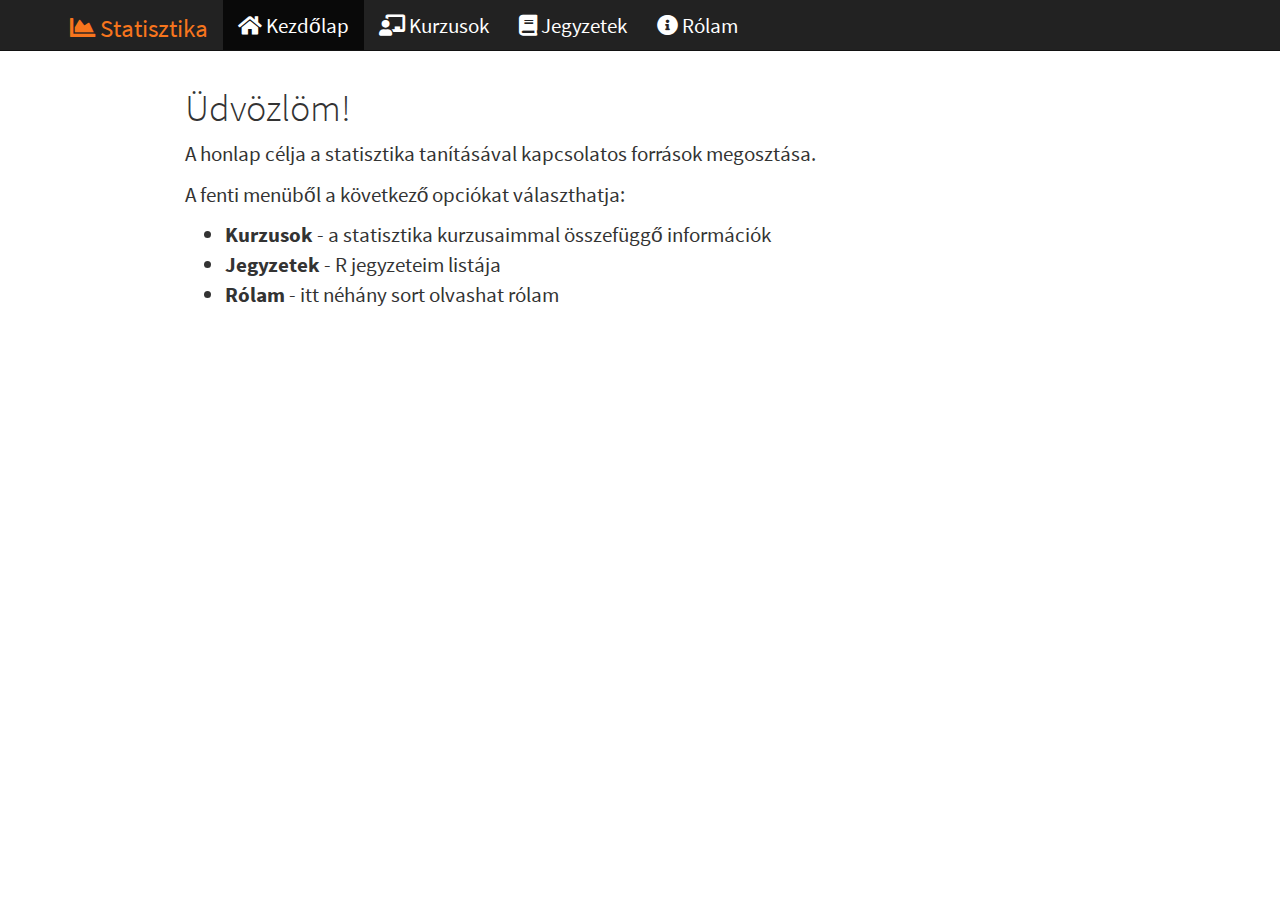
==== commit 33869523: "Statkönyvek hozzáadása" ====
--- a/docs/index.html
+++ b/docs/index.html
@@ -13,24 +13,38 @@
 
 <title>Üdvözlöm!</title>
 
-<script src="site_libs/jquery-1.11.3/jquery.min.js"></script>
+<script src="site_libs/header-attrs-2.10.6/header-attrs.js"></script>
+<script src="site_libs/jquery-3.6.0/jquery-3.6.0.min.js"></script>
 <meta name="viewport" content="width=device-width, initial-scale=1" />
 <link href="site_libs/bootstrap-3.3.5/css/cosmo.min.css" rel="stylesheet" />
 <script src="site_libs/bootstrap-3.3.5/js/bootstrap.min.js"></script>
 <script src="site_libs/bootstrap-3.3.5/shim/html5shiv.min.js"></script>
 <script src="site_libs/bootstrap-3.3.5/shim/respond.min.js"></script>
+<style>h1 {font-size: 34px;}
+       h1.title {font-size: 38px;}
+       h2 {font-size: 30px;}
+       h3 {font-size: 24px;}
+       h4 {font-size: 18px;}
+       h5 {font-size: 16px;}
+       h6 {font-size: 12px;}
+       code {color: inherit; background-color: rgba(0, 0, 0, 0.04);}
+       pre:not([class]) { background-color: white }</style>
 <script src="site_libs/navigation-1.1/tabsets.js"></script>
 <link href="site_libs/highlightjs-9.12.0/textmate.css" rel="stylesheet" />
 <script src="site_libs/highlightjs-9.12.0/highlight.js"></script>
 <link href="site_libs/font-awesome-5.1.0/css/all.css" rel="stylesheet" />
 <link href="site_libs/font-awesome-5.1.0/css/v4-shims.css" rel="stylesheet" />
 
+<style type="text/css">
+  code{white-space: pre-wrap;}
+  span.smallcaps{font-variant: small-caps;}
+  span.underline{text-decoration: underline;}
+  div.column{display: inline-block; vertical-align: top; width: 50%;}
+  div.hanging-indent{margin-left: 1.5em; text-indent: -1.5em;}
+  ul.task-list{list-style: none;}
+    </style>
+
 <style type="text/css">code{white-space: pre;}</style>
-<style type="text/css">
-  pre:not([class]) {
-    background-color: white;
-  }
-</style>
 <script type="text/javascript">
 if (window.hljs) {
   hljs.configure({languages: []});
@@ -43,32 +57,7 @@
 
 
 
-<style type="text/css">
-h1 {
-  font-size: 34px;
-}
-h1.title {
-  font-size: 38px;
-}
-h2 {
-  font-size: 30px;
-}
-h3 {
-  font-size: 24px;
-}
-h4 {
-  font-size: 18px;
-}
-h5 {
-  font-size: 16px;
-}
-h6 {
-  font-size: 12px;
-}
-.table th:not([align]) {
-  text-align: left;
-}
-</style>
+
 
 <link rel="stylesheet" href="style.css" type="text/css" />
 
@@ -80,10 +69,6 @@
   margin-left: auto;
   margin-right: auto;
 }
-code {
-  color: inherit;
-  background-color: rgba(0, 0, 0, 0.04);
-}
 img {
   max-width:100%;
 }
@@ -99,40 +84,13 @@
 summary {
   display: list-item;
 }
+pre code {
+  padding: 0;
+}
 </style>
 
 
 <style type="text/css">
-/* padding for bootstrap navbar */
-body {
-  padding-top: 51px;
-  padding-bottom: 40px;
-}
-/* offset scroll position for anchor links (for fixed navbar)  */
-.section h1 {
-  padding-top: 56px;
-  margin-top: -56px;
-}
-.section h2 {
-  padding-top: 56px;
-  margin-top: -56px;
-}
-.section h3 {
-  padding-top: 56px;
-  margin-top: -56px;
-}
-.section h4 {
-  padding-top: 56px;
-  margin-top: -56px;
-}
-.section h5 {
-  padding-top: 56px;
-  margin-top: -56px;
-}
-.section h6 {
-  padding-top: 56px;
-  margin-top: -56px;
-}
 .dropdown-submenu {
   position: relative;
 }
@@ -160,7 +118,7 @@
   margin-right: -10px;
 }
 .dropdown-submenu:hover>a:after {
-  border-left-color: #ffffff;
+  border-left-color: #adb5bd;
 }
 .dropdown-submenu.pull-left {
   float: none;
@@ -172,7 +130,7 @@
 }
 </style>
 
-<script>
+<script type="text/javascript">
 // manage active state of menu based on current page
 $(document).ready(function () {
   // active menu anchor
@@ -183,10 +141,23 @@
   var menuAnchor = $('a[href="' + href + '"]');
 
   // mark it active
-  menuAnchor.parent().addClass('active');
+  menuAnchor.tab('show');
 
   // if it's got a parent navbar menu mark it active as well
   menuAnchor.closest('li.dropdown').addClass('active');
+
+  // Navbar adjustments
+  var navHeight = $(".navbar").first().height() + 15;
+  var style = document.createElement('style');
+  var pt = "padding-top: " + navHeight + "px; ";
+  var mt = "margin-top: -" + navHeight + "px; ";
+  var css = "";
+  // offset scroll position for anchor links (for fixed navbar)
+  for (var i = 1; i <= 6; i++) {
+    css += ".section h" + i + "{ " + pt + mt + "}\n";
+  }
+  style.innerHTML = "body {" + pt + "padding-bottom: 40px; }\n" + css;
+  document.head.appendChild(style);
 });
 </script>
 
@@ -198,7 +169,6 @@
   max-height: 500px;
   min-height: 44px;
   overflow-y: auto;
-  background: white;
   border: 1px solid #ddd;
   border-radius: 4px;
 }
@@ -310,7 +280,7 @@
   </div><!--/.container -->
 </div><!--/.navbar -->
 
-<div class="fluid-row" id="header">
+<div id="header">
 
 
 
@@ -336,7 +306,7 @@
 
 // add bootstrap table styles to pandoc tables
 function bootstrapStylePandocTables() {
-  $('tr.header').parent('thead').parent('table').addClass('table table-condensed');
+  $('tr.odd').parent('tbody').parent('table').addClass('table table-condensed');
 }
 $(document).ready(function () {
   bootstrapStylePandocTables();
@@ -354,7 +324,7 @@
 
 $(document).ready(function () {
   $('.tabset-dropdown > .nav-tabs > li').click(function () {
-    $(this).parent().toggleClass('nav-tabs-open')
+    $(this).parent().toggleClass('nav-tabs-open');
   });
 });
 </script>
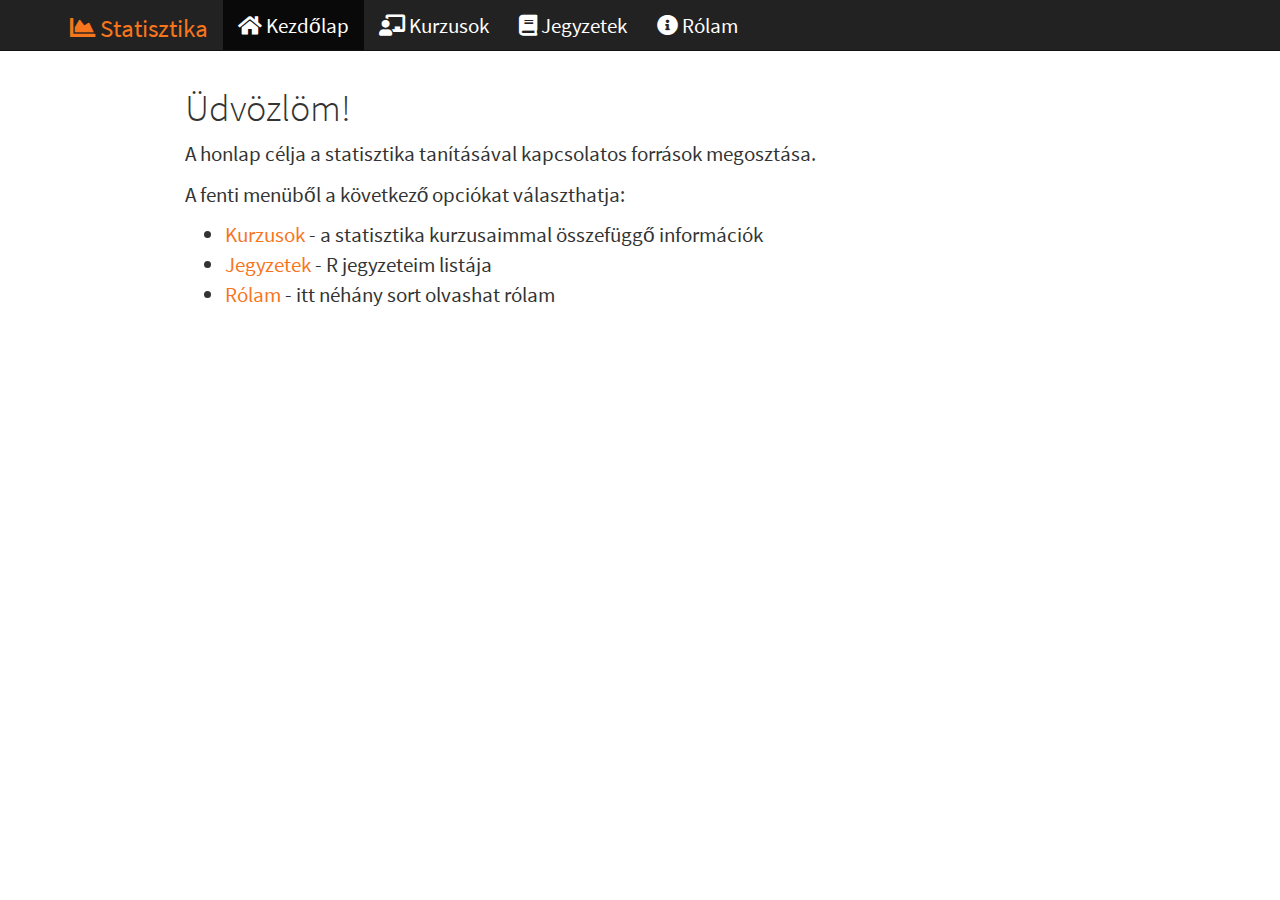
==== commit e2c818f5: "biosz jegyzetek" ====
--- a/docs/index.html
+++ b/docs/index.html
@@ -13,7 +13,7 @@
 
 <title>Üdvözlöm!</title>
 
-<script src="site_libs/header-attrs-2.10.6/header-attrs.js"></script>
+<script src="site_libs/header-attrs-2.11/header-attrs.js"></script>
 <script src="site_libs/jquery-3.6.0/jquery-3.6.0.min.js"></script>
 <meta name="viewport" content="width=device-width, initial-scale=1" />
 <link href="site_libs/bootstrap-3.3.5/css/cosmo.min.css" rel="stylesheet" />
@@ -292,9 +292,9 @@
 <p>A honlap célja a statisztika tanításával kapcsolatos források megosztása.</p>
 <p>A fenti menüből a következő opciókat választhatja:</p>
 <ul>
-<li><strong>Kurzusok</strong> - a statisztika kurzusaimmal összefüggő információk</li>
-<li><strong>Jegyzetek</strong> - R jegyzeteim listája</li>
-<li><strong>Rólam</strong> - itt néhány sort olvashat rólam</li>
+<li><a href="kurzusok.html">Kurzusok</a> - a statisztika kurzusaimmal összefüggő információk</li>
+<li><a href="jegyzetek.html">Jegyzetek</a> - R jegyzeteim listája</li>
+<li><a href="about.html">Rólam</a> - itt néhány sort olvashat rólam</li>
 </ul>
 
 
